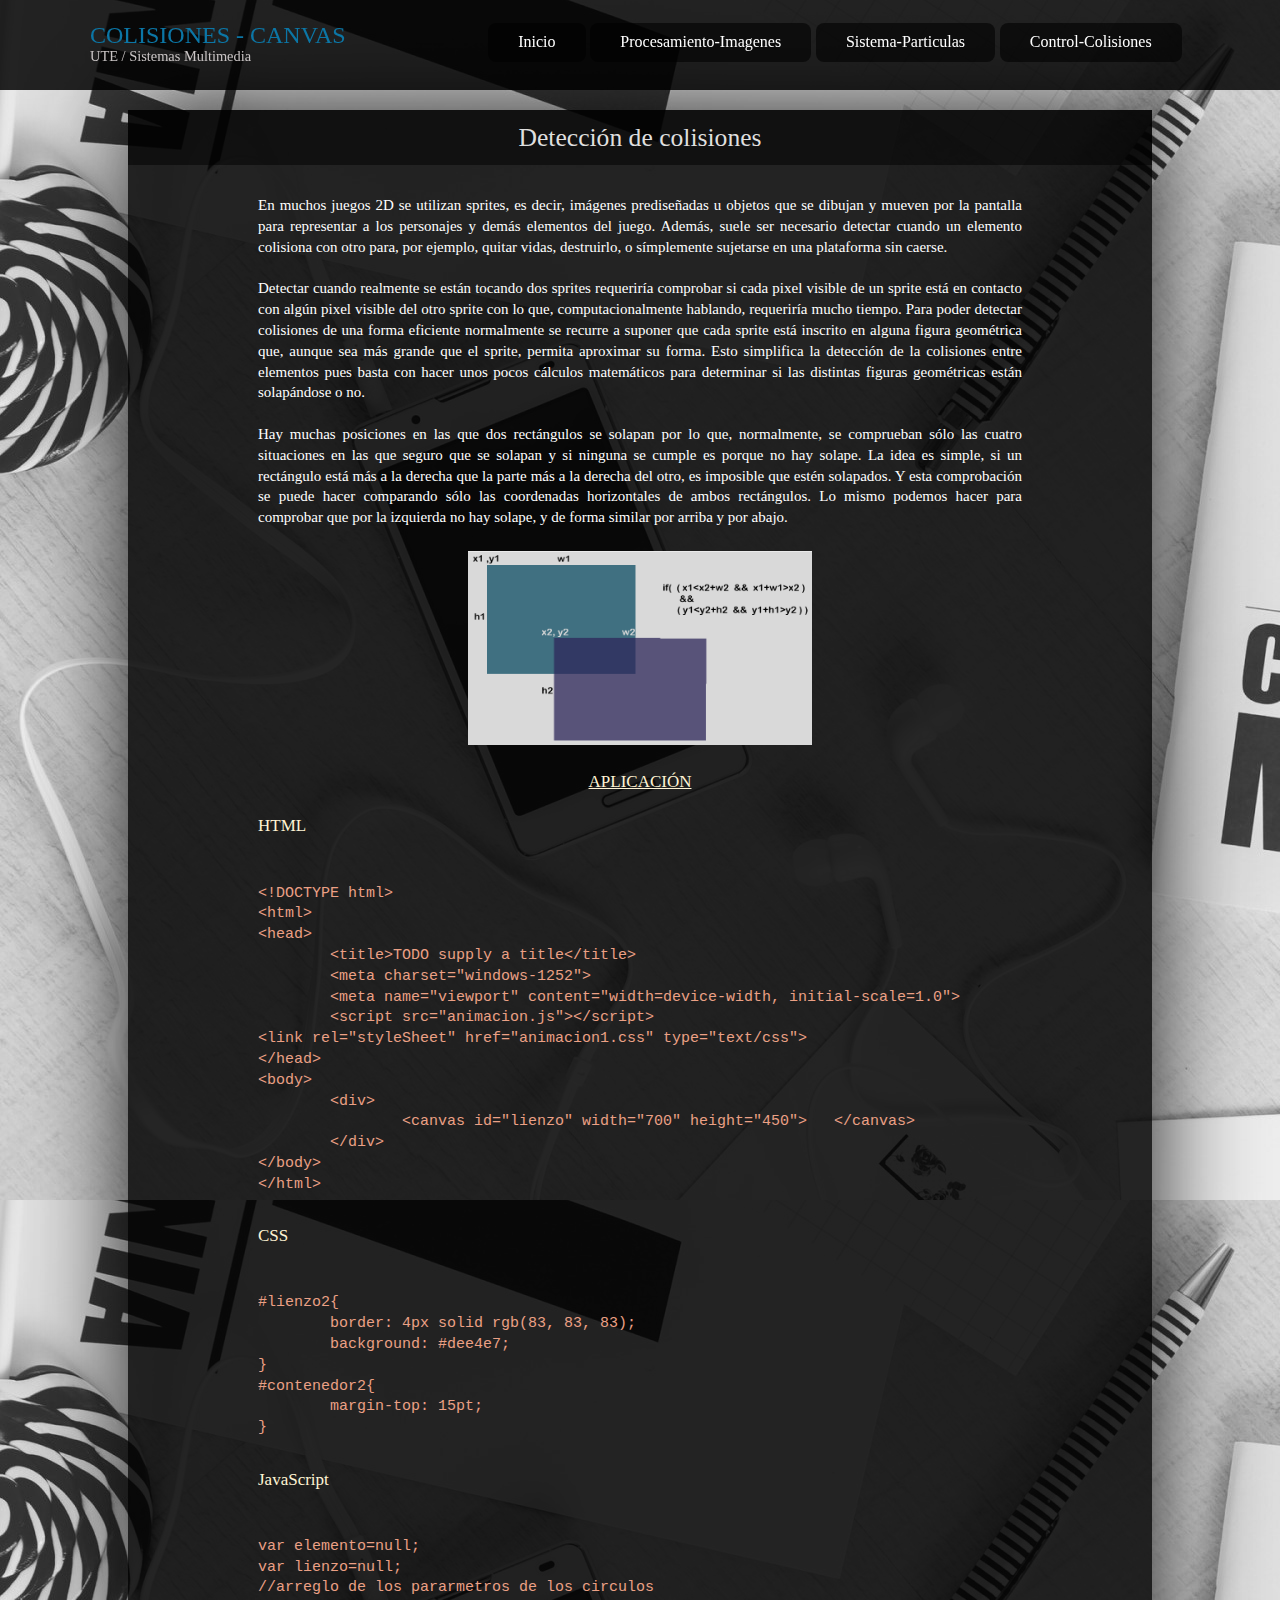
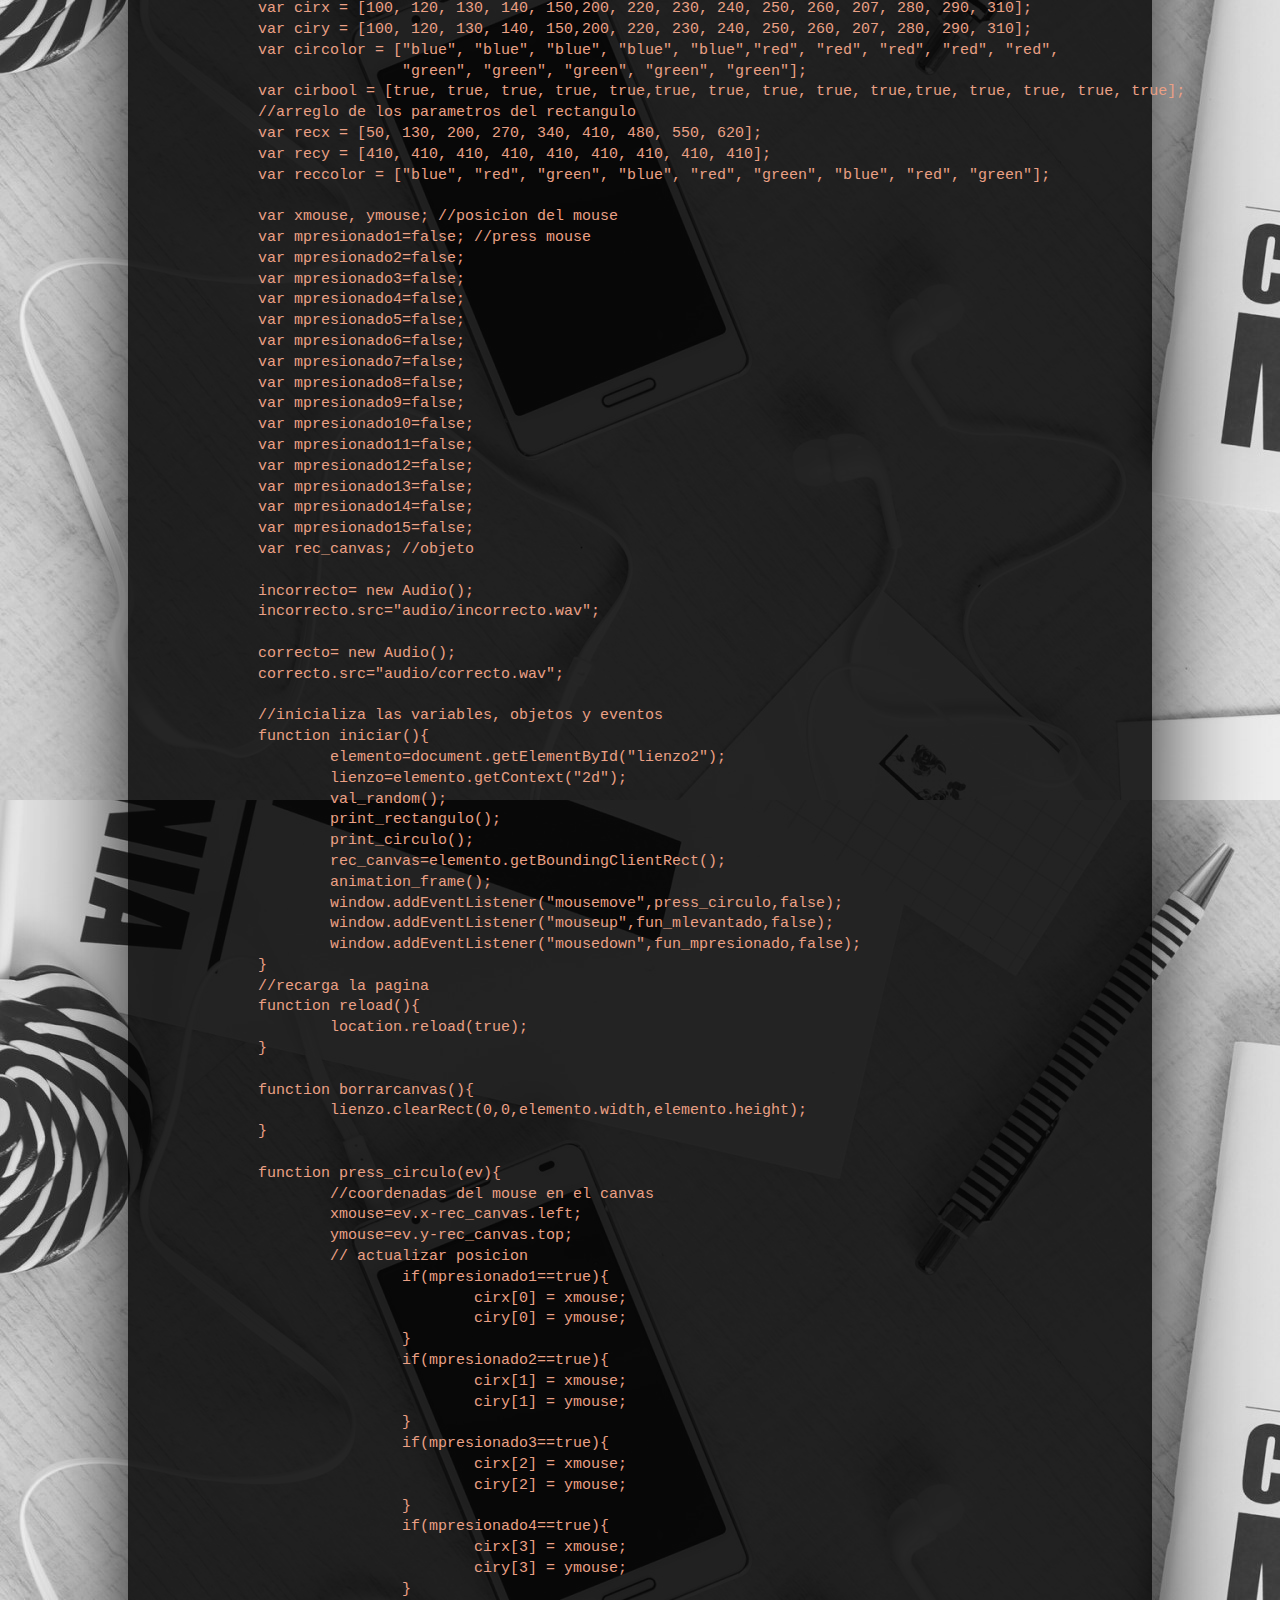
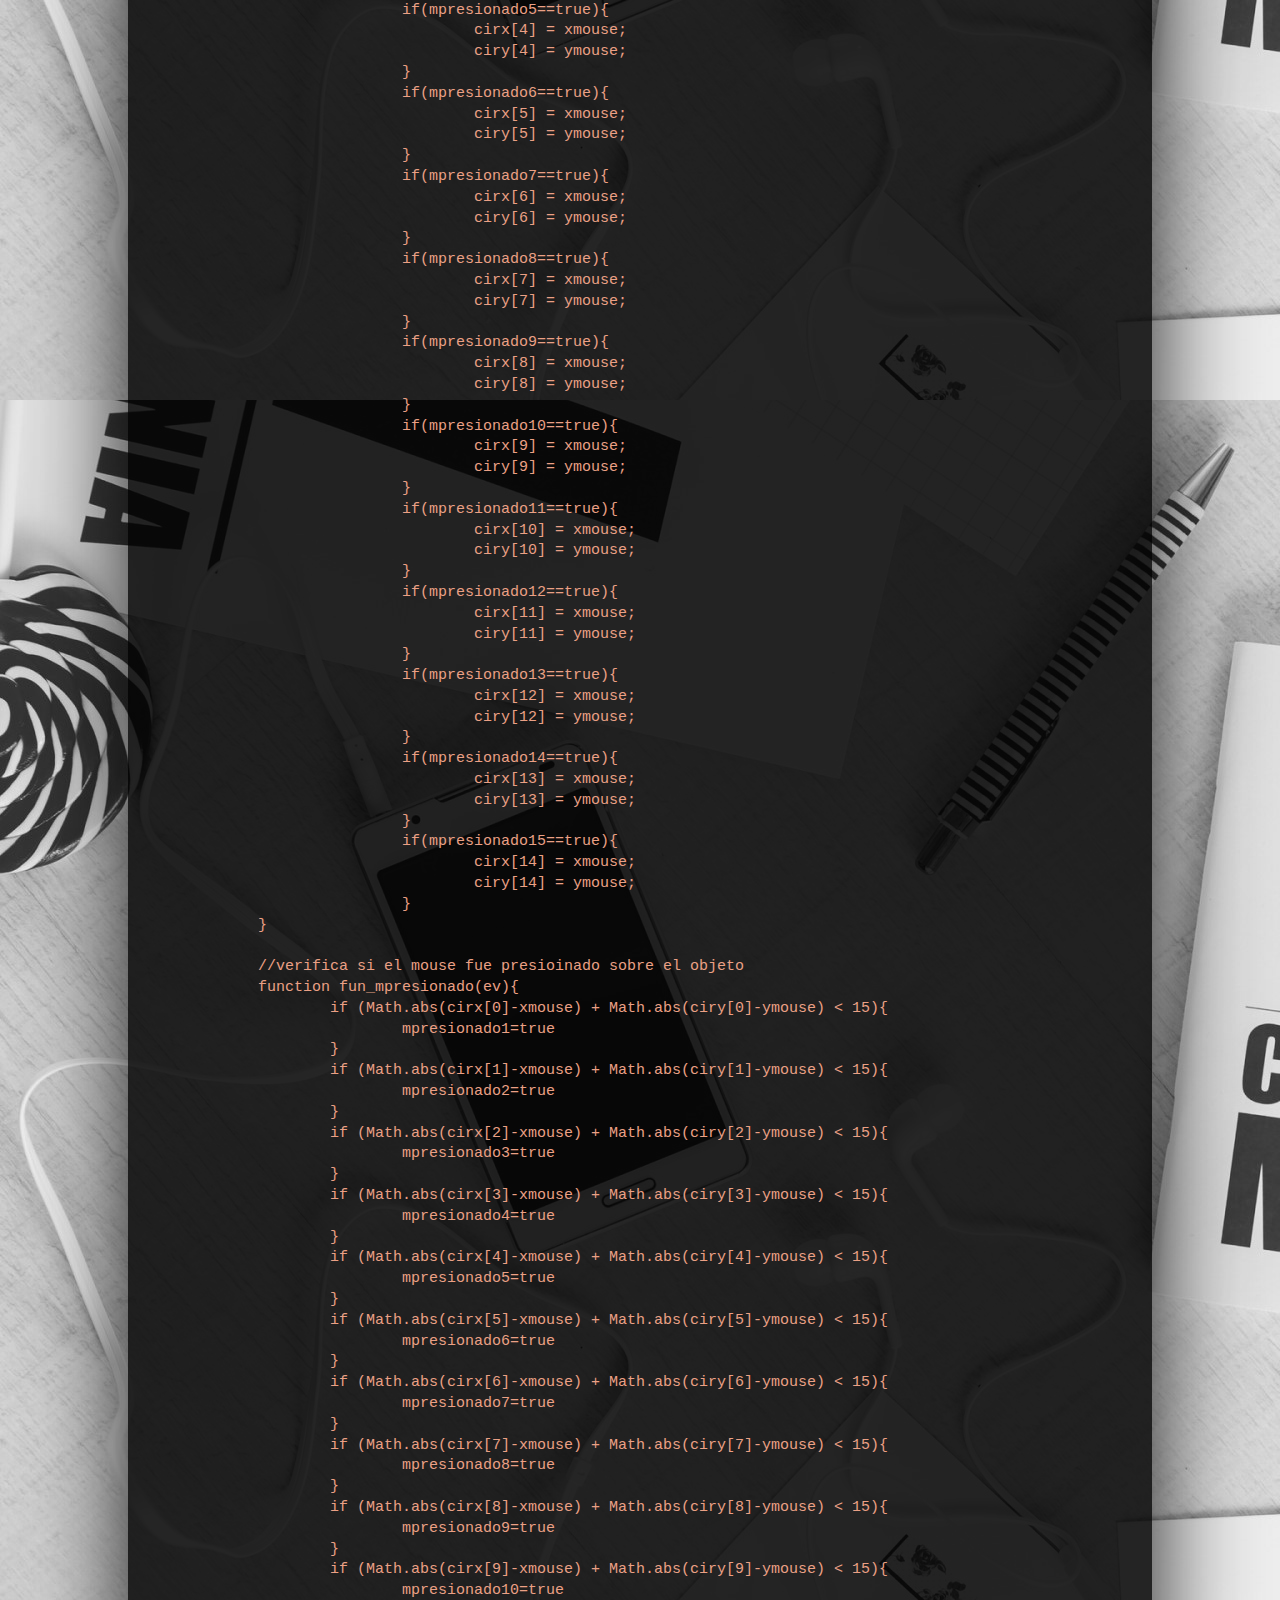
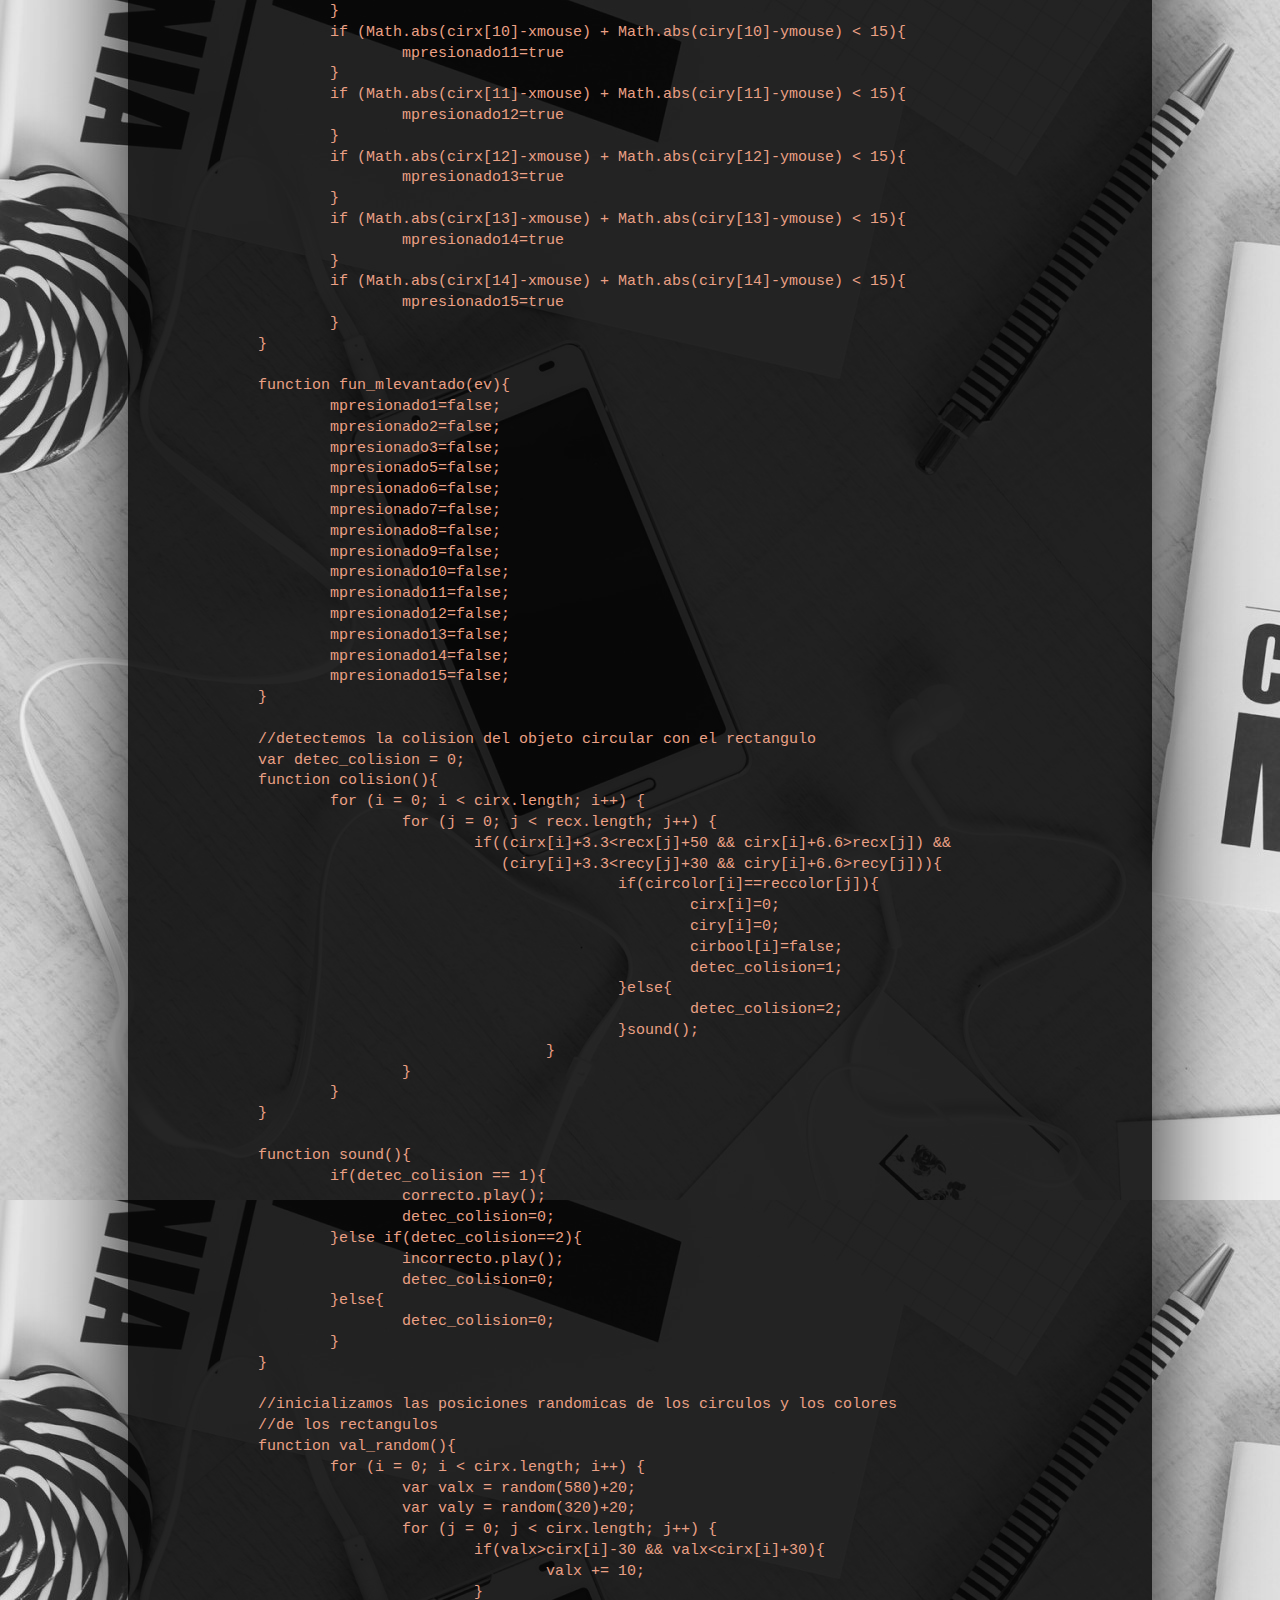
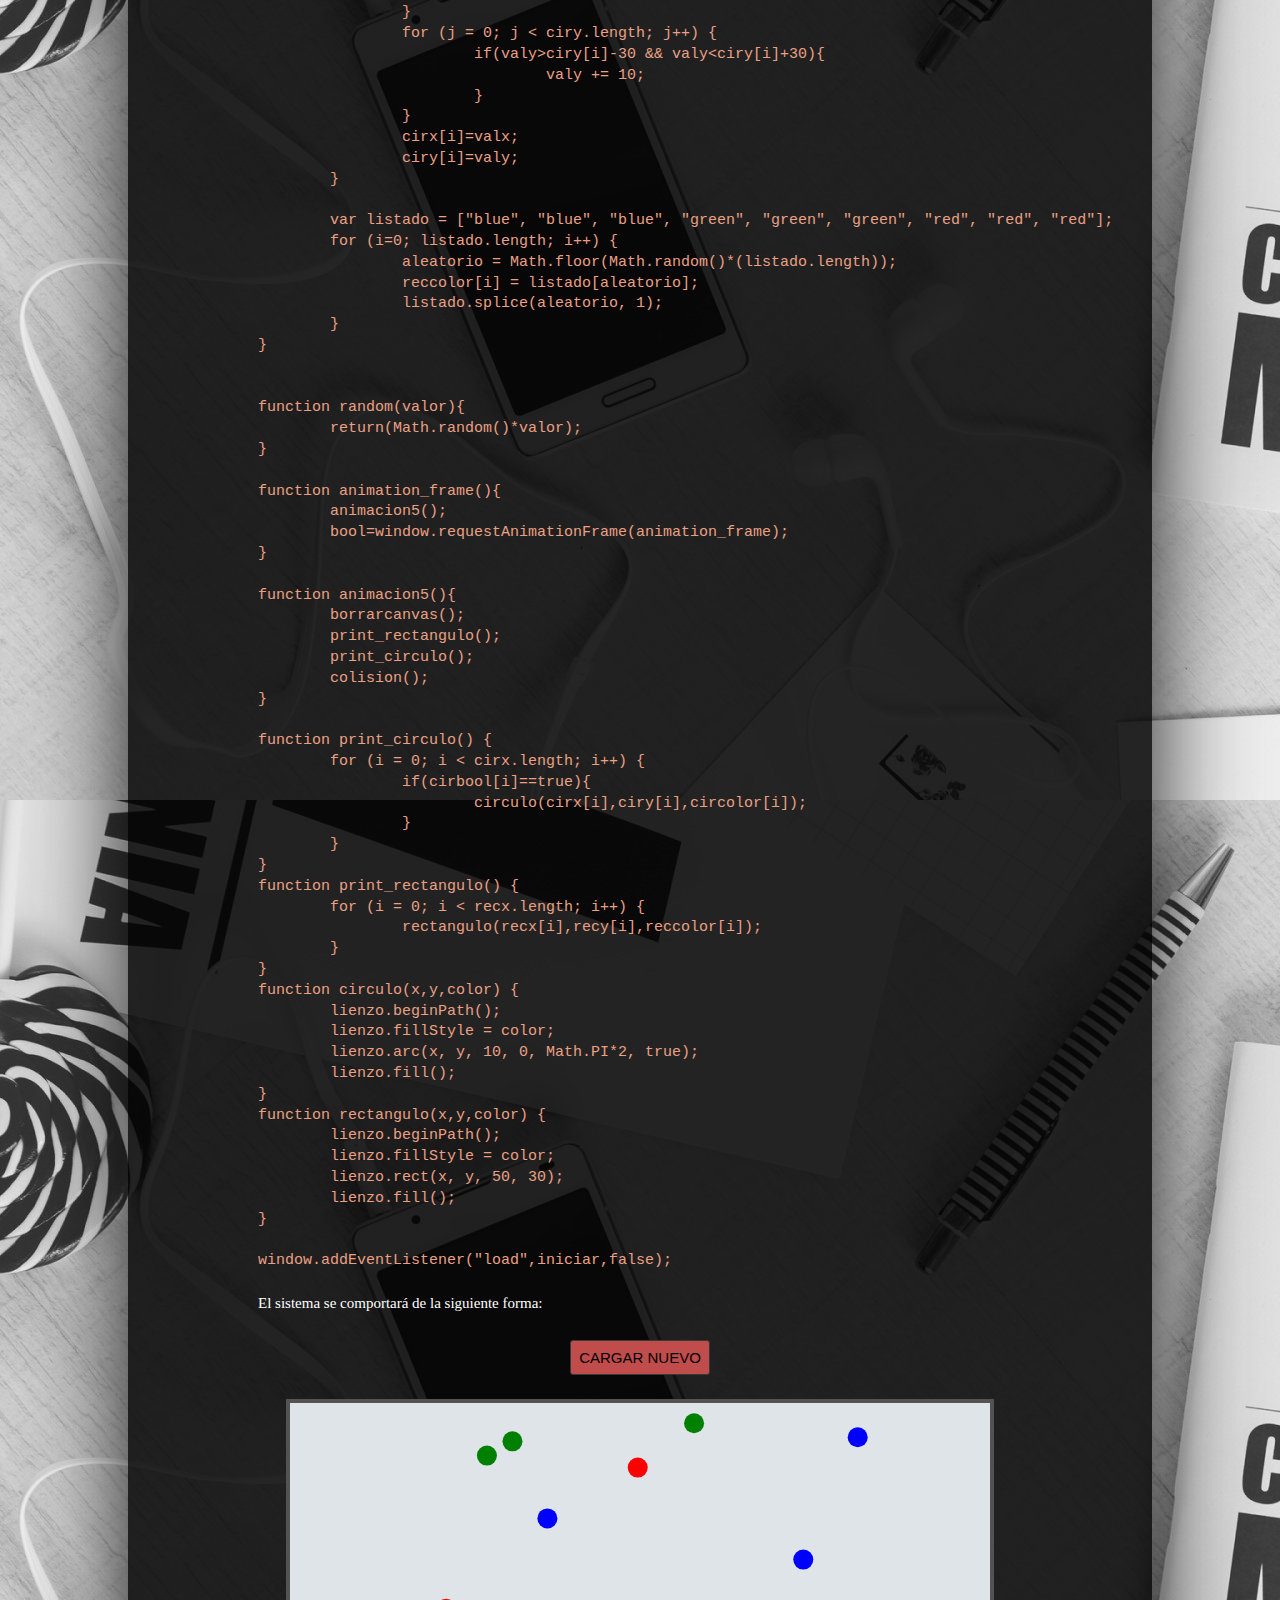
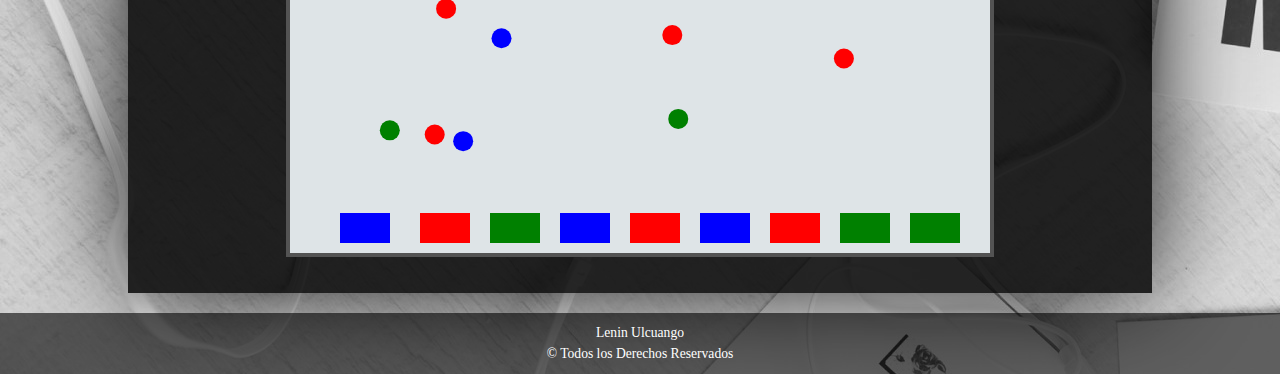
==== colisiones.html @ e0fb6925 "sm v.1.0" ====
<!DOCTYPE html>
<html lang="es">
<head>
	<meta charset="utf-8">
	<title>Sistemas Multimedia</title>
  	<link rel="stylesheet" href="css/style.css">
  	<script src="js/javascript_colision.js"></script>
</head>
 
<body style="background: url(images/background_f2.jpg);">
	
	<header id="main-header">
		<a id="logo-header" href="index.html">
			<span class="site-name">COLISIONES - CANVAS</span>
      		<span class="site-desc">UTE / Sistemas Multimedia</span>
		</a> 

		<div id="header">
			<ul class="nav">
				<li><a href="colisiones.html">Control-Colisiones</a></li>
				<li><a href="particulas.html">Sistema-Particulas</a></li>
				<li><a href="imagen.html">Procesamiento-Imagenes</a></li>
				<li><a href="home.html">Inicio</a></li>
			</ul>
		</div>	
	</header>
 
	
	<section id="main-content">
		<article>

			<header class="header-content">
				<h1>Detección de colisiones</h1>
			</header>
						
			<div class="content">

				<p id="parr">	
					En muchos juegos 2D se utilizan sprites, es decir, imágenes prediseñadas u objetos que se dibujan y mueven por la pantalla para representar 
					a los personajes y demás elementos del juego. Además, suele ser necesario detectar cuando un elemento colisiona con otro para, por ejemplo, 
					quitar vidas, destruirlo, o símplemente sujetarse en una plataforma sin caerse. <br> <br>
					Detectar cuando realmente se están tocando dos sprites requeriría comprobar si cada pixel visible de un sprite está en contacto con algún 
					pixel visible del otro sprite con lo que, computacionalmente hablando, requeriría mucho tiempo.
					Para poder detectar colisiones de una forma eficiente normalmente se recurre a suponer que cada sprite está inscrito en alguna figura geométrica que, 
					aunque sea más grande que el sprite, permita aproximar su forma. Esto simplifica la detección de la colisiones entre elementos pues basta con hacer 
					unos pocos cálculos matemáticos para determinar si las distintas figuras geométricas están solapándose o no. <br> <br>
					Hay muchas posiciones en las que dos rectángulos se solapan por lo que, normalmente, se comprueban sólo las cuatro situaciones en las que seguro que 
					se solapan y si ninguna se cumple es porque no hay solape. La idea es simple, si un rectángulo está más a la derecha que la parte más a la derecha del
					otro, es imposible que estén solapados. Y esta comprobación se puede hacer comparando sólo las coordenadas horizontales de ambos rectángulos. 
					Lo mismo podemos hacer para comprobar que por la izquierda no hay solape, y de forma similar por arriba y por abajo. 
				</p>

				<Center>
					<img id="imagen_colision" src="images/solapamiento.png" alt="canvas" /> <br><br>
				</Center>

					<p class="titulo"><strong id="tl">APLICACIÓN</strong><br></p>
				
<p id="tl">HTML</p>
<!--**********************************************************************************************-->
				<pre><code class="language-javascript">
&lt;!DOCTYPE html&gt;
&lt;html&gt;
&lt;head&gt;
	&lt;title&gt;TODO supply a title&lt;/title&gt;
	&lt;meta charset="windows-1252"&gt;
	&lt;meta name="viewport" content="width=device-width, initial-scale=1.0"&gt;
	&lt;script src="animacion.js"&gt;&lt;/script&gt;
&lt;link rel="styleSheet" href="animacion1.css" type="text/css"&gt;
&lt;/head&gt;
&lt;body&gt;
	&lt;div&gt;
		&lt;canvas id="lienzo" width="700" height="450"&gt;	&lt;/canvas&gt;
	&lt;/div&gt;
&lt;/body&gt;
&lt;/html&gt;			
				</code></pre>
<!--**********************************************************************************************-->
<p id="tl">CSS</p>
<!--**********************************************************************************************-->
				<pre><code class="language-javascript">
#lienzo2{
	border: 4px solid rgb(83, 83, 83);
	background: #dee4e7;
}
#contenedor2{
	margin-top: 15pt;
}					
				</code></pre>
<!--**********************************************************************************************-->
<p id="tl">JavaScript</p>
<!--**********************************************************************************************-->
				<pre><code class="language-javascript">
var elemento=null;
var lienzo=null;
//arreglo de los pararmetros de los circulos					
var cirx = [100, 120, 130, 140, 150,200, 220, 230, 240, 250, 260, 207, 280, 290, 310];
var ciry = [100, 120, 130, 140, 150,200, 220, 230, 240, 250, 260, 207, 280, 290, 310];
var circolor = ["blue", "blue", "blue", "blue", "blue","red", "red", "red", "red", "red",
		"green", "green", "green", "green", "green"];
var cirbool = [true, true, true, true, true,true, true, true, true, true,true, true, true, true, true];
//arreglo de los parametros del rectangulo					
var recx = [50, 130, 200, 270, 340, 410, 480, 550, 620];
var recy = [410, 410, 410, 410, 410, 410, 410, 410, 410];
var reccolor = ["blue", "red", "green", "blue", "red", "green", "blue", "red", "green"];
					
var xmouse, ymouse; //posicion del mouse
var mpresionado1=false; //press mouse
var mpresionado2=false;
var mpresionado3=false;
var mpresionado4=false;
var mpresionado5=false;
var mpresionado6=false;
var mpresionado7=false;
var mpresionado8=false;
var mpresionado9=false;
var mpresionado10=false;
var mpresionado11=false;
var mpresionado12=false;
var mpresionado13=false;
var mpresionado14=false;
var mpresionado15=false;
var rec_canvas; //objeto
					
incorrecto= new Audio();
incorrecto.src="audio/incorrecto.wav";
				
correcto= new Audio();
correcto.src="audio/correcto.wav";
					
//inicializa las variables, objetos y eventos					
function iniciar(){
	elemento=document.getElementById("lienzo2");
	lienzo=elemento.getContext("2d");
	val_random();
	print_rectangulo();
	print_circulo();
	rec_canvas=elemento.getBoundingClientRect();
	animation_frame();
	window.addEventListener("mousemove",press_circulo,false);
	window.addEventListener("mouseup",fun_mlevantado,false);
	window.addEventListener("mousedown",fun_mpresionado,false);
}
//recarga la pagina					
function reload(){
	location.reload(true);
}
					
function borrarcanvas(){
	lienzo.clearRect(0,0,elemento.width,elemento.height);
}
					
function press_circulo(ev){
	//coordenadas del mouse en el canvas
	xmouse=ev.x-rec_canvas.left;
	ymouse=ev.y-rec_canvas.top;
	// actualizar posicion
		if(mpresionado1==true){
			cirx[0] = xmouse;
			ciry[0] = ymouse;
		}
		if(mpresionado2==true){
			cirx[1] = xmouse;
			ciry[1] = ymouse;
		}
		if(mpresionado3==true){
			cirx[2] = xmouse;
			ciry[2] = ymouse;
		}
		if(mpresionado4==true){
			cirx[3] = xmouse;
			ciry[3] = ymouse;
		}
		if(mpresionado5==true){
			cirx[4] = xmouse;
			ciry[4] = ymouse;
		}
		if(mpresionado6==true){
			cirx[5] = xmouse;
			ciry[5] = ymouse;
		}
		if(mpresionado7==true){
			cirx[6] = xmouse;
			ciry[6] = ymouse;
		}
		if(mpresionado8==true){
			cirx[7] = xmouse;
			ciry[7] = ymouse;
		}
		if(mpresionado9==true){
			cirx[8] = xmouse;
			ciry[8] = ymouse;
		}
		if(mpresionado10==true){
			cirx[9] = xmouse;
			ciry[9] = ymouse;
		}
		if(mpresionado11==true){
			cirx[10] = xmouse;
			ciry[10] = ymouse;
		}
		if(mpresionado12==true){
			cirx[11] = xmouse;
			ciry[11] = ymouse;
		}
		if(mpresionado13==true){
			cirx[12] = xmouse;
			ciry[12] = ymouse;
		}
		if(mpresionado14==true){
			cirx[13] = xmouse;
			ciry[13] = ymouse;
		}
		if(mpresionado15==true){
			cirx[14] = xmouse;
			ciry[14] = ymouse;
		}
} 
		
//verifica si el mouse fue presioinado sobre el objeto
function fun_mpresionado(ev){
	if (Math.abs(cirx[0]-xmouse) + Math.abs(ciry[0]-ymouse) &lt; 15){
		mpresionado1=true
	}
	if (Math.abs(cirx[1]-xmouse) + Math.abs(ciry[1]-ymouse) &lt; 15){
		mpresionado2=true
	}
	if (Math.abs(cirx[2]-xmouse) + Math.abs(ciry[2]-ymouse) &lt; 15){
		mpresionado3=true
	}
	if (Math.abs(cirx[3]-xmouse) + Math.abs(ciry[3]-ymouse) &lt; 15){
		mpresionado4=true
	}
	if (Math.abs(cirx[4]-xmouse) + Math.abs(ciry[4]-ymouse) &lt; 15){
		mpresionado5=true
	}
	if (Math.abs(cirx[5]-xmouse) + Math.abs(ciry[5]-ymouse) &lt; 15){
		mpresionado6=true
	}
	if (Math.abs(cirx[6]-xmouse) + Math.abs(ciry[6]-ymouse) &lt; 15){
		mpresionado7=true
	}
	if (Math.abs(cirx[7]-xmouse) + Math.abs(ciry[7]-ymouse) &lt; 15){
		mpresionado8=true
	}
	if (Math.abs(cirx[8]-xmouse) + Math.abs(ciry[8]-ymouse) &lt; 15){
		mpresionado9=true
	}
	if (Math.abs(cirx[9]-xmouse) + Math.abs(ciry[9]-ymouse) &lt; 15){
		mpresionado10=true
	}
	if (Math.abs(cirx[10]-xmouse) + Math.abs(ciry[10]-ymouse) &lt; 15){
		mpresionado11=true
	}
	if (Math.abs(cirx[11]-xmouse) + Math.abs(ciry[11]-ymouse) &lt; 15){
		mpresionado12=true
	}
	if (Math.abs(cirx[12]-xmouse) + Math.abs(ciry[12]-ymouse) &lt; 15){
		mpresionado13=true
	}
	if (Math.abs(cirx[13]-xmouse) + Math.abs(ciry[13]-ymouse) &lt; 15){
		mpresionado14=true
	}
	if (Math.abs(cirx[14]-xmouse) + Math.abs(ciry[14]-ymouse) &lt; 15){
		mpresionado15=true
	}
}
			
function fun_mlevantado(ev){
	mpresionado1=false;
	mpresionado2=false;
	mpresionado3=false;
	mpresionado5=false;
	mpresionado6=false;
	mpresionado7=false;
	mpresionado8=false;
	mpresionado9=false;
	mpresionado10=false;
	mpresionado11=false;
	mpresionado12=false;
	mpresionado13=false;
	mpresionado14=false;
	mpresionado15=false;
}
				
//detectemos la colision del objeto circular con el rectangulo
var detec_colision = 0;
function colision(){
	for (i = 0; i &lt; cirx.length; i++) {
		for (j = 0; j &lt; recx.length; j++) {
			if((cirx[i]+3.3&lt;recx[j]+50 && cirx[i]+6.6&gt;recx[j]) && 
			   (ciry[i]+3.3&lt;recy[j]+30 && ciry[i]+6.6&gt;recy[j])){
					if(circolor[i]==reccolor[j]){
						cirx[i]=0;
						ciry[i]=0;
						cirbool[i]=false;
						detec_colision=1;
					}else{
						detec_colision=2;
					}sound();
				}					
		}
	}
}
					
function sound(){
	if(detec_colision == 1){
		correcto.play();
		detec_colision=0;
	}else if(detec_colision==2){
		incorrecto.play();
		detec_colision=0;
	}else{
		detec_colision=0;
	}
}
					
//inicializamos las posiciones randomicas de los circulos y los colores
//de los rectangulos
function val_random(){
	for (i = 0; i &lt; cirx.length; i++) {
		var valx = random(580)+20;
		var valy = random(320)+20;
		for (j = 0; j &lt; cirx.length; j++) {
			if(valx&gt;cirx[i]-30 && valx&lt;cirx[i]+30){
				valx += 10;
			}
		}
		for (j = 0; j &lt; ciry.length; j++) {
			if(valy&gt;ciry[i]-30 && valy&lt;ciry[i]+30){
				valy += 10;
			}
		}
		cirx[i]=valx;
		ciry[i]=valy;
	}	
					
	var listado = ["blue", "blue", "blue", "green", "green", "green", "red", "red", "red"];
	for (i=0; listado.length; i++) {
		aleatorio = Math.floor(Math.random()*(listado.length));
		reccolor[i] = listado[aleatorio];
		listado.splice(aleatorio, 1);
	}				
}
					
					
function random(valor){
	return(Math.random()*valor);
}
					
function animation_frame(){
	animacion5();
	bool=window.requestAnimationFrame(animation_frame);
}
					
function animacion5(){  
	borrarcanvas();
	print_rectangulo();
	print_circulo();
	colision();
}
					
function print_circulo() {
	for (i = 0; i &lt; cirx.length; i++) {
		if(cirbool[i]==true){
			circulo(cirx[i],ciry[i],circolor[i]);
		}
	}
}
function print_rectangulo() {
	for (i = 0; i &lt; recx.length; i++) {
		rectangulo(recx[i],recy[i],reccolor[i]);
	}
}
function circulo(x,y,color) {
	lienzo.beginPath();
	lienzo.fillStyle = color;
	lienzo.arc(x, y, 10, 0, Math.PI*2, true);
	lienzo.fill();
}
function rectangulo(x,y,color) {
	lienzo.beginPath();
	lienzo.fillStyle = color; 
	lienzo.rect(x, y, 50, 30); 
	lienzo.fill(); 
}
					
window.addEventListener("load",iniciar,false);
				</code></pre>
<!--**********************************************************************************************-->

				<p id="parr">
					El sistema se comportará de la siguiente forma:
				</p>

				<center>
					<button name="btnreload1" type="button" id="borrar"
						value="reload1" onclick="reload()">    
						CARGAR NUEVO
					</button>
		
					<div id="contenedor2">
						<canvas id="lienzo2" width="700" height="450"></canvas>
					</div>	
				</center>
					
    		</div>

		</article> 
  </section> 
 
	<footer id="main-footer">
      <p>Lenin Ulcuango</p>
      <p>&copy; Todos los Derechos Reservados</p>
	</footer> 

</body>
</html>
---- css/style.css ----
/*
CSS
*/

body {
	margin: 0;
	padding: 0;
	font-family: 'Century Gothic';
	color: rgb(154, 152, 152);
	background: #f2f2f2; 
	font-size: 1.0em;
	line-height: 1.3em;
}

#main-header {
	background: rgba(0,0,0,.85);
	color: white;
	height: 90px;
	width: 100%; 
	left: 0; 
	top: 0; 
	position: fixed; 
}

#main-home {
    background: rgba(0,0,0,.7);
	width: 100%;
	height: 50em;
    max-width: 100%;
    box-shadow: 0 0 100px rgba(0,0,0,.9);
}

#home {
	width: 10%;
}

#main-home p {
	font-family: 'Century Gothic';
	font-size: 1.5em;
}

#link_home {
	color: rgb(255, 255, 255);
	text-decoration: none;
	font-size: 1.5em;
}

#link_home:hover {
	color: rgb(32, 32, 32);
	text-decoration: none;
}

#imagen_home{
	width: 20%;
	margin-left: 30pt;
	margin-top: 7em;
	margin-bottom: 0.5em;
}

#clic_home{
	width: 30%;
}

#main-header a {
	color: rgb(255, 255, 255);
}
 
h1 {
	font-size: 1.6em;
	line-height: 1.3em;
	margin: 1px 0;
	text-align: center;
	font-weight: 100;
}
 
p {
	margin: 0 0 1.5em 0;
}
 
img {
	max-width: 100%;
	height: auto;
}

#logo-header {
	float: left;
	padding: 25px 0 0 90px;
	text-decoration: none;
}

#logo-header:hover {
	color: #0b76a6;
}
	
#logo-header .site-name {
	display: block;
	font-weight: 400;
	font-size: 1.5em;
}
	
#logo-header .site-desc {
	display: block;
	font-weight: 300;
	font-size: 0.9em;
	color: rgb(201, 196, 196);
}

/*************************************/
nav {
    float: right;
    padding: 20px 60px 0 0;
}

nav ul {
	margin: 0;
	padding: 0;
	list-style: none;
	padding-right: 20px;
}
	
nav ul li {
	display: inline-block;
	line-height: 70px;
}
			
nav ul li a {
	padding: 0 9px;
	text-decoration: none;
}
			
nav ul li a:hover {
	background: #3e3939;
}

/*************************************/
* {
	margin:0px;
	padding:0px;
}

#header {
	margin:auto;
	width:85%;
	font-family: 'Century Gothic';
}

ul, ol {
	list-style:none;
}

.nav > li {
	float:right;
	padding: 21px 0 0 0;
}

.nav li a {
	background-color:rgba(0,0,0,.6);
	color:#fff;
	text-decoration:none;
	padding:9px 30px;
	display:block;
	border-radius: 0.5em;
	margin: 0.15em;
}

.nav li a:hover {
	background-color:#434343;
}

.nav li ul {
	display:none;
	position:absolute;
	min-width:140px;
}

.nav li:hover > ul {
	display:block;
}

.nav li ul li {
	position:relative;
}

.nav li ul li ul {
	right:-140px;
	top:0px;
}
/*************************************/

#main-content {
    background: rgba(0,0,0,.85);
    width: 80%;
    color: #ffffff;
    max-width: 80%;
    margin: 15px auto;
    margin-top: 110px;
    box-shadow: 0 0 100px rgba(0,0,0,.9);
}
                 
#main-content header{
	padding: 10px;
	color: #dfdfdf;
} 
#main-content .content {
	padding-left: 130px;
	padding-right: 130px;
	padding-top: 30px;
	padding-bottom: 30px;
}

#imagen_ute{
	width: 35%;
	margin-left: 40pt;
}

#imagen_colision{
	width: 45%;
}

#imagen_audio{
	margin-top: 20px;
	width: 30%;
}

#imagen_audio2{
	width: 10%;
}

#imagen{
    width: 60%;
}

.header-content{
    background:rgba(0,0,0,.5);
    color: #f2f2f2;
}

#main-footer {
    background:rgba(0,0,0,.6);
    color: white;
    text-align: center;
    padding: 10px;
	margin-top: 20px;
	font-size: 0.85em;
}

#main-footer p {
	margin: 0;
	font-family: 'Century Gothic';
}

button{
	text-decoration: none;
	margin: 4px;
    padding: 8px;
    font-weight: 100;
    font-size: 15px;
    color: #000000;
    background-color: #367b9d;
    border-radius: 3px;
    border: 0.5px solid #393939;
  }

button:hover{
    color: #2c4b5b;
    background-color: #ffffff;
}

#borrar{
	background-color: #c14c4c;
}
#borrar:hover{
    background-color: #ffffff;
}

#empezar{
	background-color: rgba(0,0,0,.6);
	padding:9px 30px;
}
#empezar:hover{
    background-color: rgba(255,255,255,.6);
}

#contenedor{
	margin-top: 15pt;
}
#lienzo{
	border: 4px solid rgb(83, 83, 83);
	background: #dee4e7;
}

#lienzo2{
	border: 4px solid rgb(83, 83, 83);
	background: #dee4e7;
}
#contenedor2{
	margin-top: 15pt;
}
#lienzo3{
	border: 4px solid rgb(83, 83, 83);
	background: #dee4e7;
}
#contenedor3{
	margin-top: 15pt;
}
#lienzo4{
	border: 4px solid rgb(83, 83, 83);
	background: #dee4e7;
}
#contenedor4{
	margin-top: 15pt;
}
#lienzo5{
	border: 4px solid rgb(83, 83, 83);
	background: #dee4e7;
}
#contenedor5{
	margin-top: 15pt;
}
#lienzo6{
	border: 4px solid rgb(83, 83, 83);
	background: #dee4e7;
}
#contenedor6{
	margin-top: 15pt;
}
#lienzo7{
	border: 4px solid rgb(83, 83, 83);
	background: #dee4e7;
}
#contenedor7{
	margin-top: 15pt;
}

#lienzo8{
	border: 4px solid rgb(83, 83, 83);
	background: #dee4e7;
}
#contenedor8{
	margin-top: 15pt;
}
#lienzo9{
	border: 4px solid rgb(83, 83, 83);
	background: #dee4e7;
}
#contenedor9{
	margin-top: 15pt;
}
 
code, pre{
	margin: 0px;
	padding: 0px;
	font-size: 15px;
	color: rgb(235, 160, 133);
}

#parr {
	font-size: 15px;
	text-align: justify;
}

strong{
	font-size: 15px;
	font-weight: 10;
	text-decoration: underline;
}

tt{
	font-size: 15px;
	color: rgb(156, 180, 198);
}

.titulo{
	text-align: center;
	color: #bf982d;
}

#tl{
	margin-top: 10px;
	font-size: 17px;
	color: #fff4d4;
}

.app{
	color: rgb(241, 241, 241);
	font-size: 18px;
	text-decoration:wavy;
}

  
select {
	background-color: rgb(25, 61, 98);
}

select {
	color: #bdbdbd;
	font-size: 15px;
	padding: 8px 16px;
	border: 1px solid transparent;
	border-color: transparent transparent rgba(0, 0, 0, 0.1) transparent;
	border-radius: 3px;
}
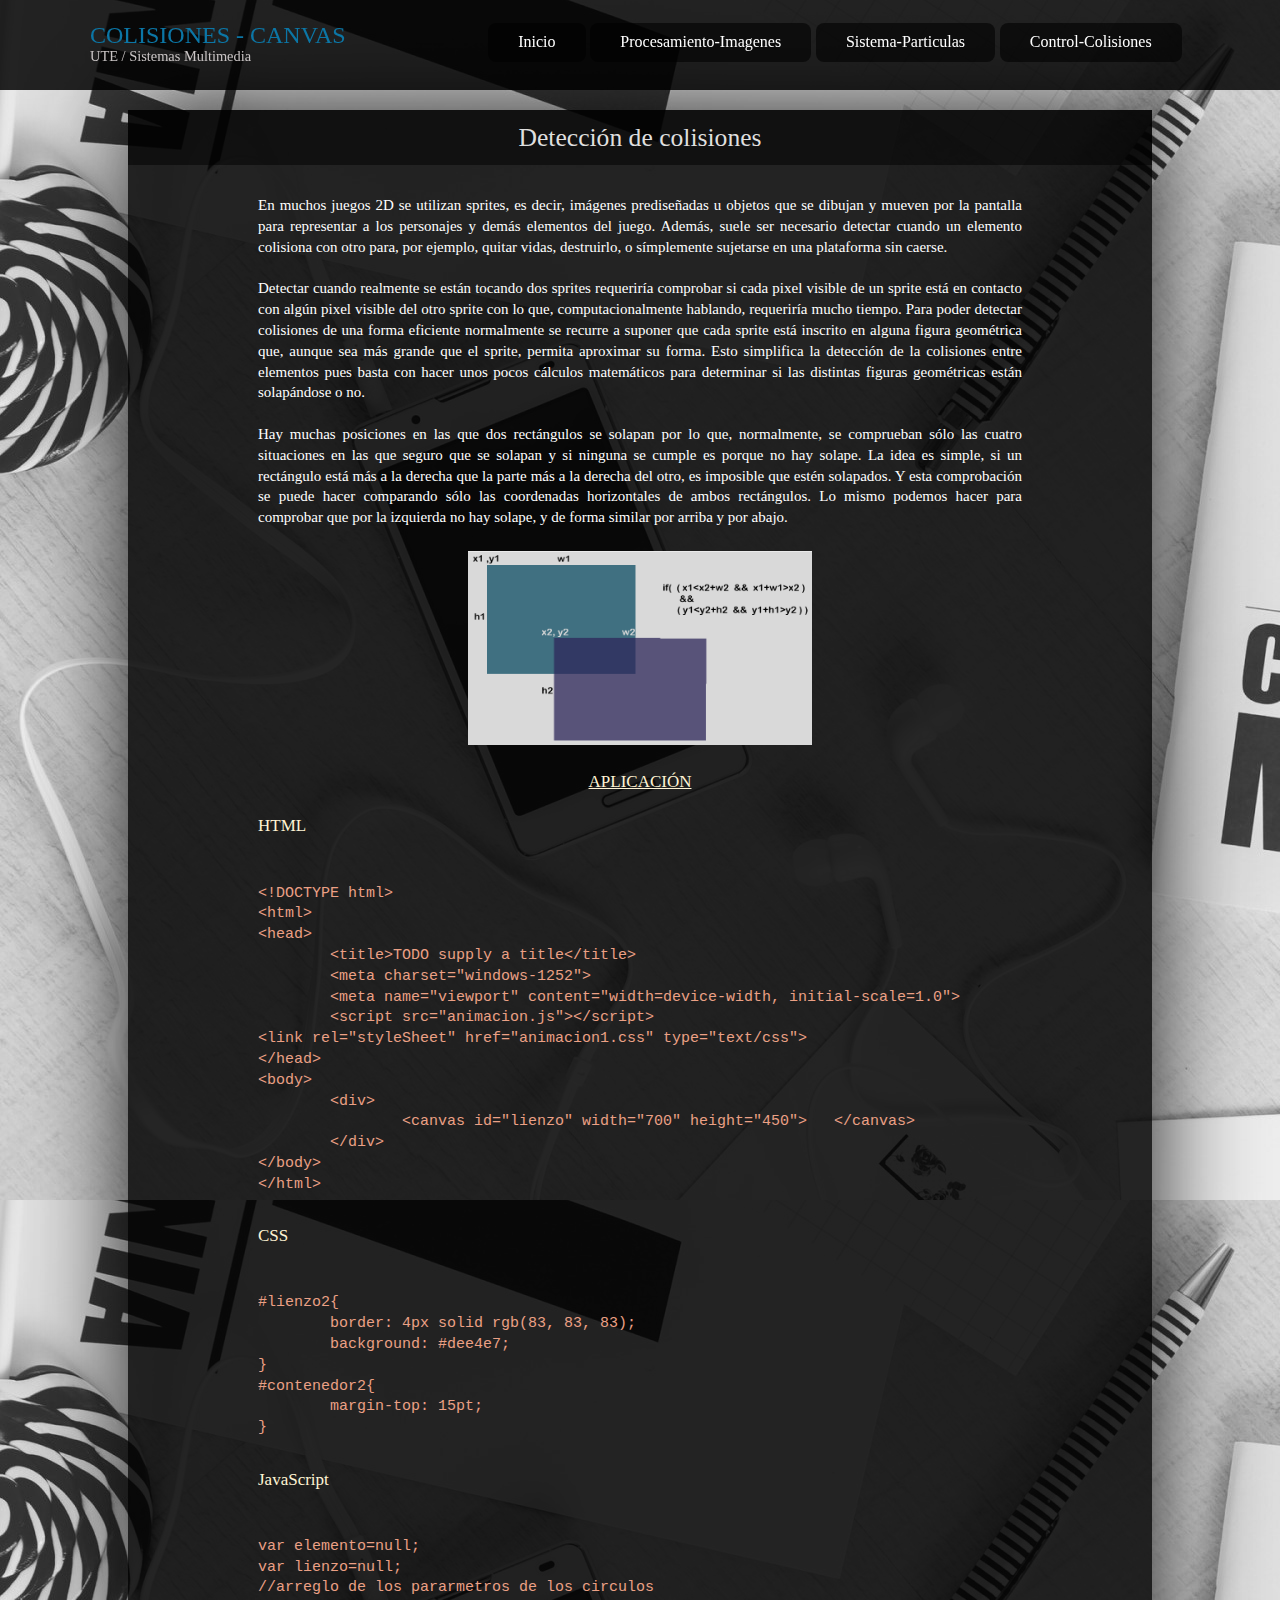
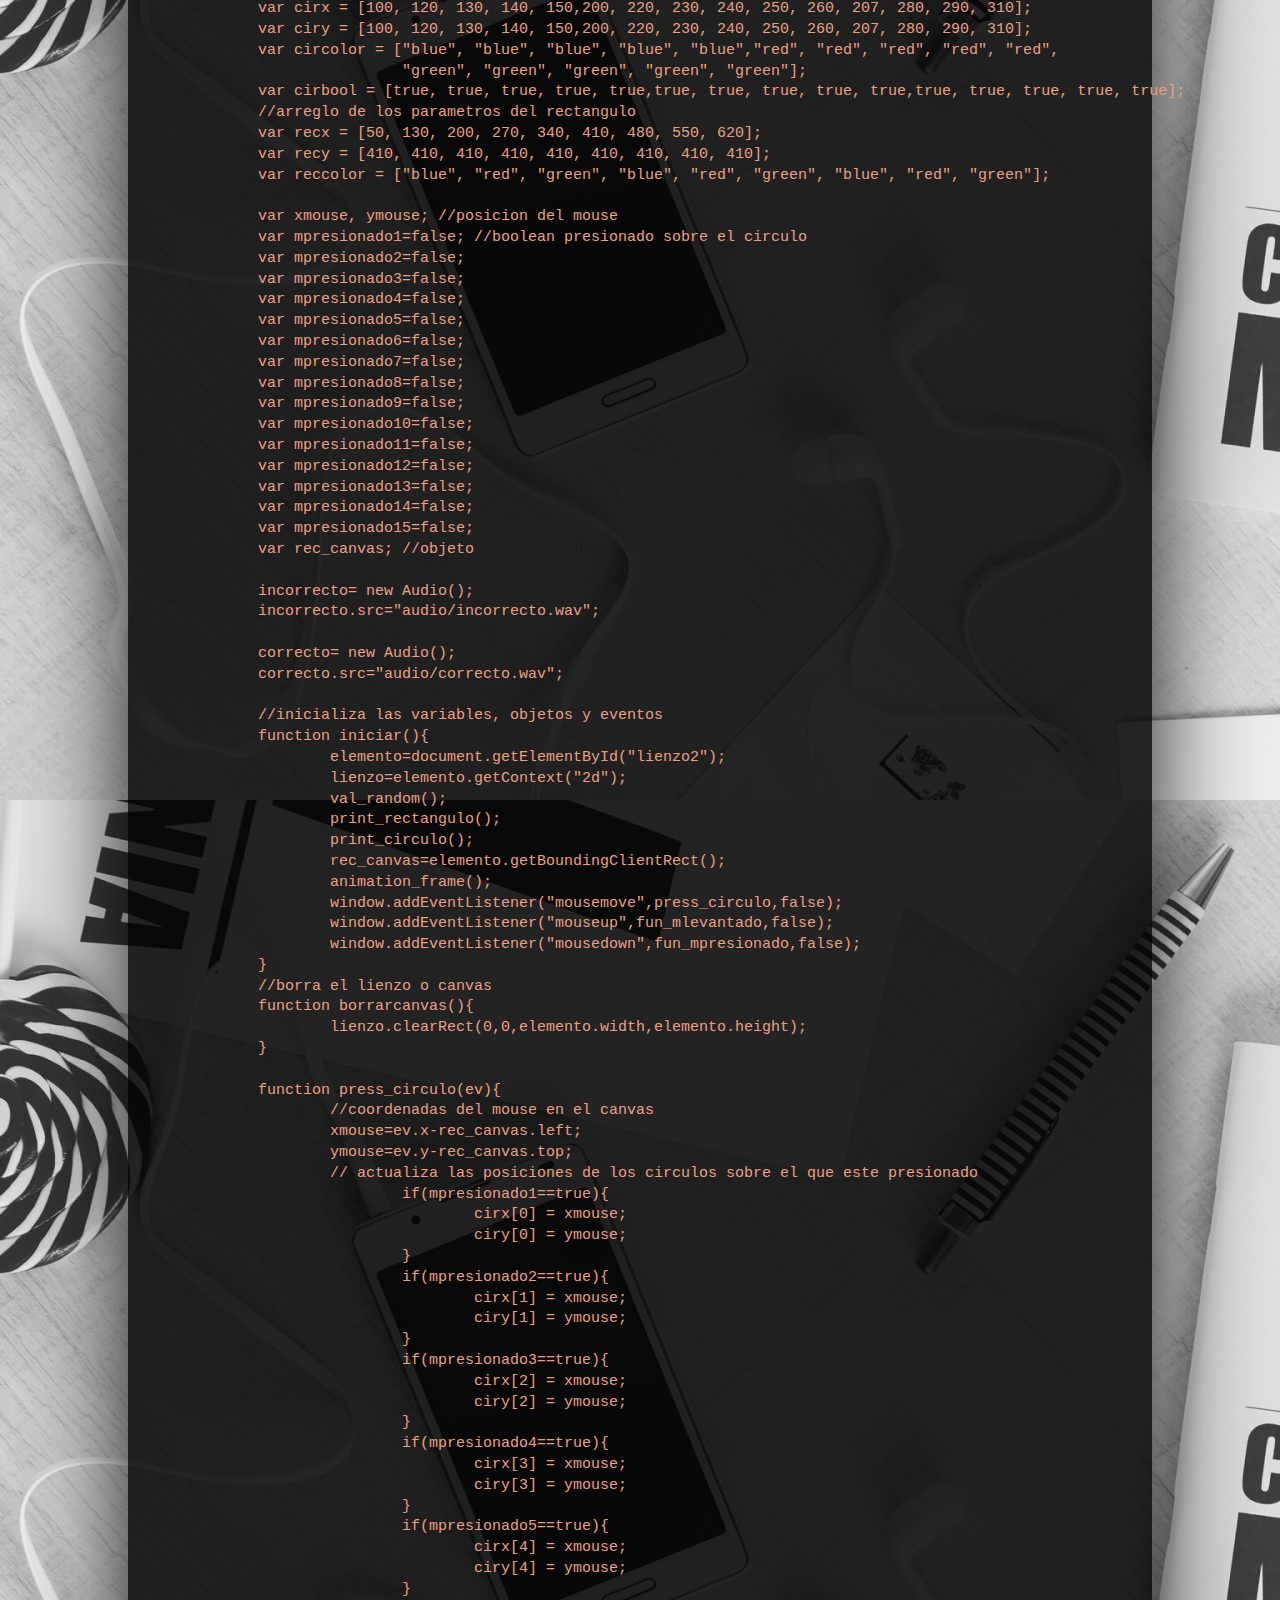
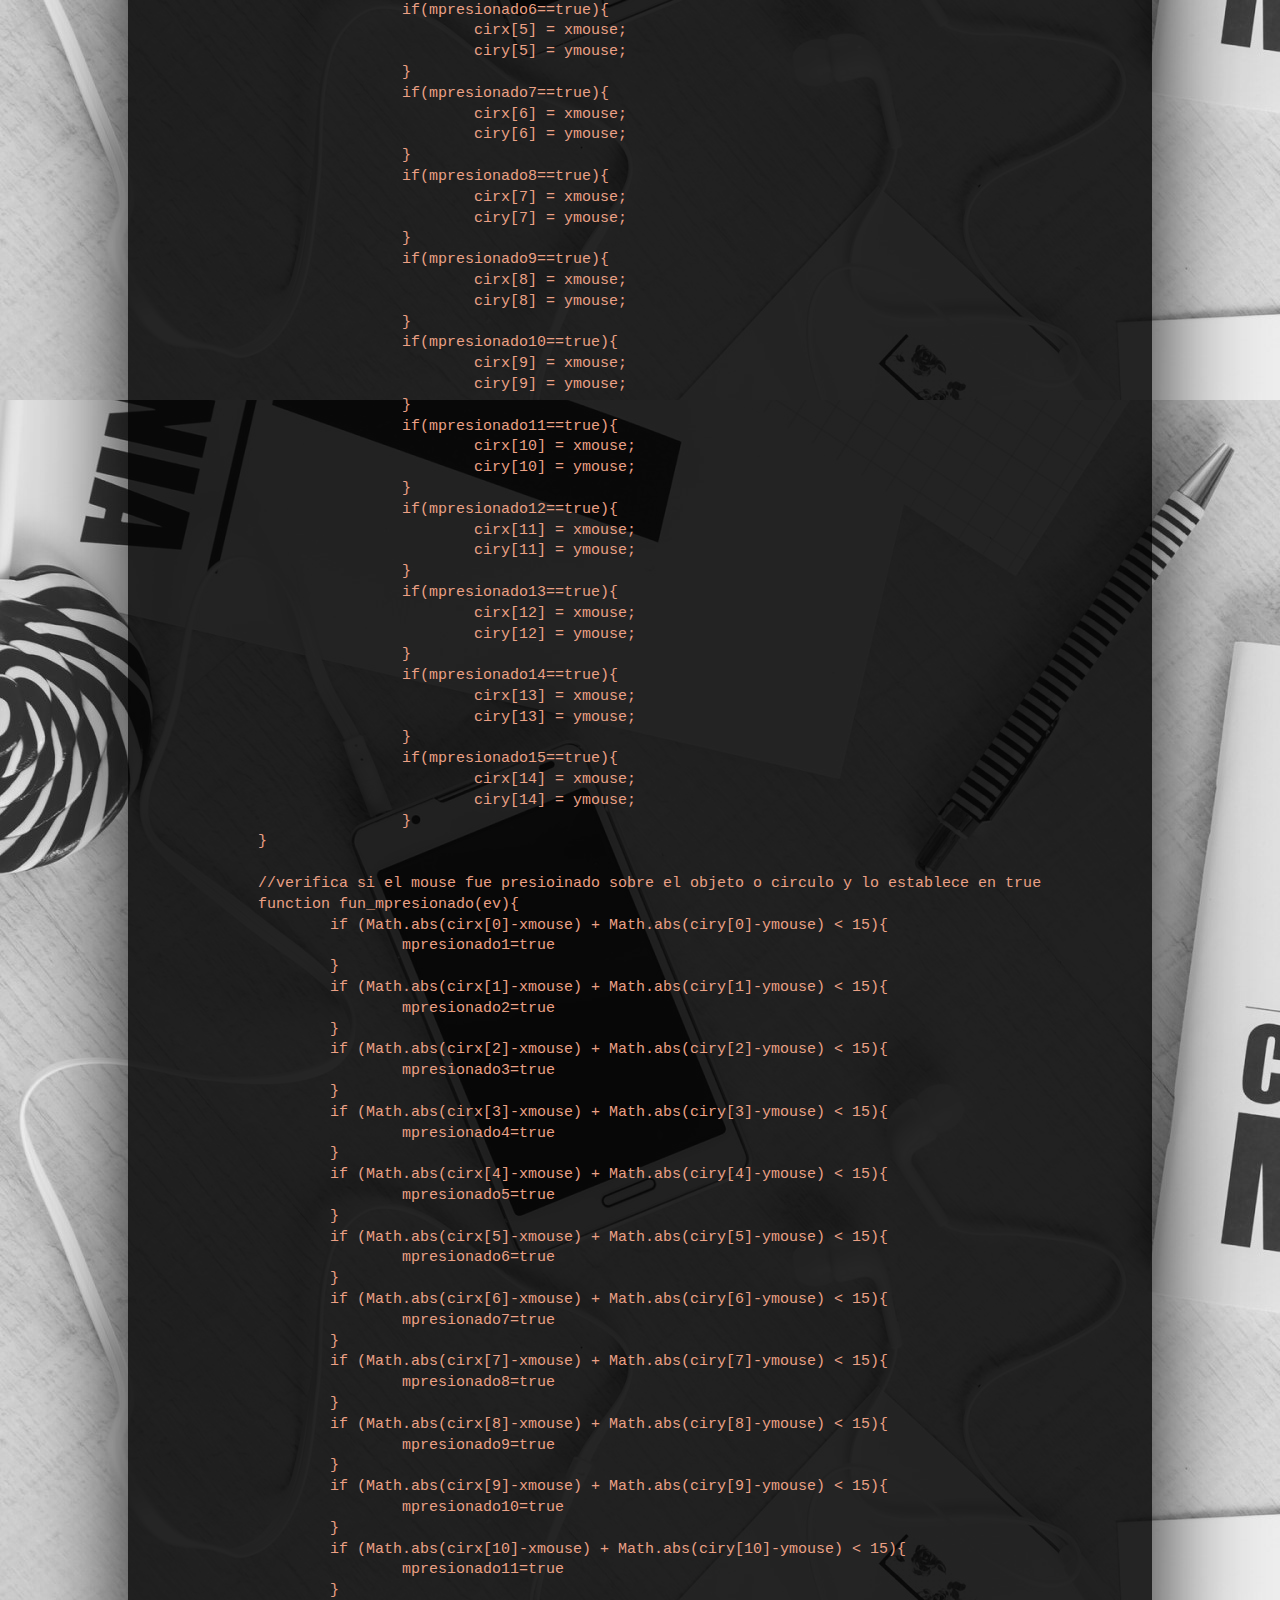
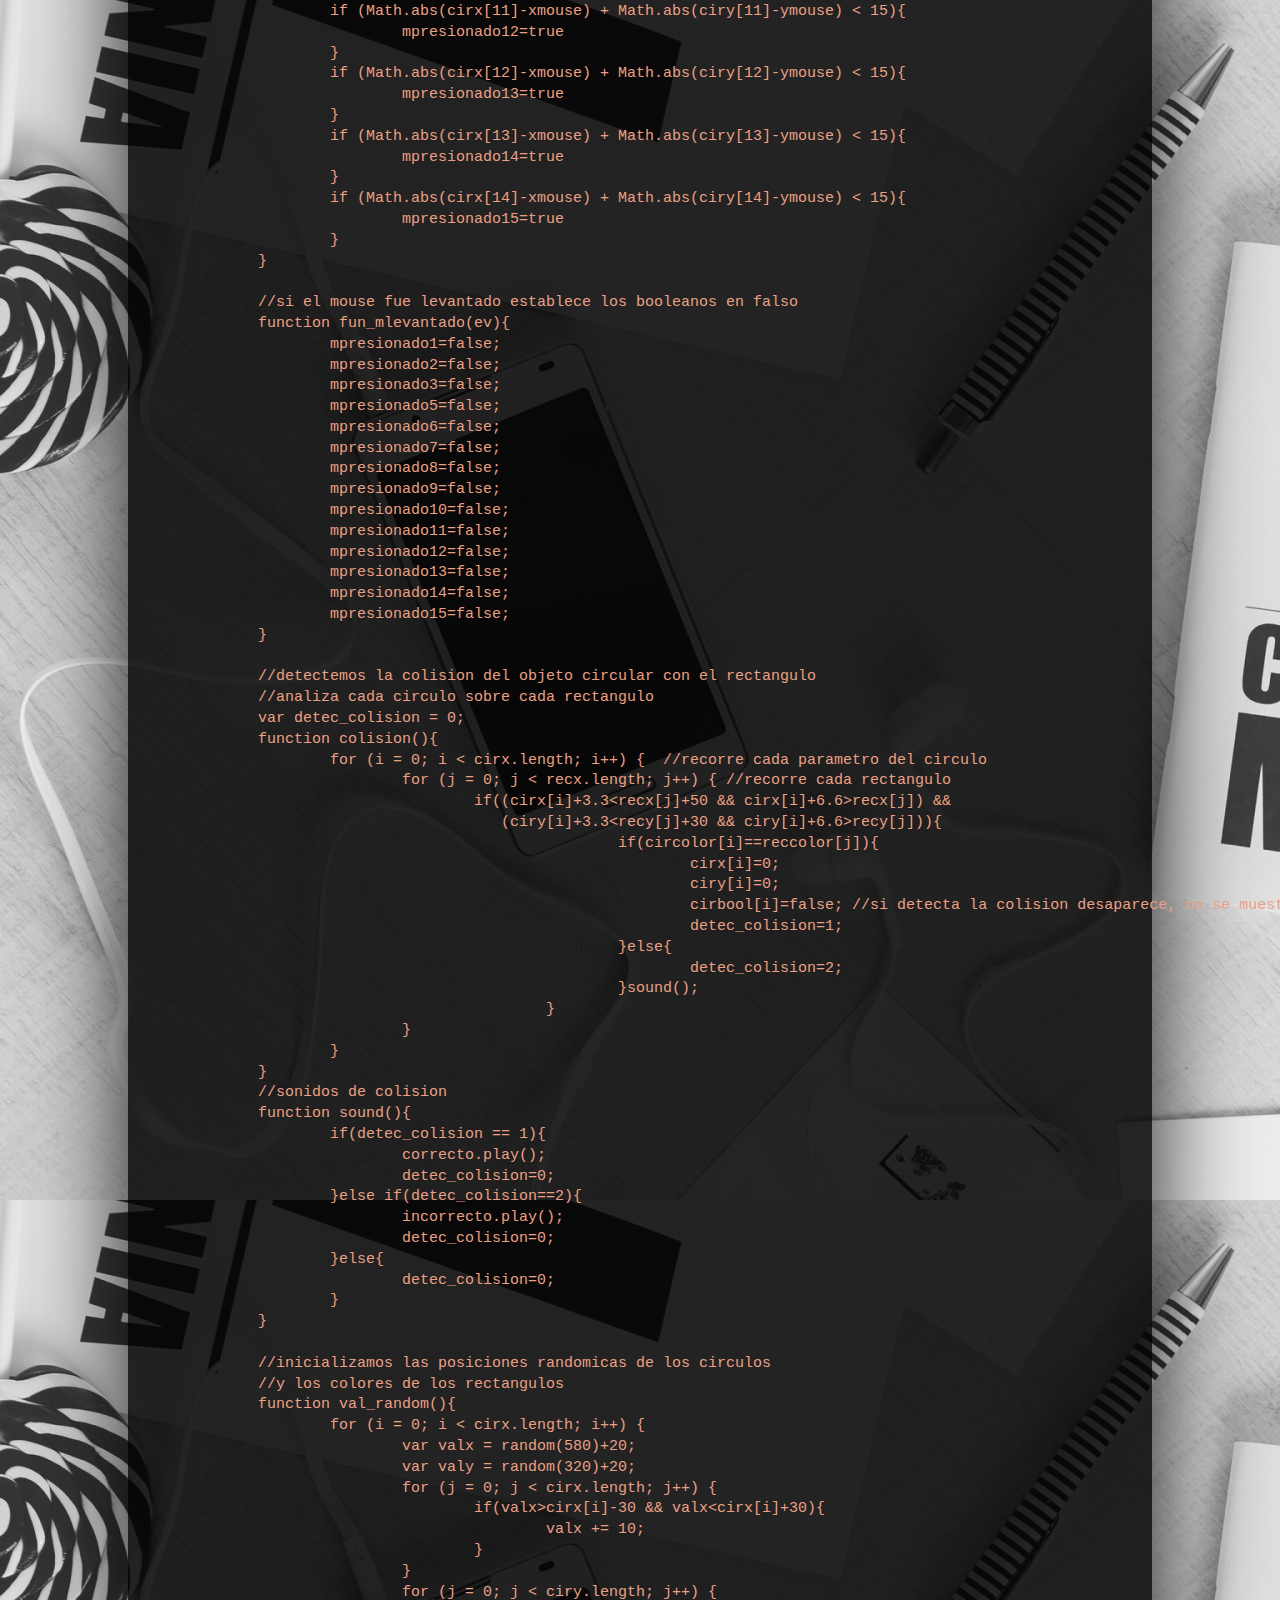
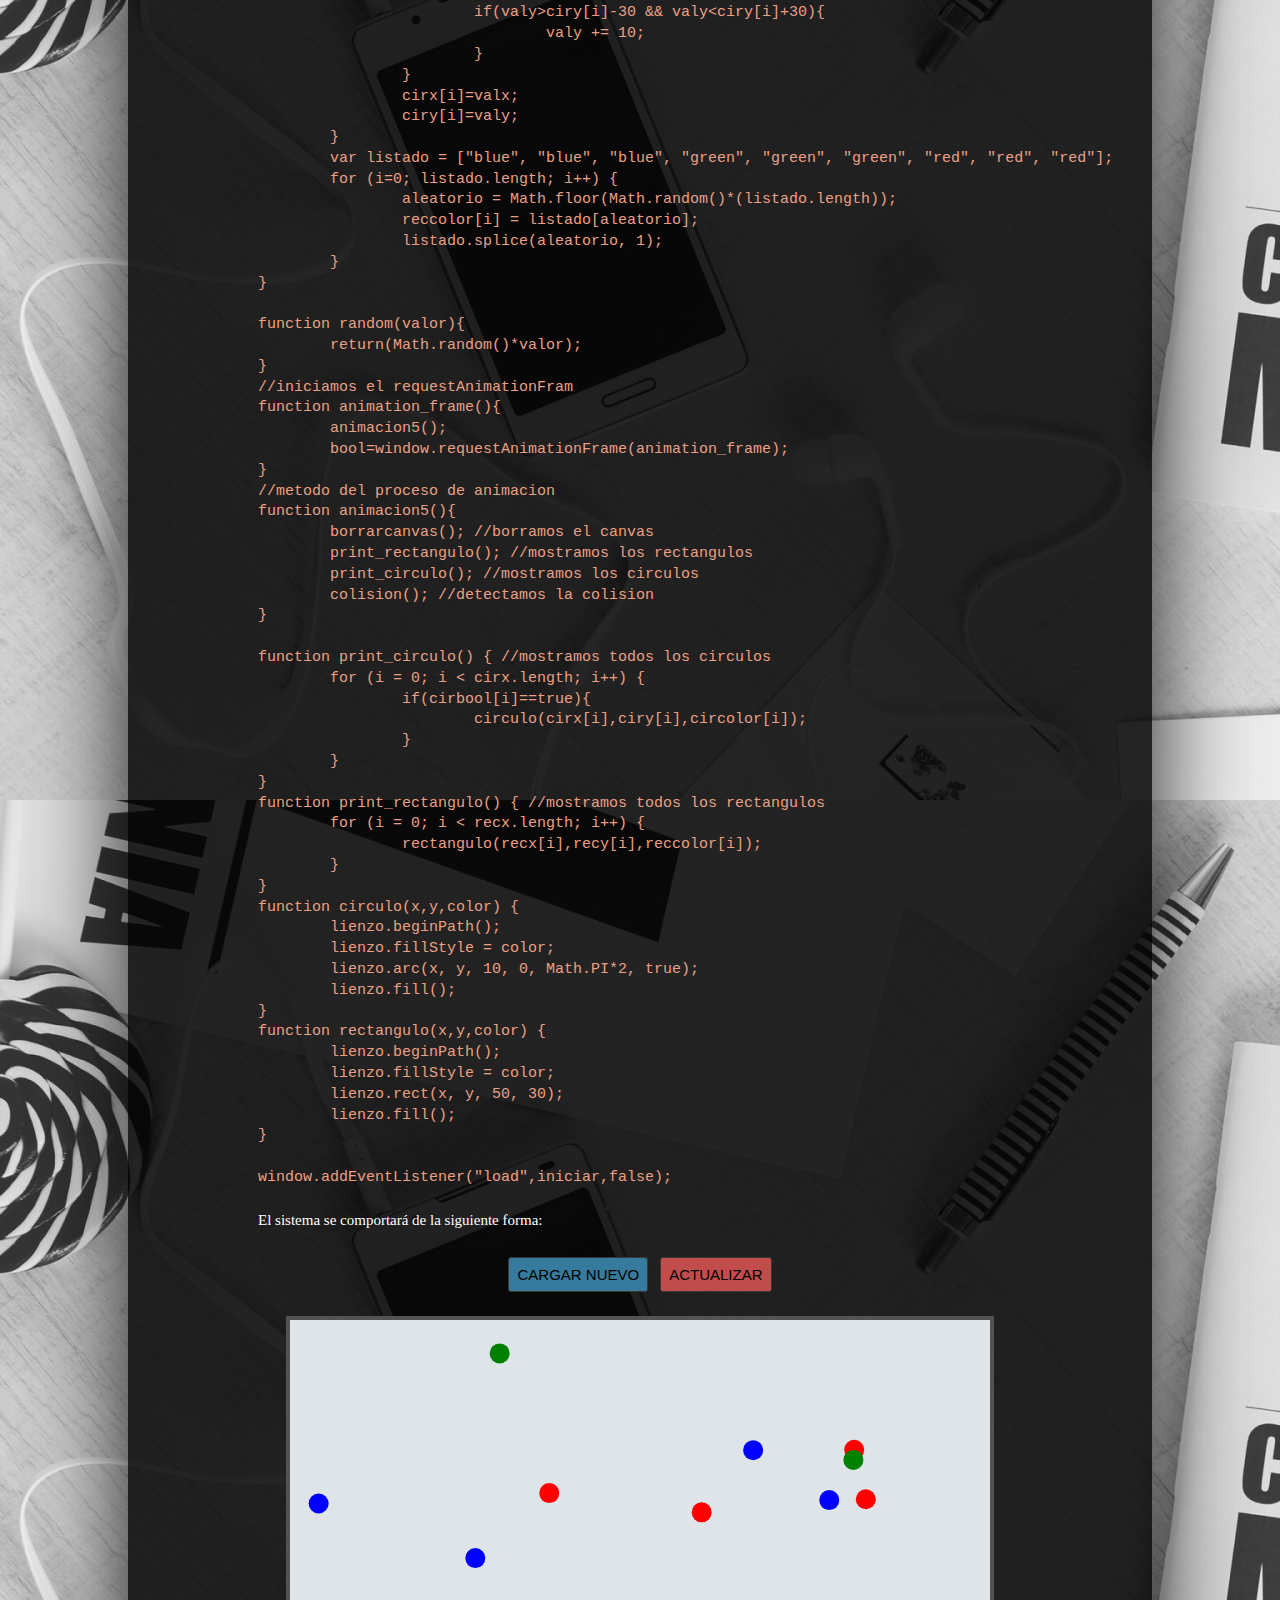
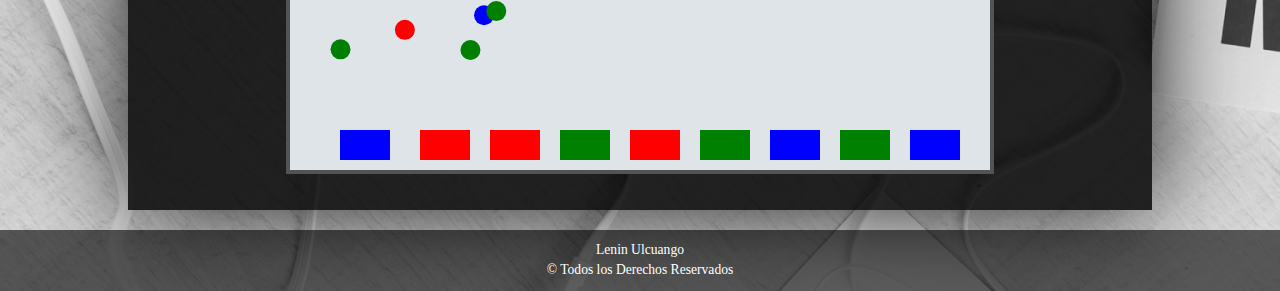
==== commit 3c360490: "sm-final v3.0" ====
--- a/colisiones.html
+++ b/colisiones.html
@@ -105,7 +105,7 @@
 var reccolor = ["blue", "red", "green", "blue", "red", "green", "blue", "red", "green"];
 					
 var xmouse, ymouse; //posicion del mouse
-var mpresionado1=false; //press mouse
+var mpresionado1=false; //boolean presionado sobre el circulo
 var mpresionado2=false;
 var mpresionado3=false;
 var mpresionado4=false;
@@ -141,11 +141,7 @@
 	window.addEventListener("mouseup",fun_mlevantado,false);
 	window.addEventListener("mousedown",fun_mpresionado,false);
 }
-//recarga la pagina					
-function reload(){
-	location.reload(true);
-}
-					
+//borra el lienzo o canvas					
 function borrarcanvas(){
 	lienzo.clearRect(0,0,elemento.width,elemento.height);
 }
@@ -154,7 +150,7 @@
 	//coordenadas del mouse en el canvas
 	xmouse=ev.x-rec_canvas.left;
 	ymouse=ev.y-rec_canvas.top;
-	// actualizar posicion
+	// actualiza las posiciones de los circulos sobre el que este presionado
 		if(mpresionado1==true){
 			cirx[0] = xmouse;
 			ciry[0] = ymouse;
@@ -217,7 +213,7 @@
 		}
 } 
 		
-//verifica si el mouse fue presioinado sobre el objeto
+//verifica si el mouse fue presioinado sobre el objeto o circulo y lo establece en true
 function fun_mpresionado(ev){
 	if (Math.abs(cirx[0]-xmouse) + Math.abs(ciry[0]-ymouse) &lt; 15){
 		mpresionado1=true
@@ -266,6 +262,7 @@
 	}
 }
 			
+//si el mouse fue levantado establece los booleanos en falso
 function fun_mlevantado(ev){
 	mpresionado1=false;
 	mpresionado2=false;
@@ -284,16 +281,17 @@
 }
 				
 //detectemos la colision del objeto circular con el rectangulo
+//analiza cada circulo sobre cada rectangulo
 var detec_colision = 0;
 function colision(){
-	for (i = 0; i &lt; cirx.length; i++) {
-		for (j = 0; j &lt; recx.length; j++) {
+	for (i = 0; i &lt; cirx.length; i++) {  //recorre cada parametro del circulo
+		for (j = 0; j &lt; recx.length; j++) { //recorre cada rectangulo
 			if((cirx[i]+3.3&lt;recx[j]+50 && cirx[i]+6.6&gt;recx[j]) && 
 			   (ciry[i]+3.3&lt;recy[j]+30 && ciry[i]+6.6&gt;recy[j])){
 					if(circolor[i]==reccolor[j]){
 						cirx[i]=0;
 						ciry[i]=0;
-						cirbool[i]=false;
+						cirbool[i]=false; //si detecta la colision desaparece, no se muestra
 						detec_colision=1;
 					}else{
 						detec_colision=2;
@@ -302,7 +300,7 @@
 		}
 	}
 }
-					
+//sonidos de colision					
 function sound(){
 	if(detec_colision == 1){
 		correcto.play();
@@ -315,8 +313,8 @@
 	}
 }
 					
-//inicializamos las posiciones randomicas de los circulos y los colores
-//de los rectangulos
+//inicializamos las posiciones randomicas de los circulos 
+//y los colores de los rectangulos
 function val_random(){
 	for (i = 0; i &lt; cirx.length; i++) {
 		var valx = random(580)+20;
@@ -334,7 +332,6 @@
 		cirx[i]=valx;
 		ciry[i]=valy;
 	}	
-					
 	var listado = ["blue", "blue", "blue", "green", "green", "green", "red", "red", "red"];
 	for (i=0; listado.length; i++) {
 		aleatorio = Math.floor(Math.random()*(listado.length));
@@ -342,32 +339,31 @@
 		listado.splice(aleatorio, 1);
 	}				
 }
-					
-					
+										
 function random(valor){
 	return(Math.random()*valor);
 }
-					
+//iniciamos el requestAnimationFram
 function animation_frame(){
 	animacion5();
 	bool=window.requestAnimationFrame(animation_frame);
 }
-					
+//metodo del proceso de animacion					
 function animacion5(){  
-	borrarcanvas();
-	print_rectangulo();
-	print_circulo();
-	colision();
-}
-					
-function print_circulo() {
+	borrarcanvas(); //borramos el canvas
+	print_rectangulo(); //mostramos los rectangulos
+	print_circulo(); //mostramos los circulos
+	colision(); //detectamos la colision
+}
+					
+function print_circulo() { //mostramos todos los circulos
 	for (i = 0; i &lt; cirx.length; i++) {
 		if(cirbool[i]==true){
 			circulo(cirx[i],ciry[i],circolor[i]);
 		}
 	}
 }
-function print_rectangulo() {
+function print_rectangulo() { //mostramos todos los rectangulos
 	for (i = 0; i &lt; recx.length; i++) {
 		rectangulo(recx[i],recy[i],reccolor[i]);
 	}
@@ -394,9 +390,14 @@
 				</p>
 
 				<center>
-					<button name="btnreload1" type="button" id="borrar"
+					<button name="btnreload1" type="button" id="button"
 						value="reload1" onclick="reload()">    
 						CARGAR NUEVO
+					</button>
+
+					<button name="btnreload1" type="button" id="borrar"
+						value="reload1" onclick="reiniciar()">    
+						ACTUALIZAR
 					</button>
 		
 					<div id="contenedor2">
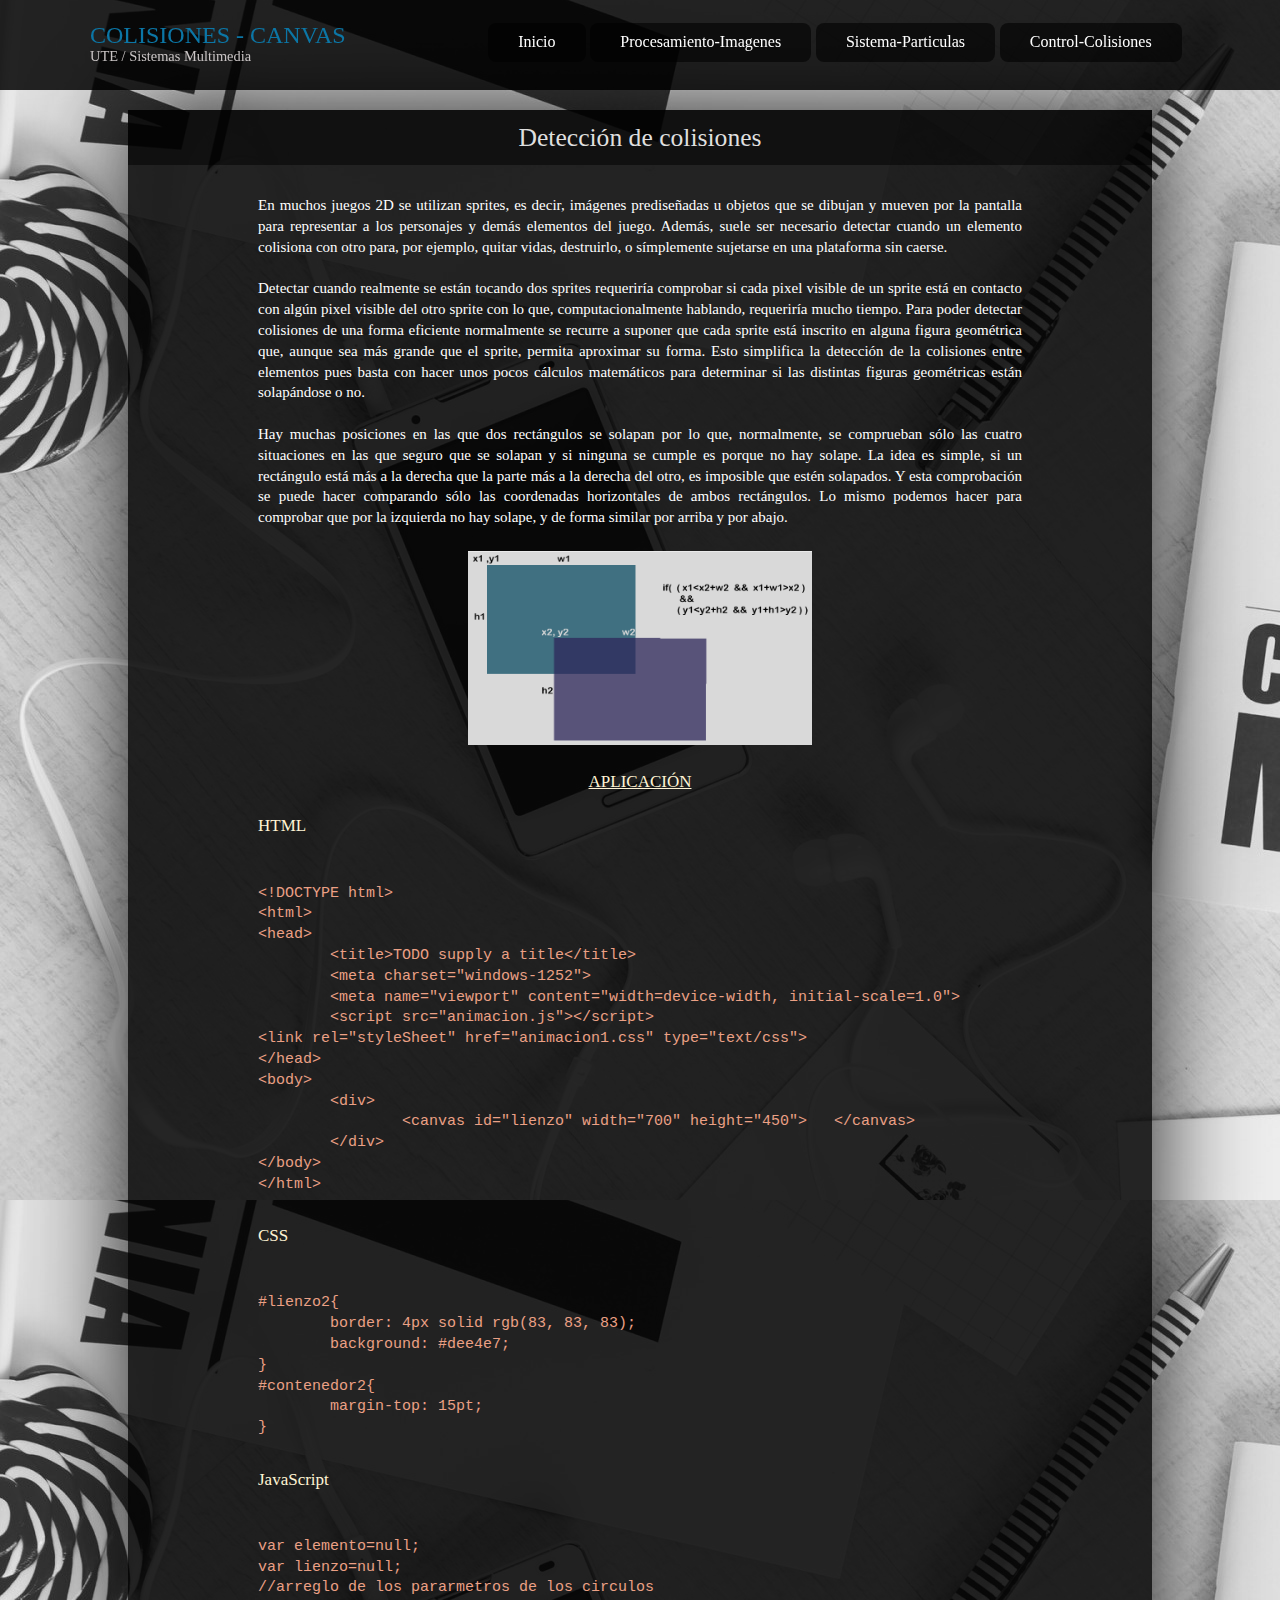
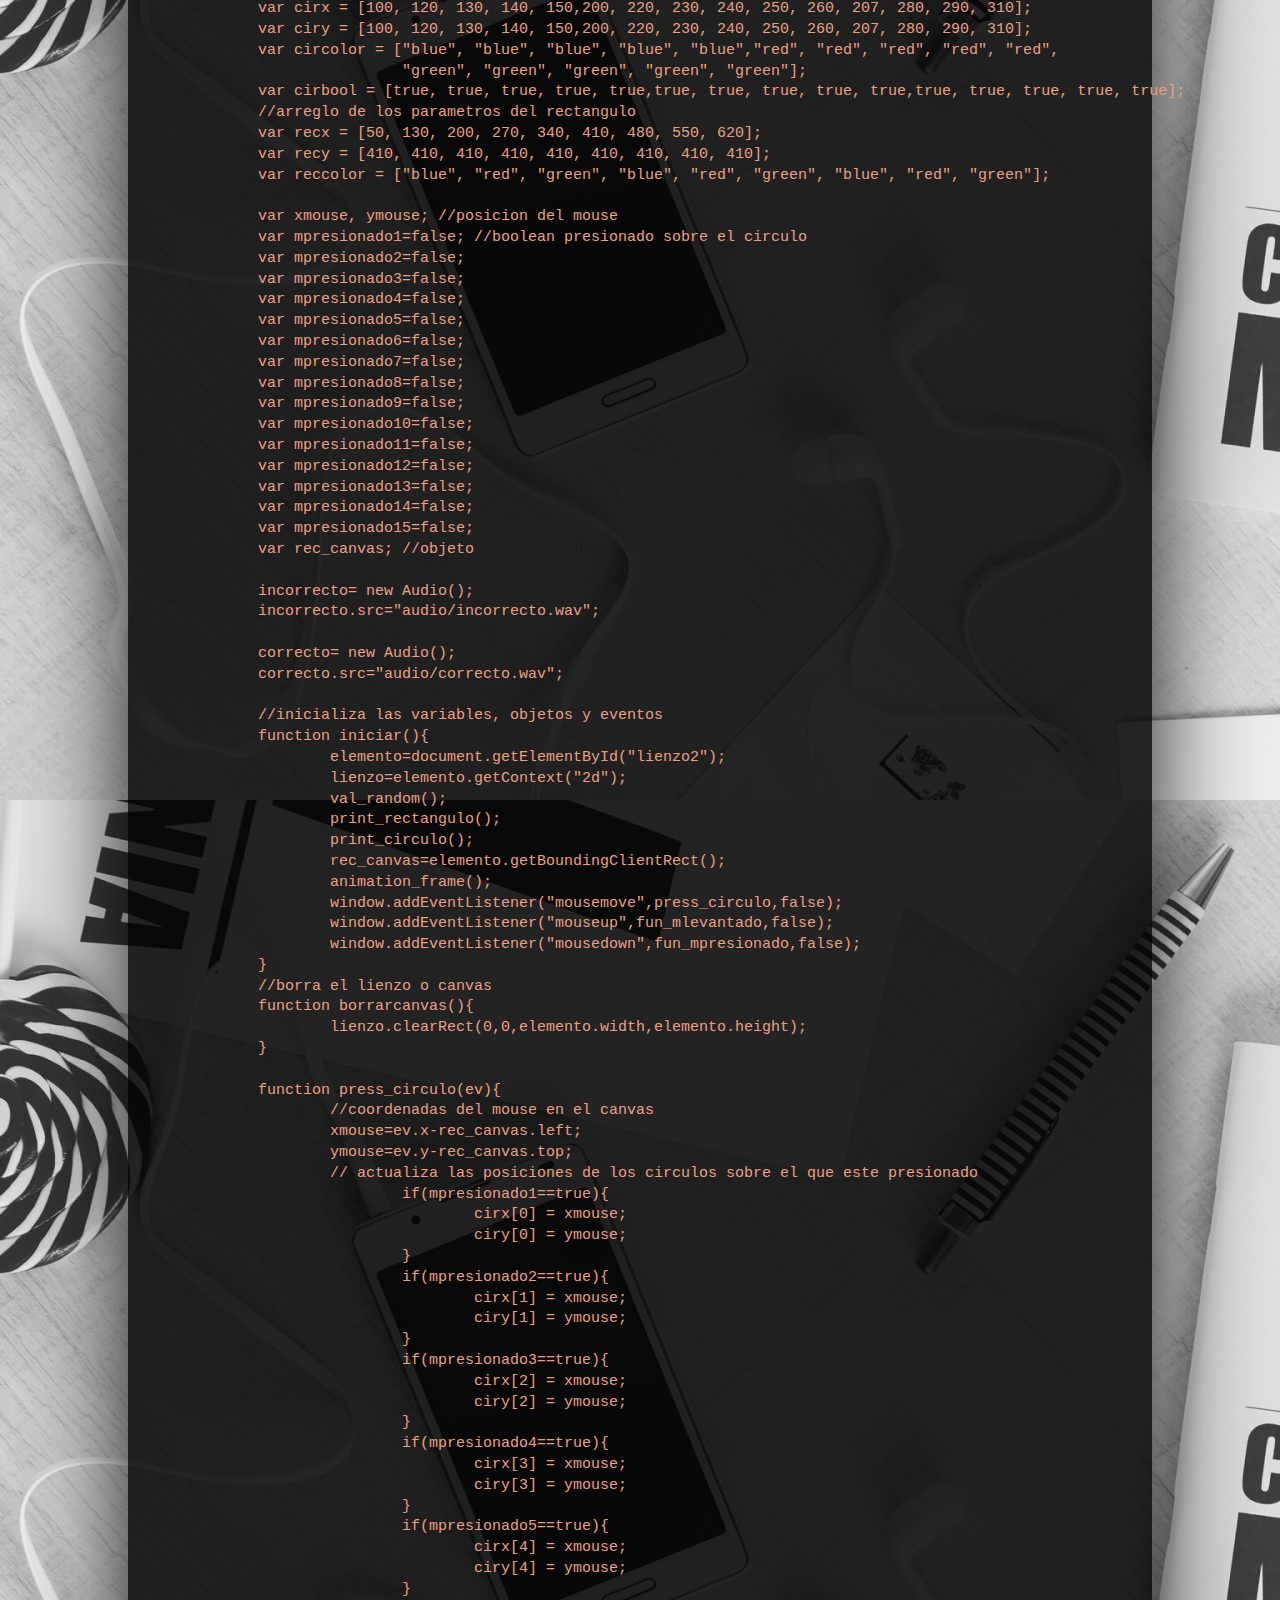
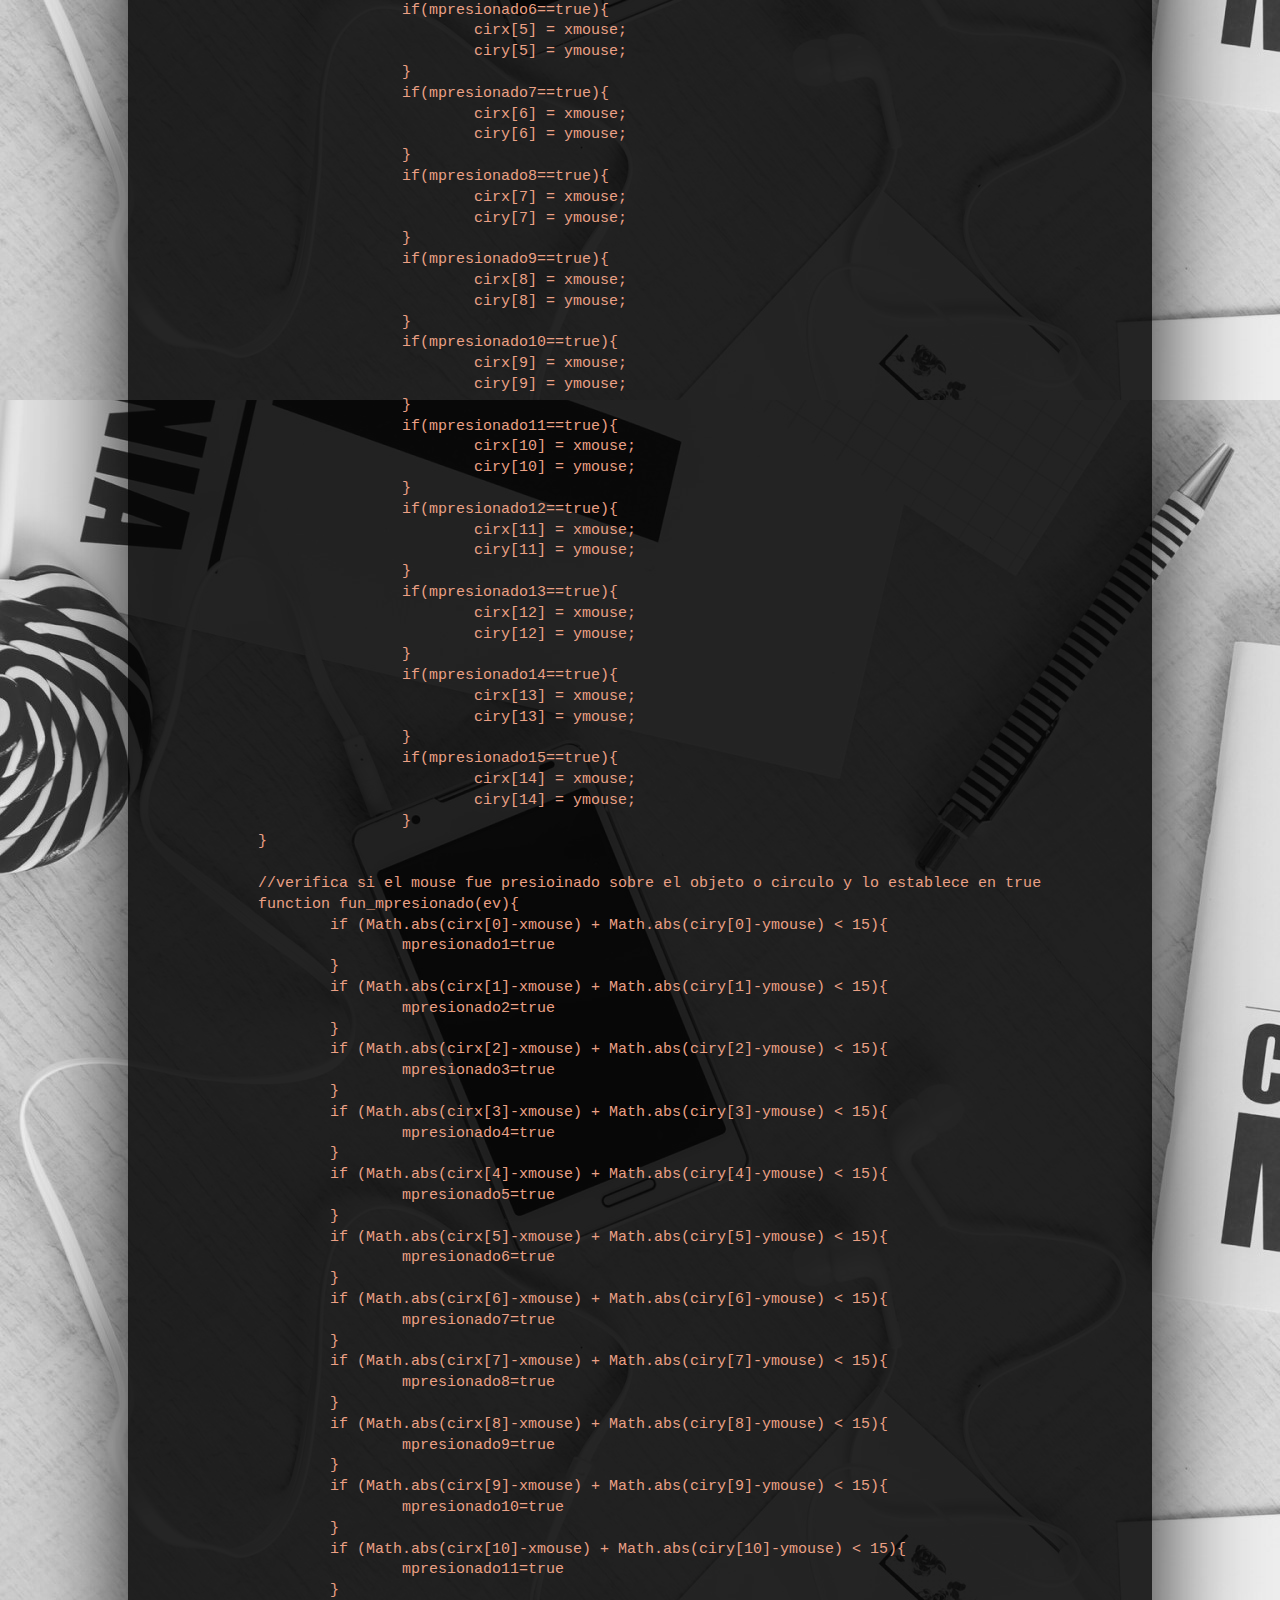
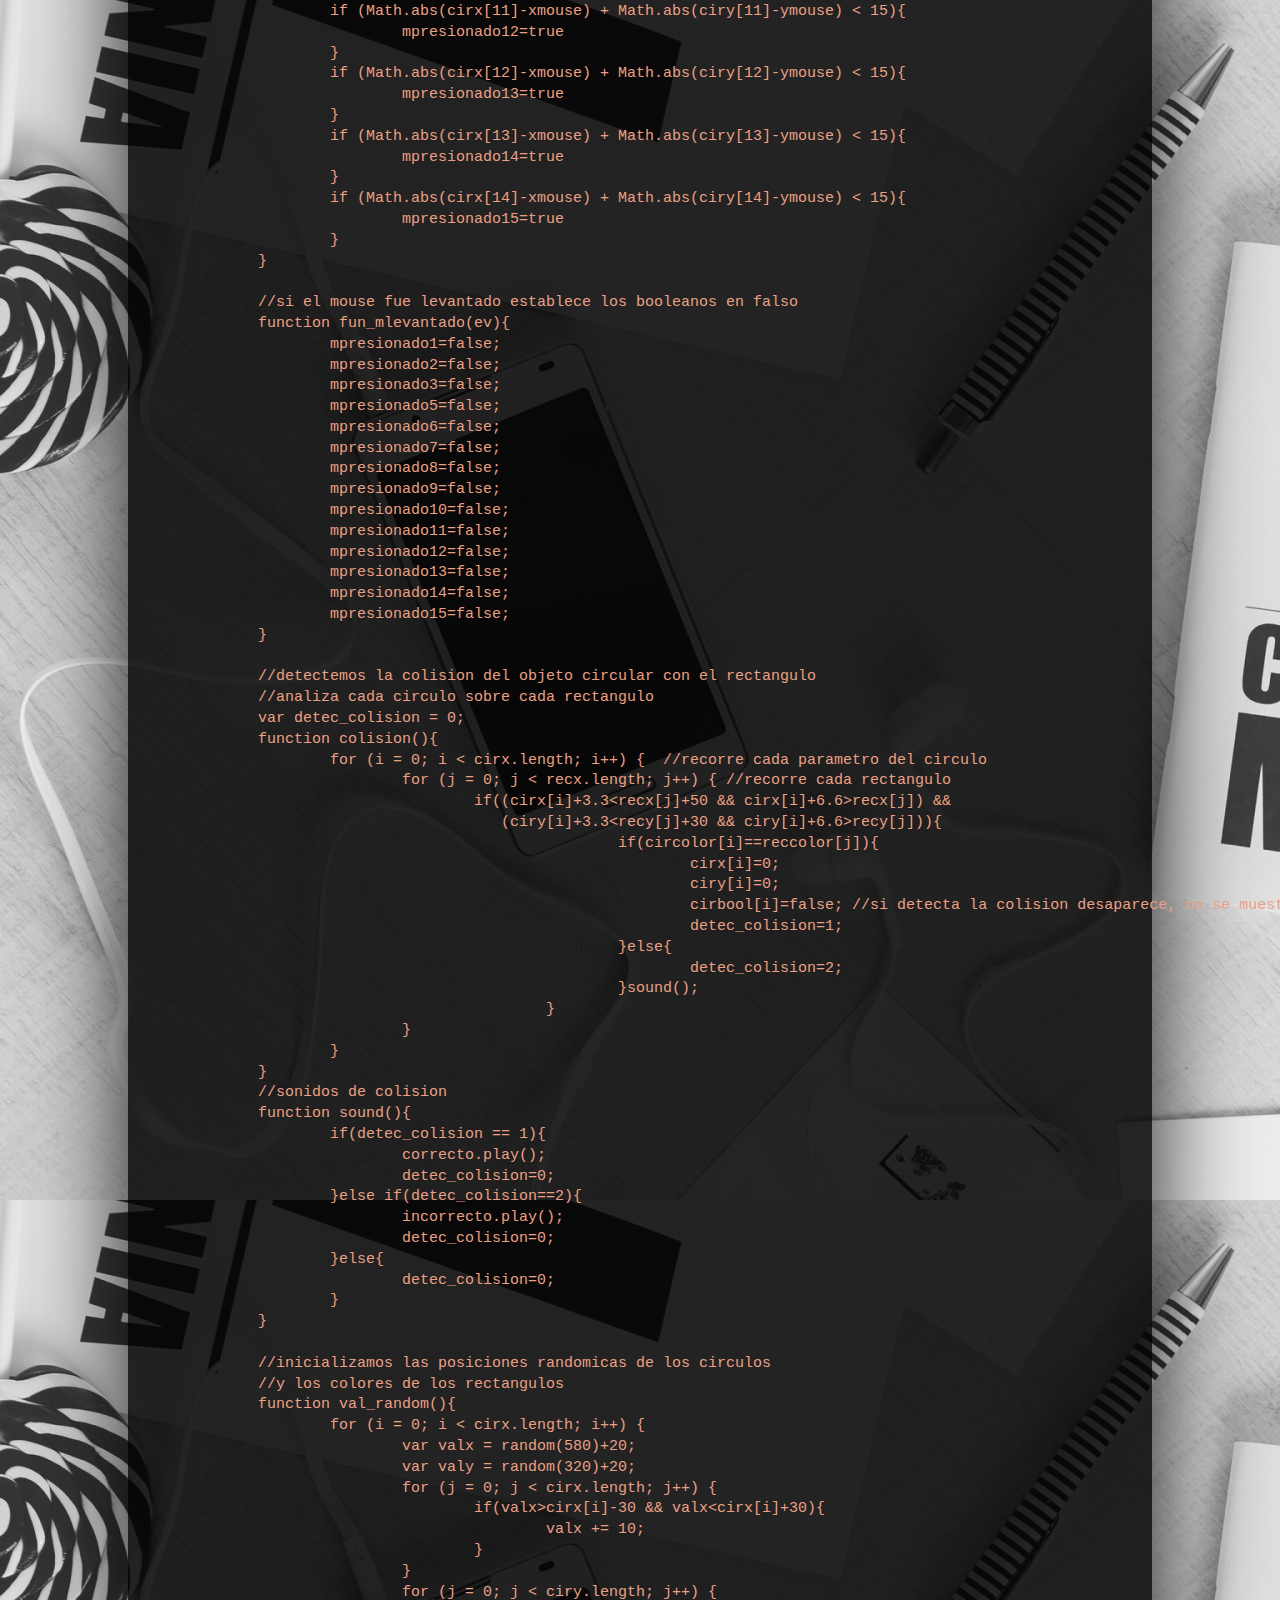
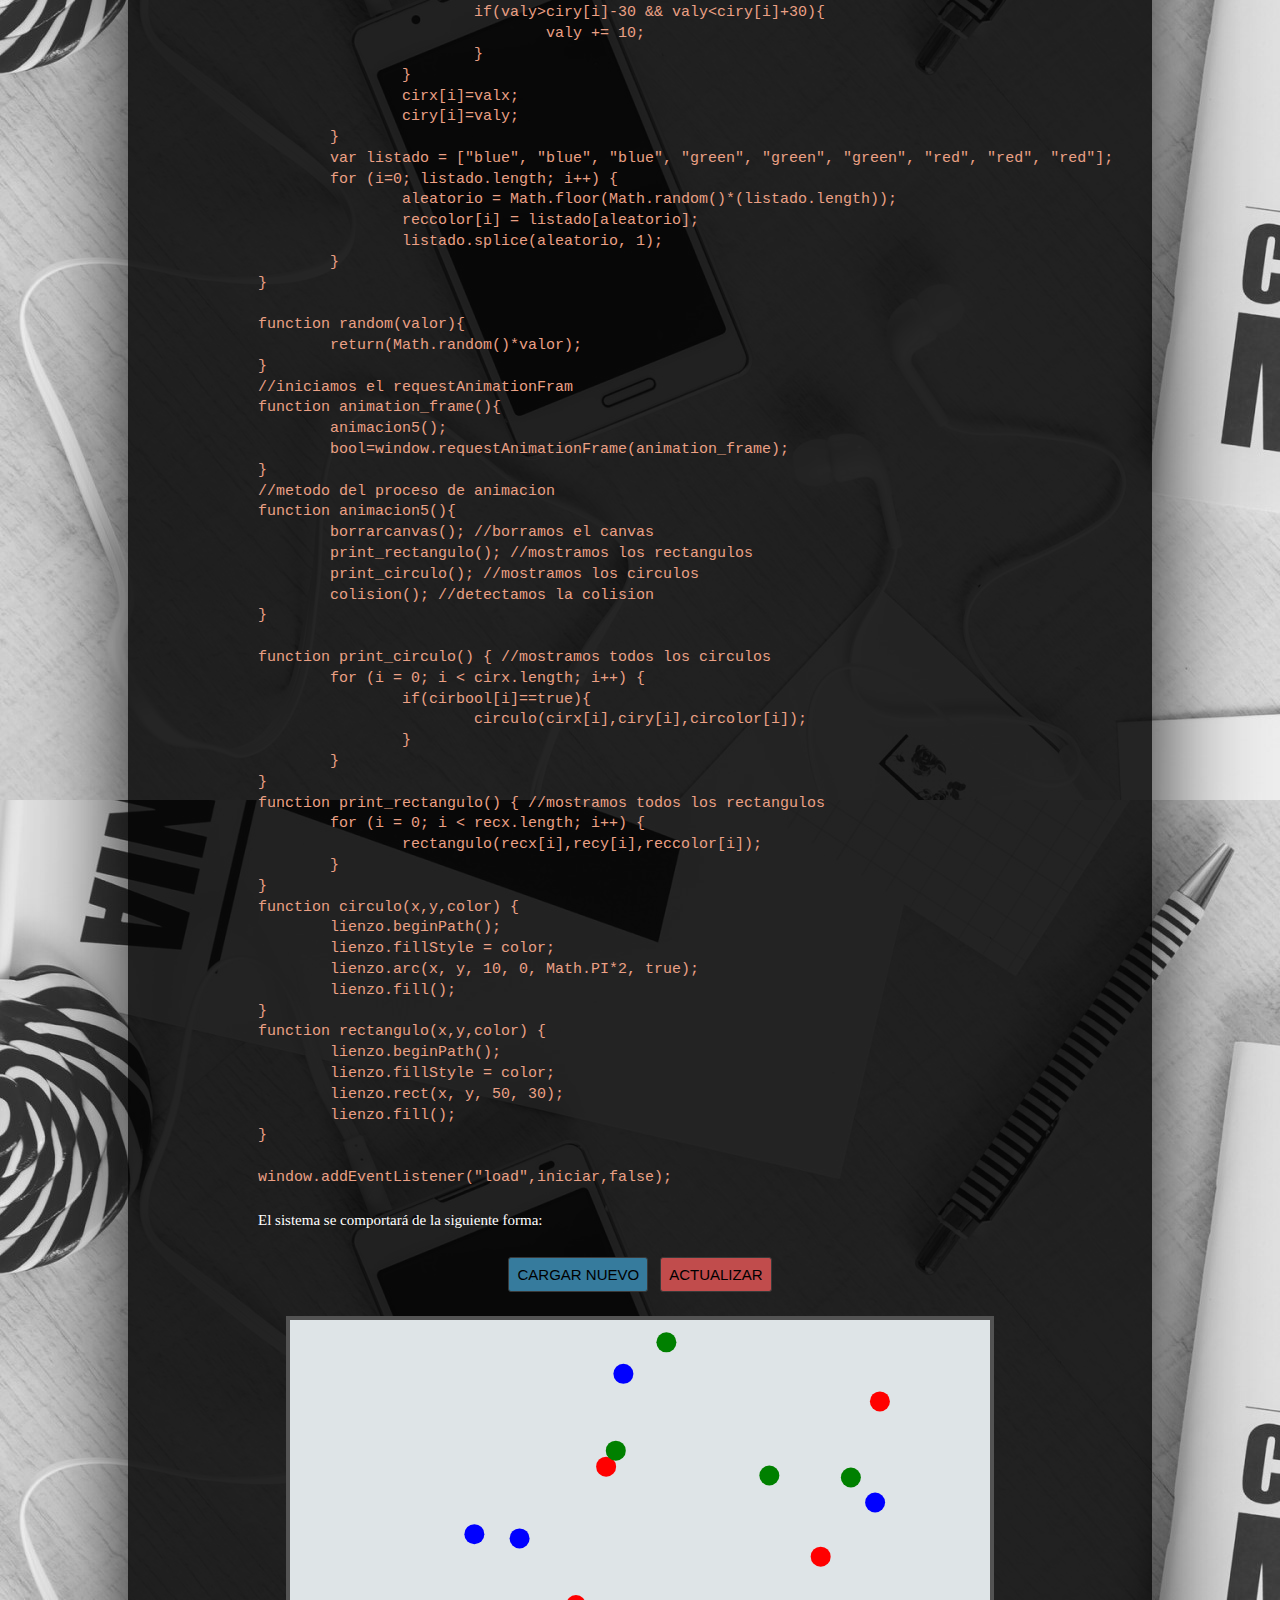
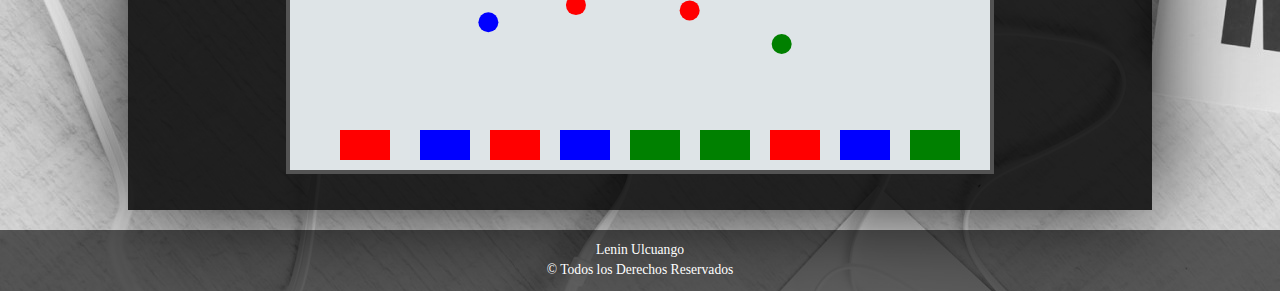
==== commit e97a5da4: "Update colisiones.html" ====
--- a/colisiones.html
+++ b/colisiones.html
@@ -7,7 +7,7 @@
   	<script src="js/javascript_colision.js"></script>
 </head>
  
-<body style="background: url(images/background_f2.jpg);">
+<body style="background: url(images/background_f2.jpg);" onselectstar='return false'>
 	
 	<header id="main-header">
 		<a id="logo-header" href="index.html">
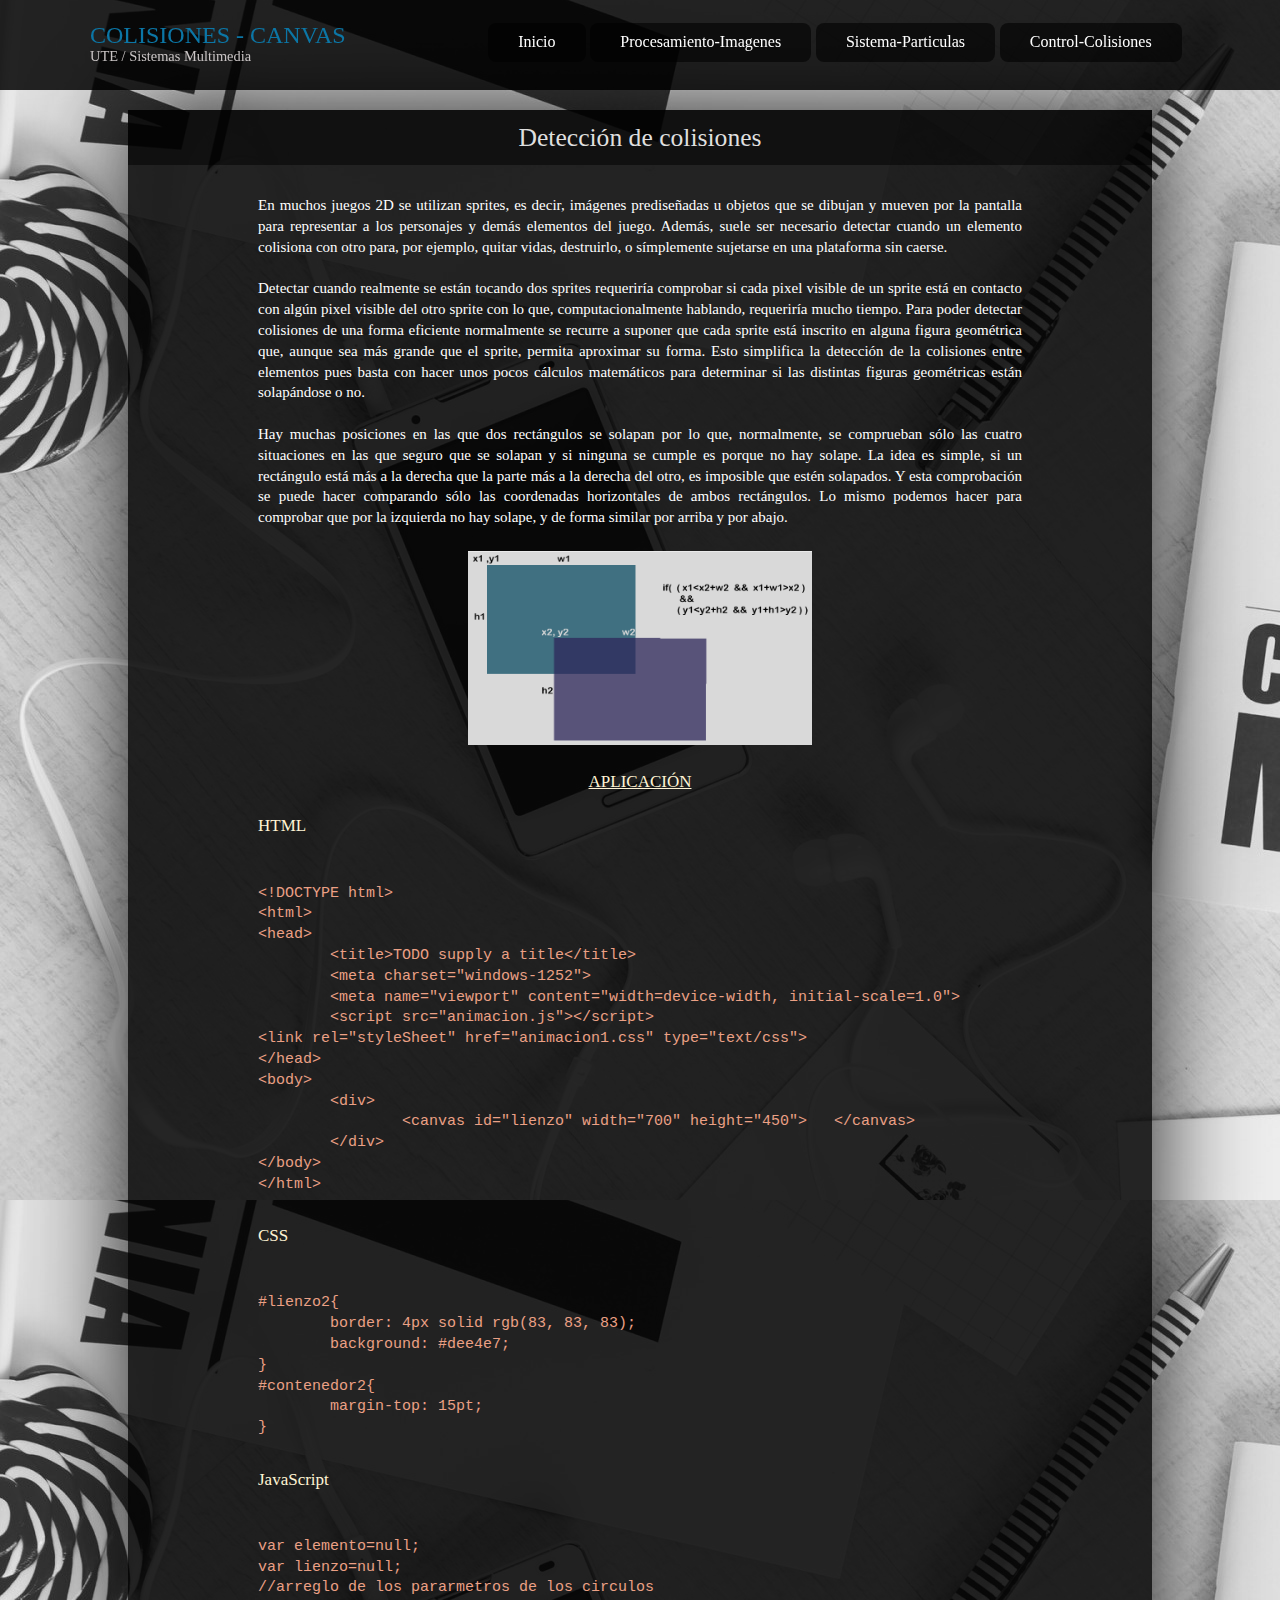
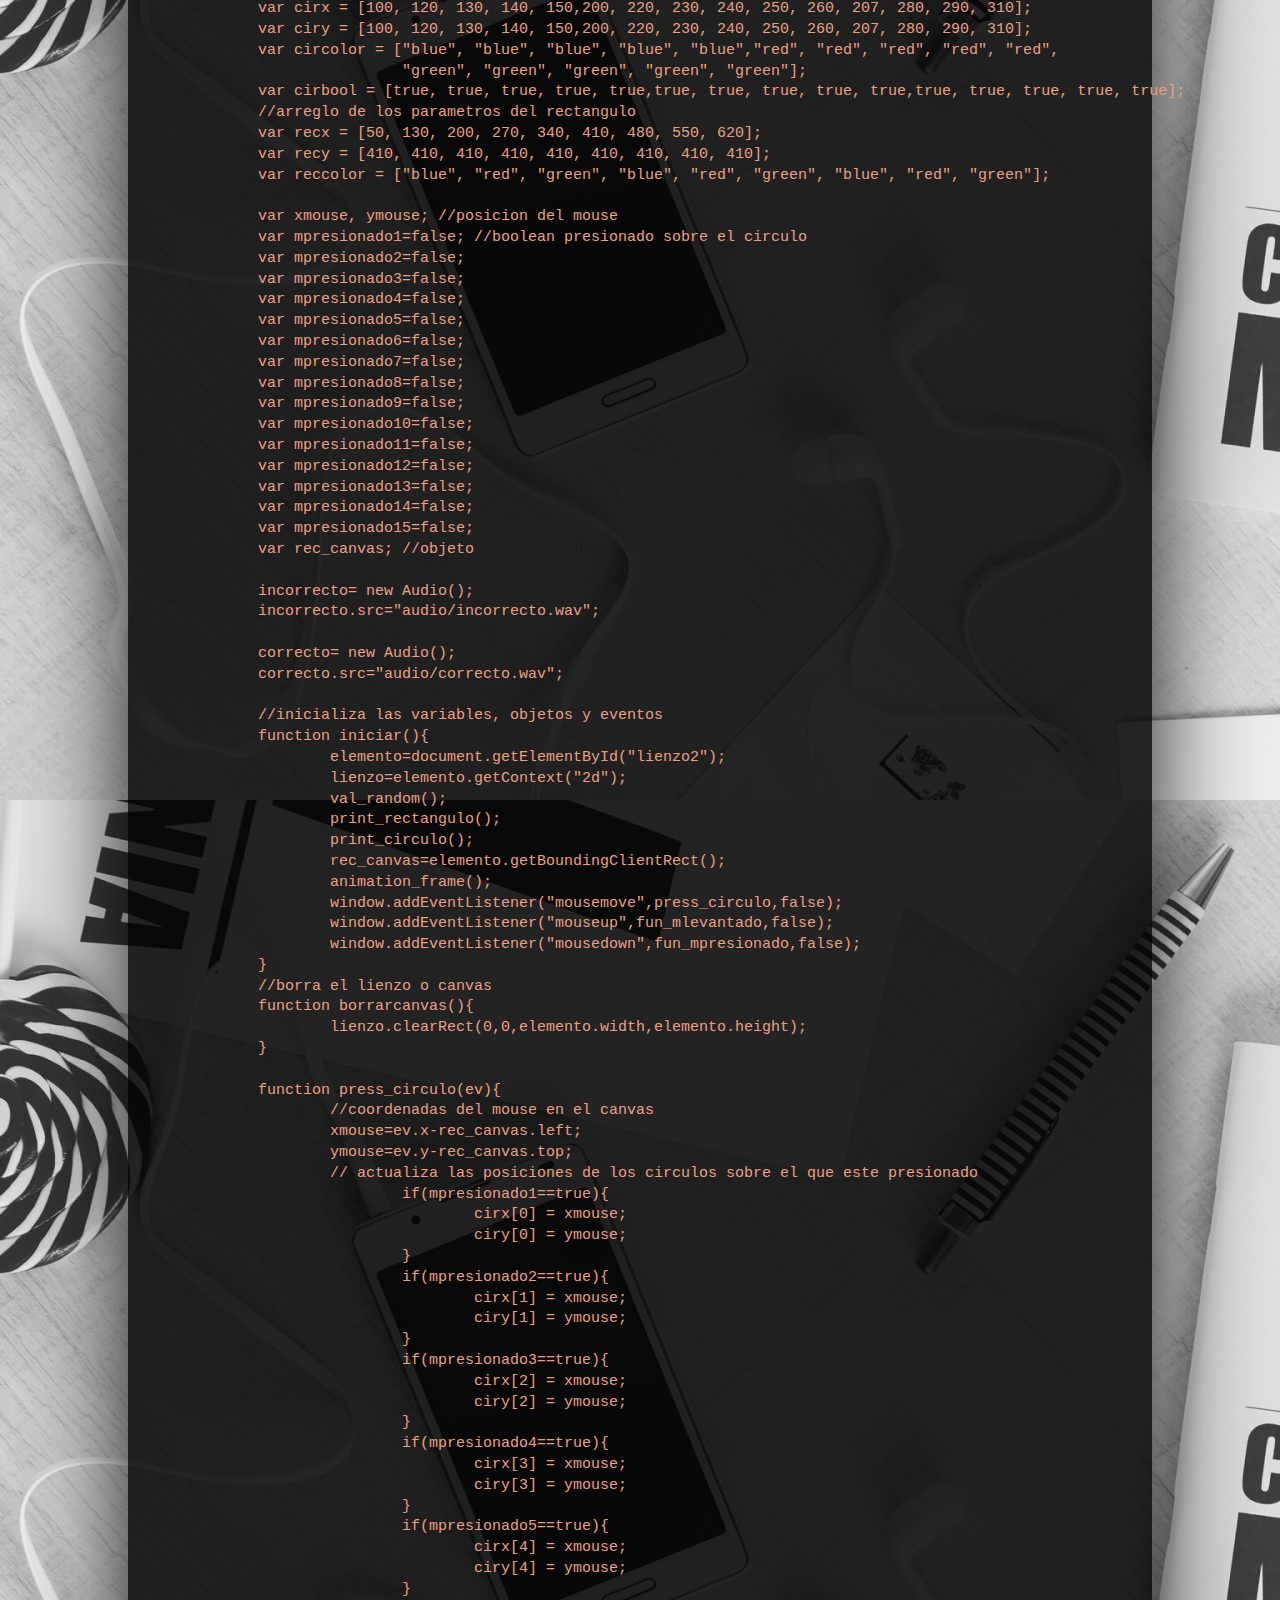
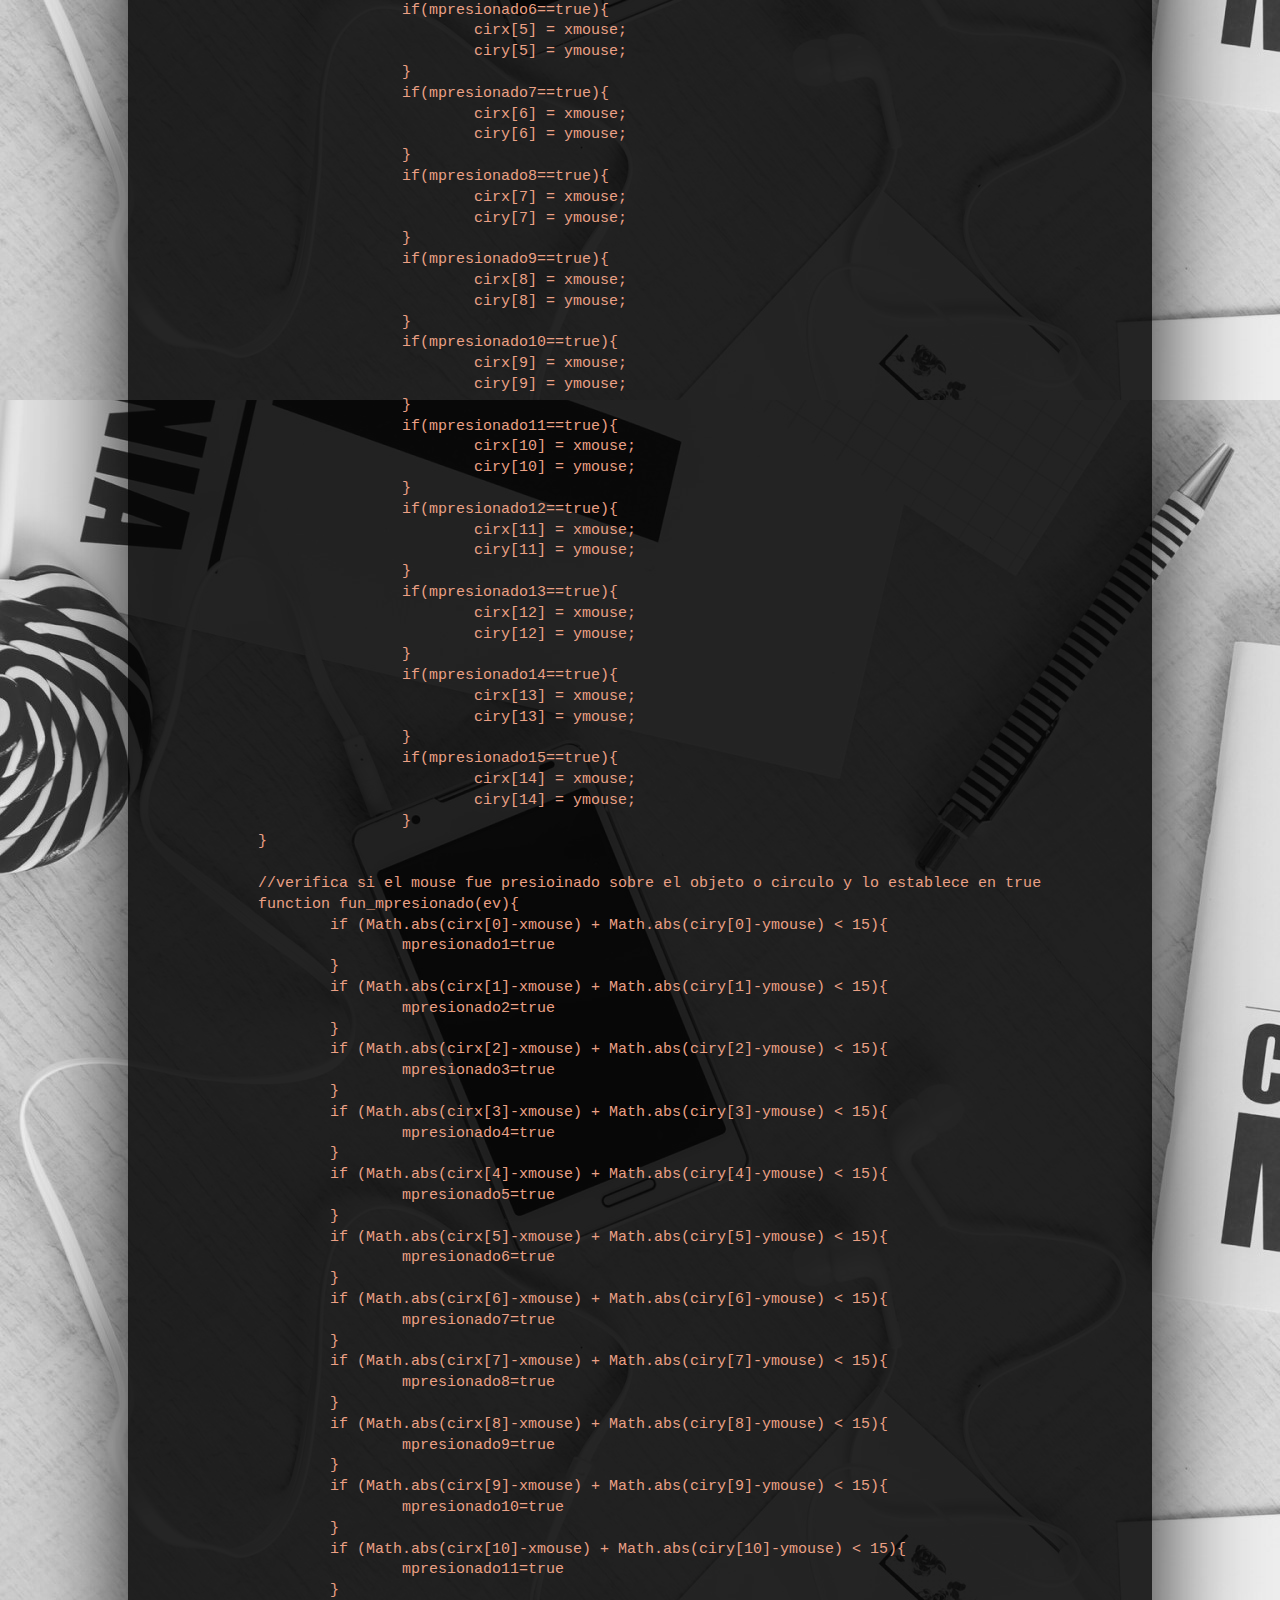
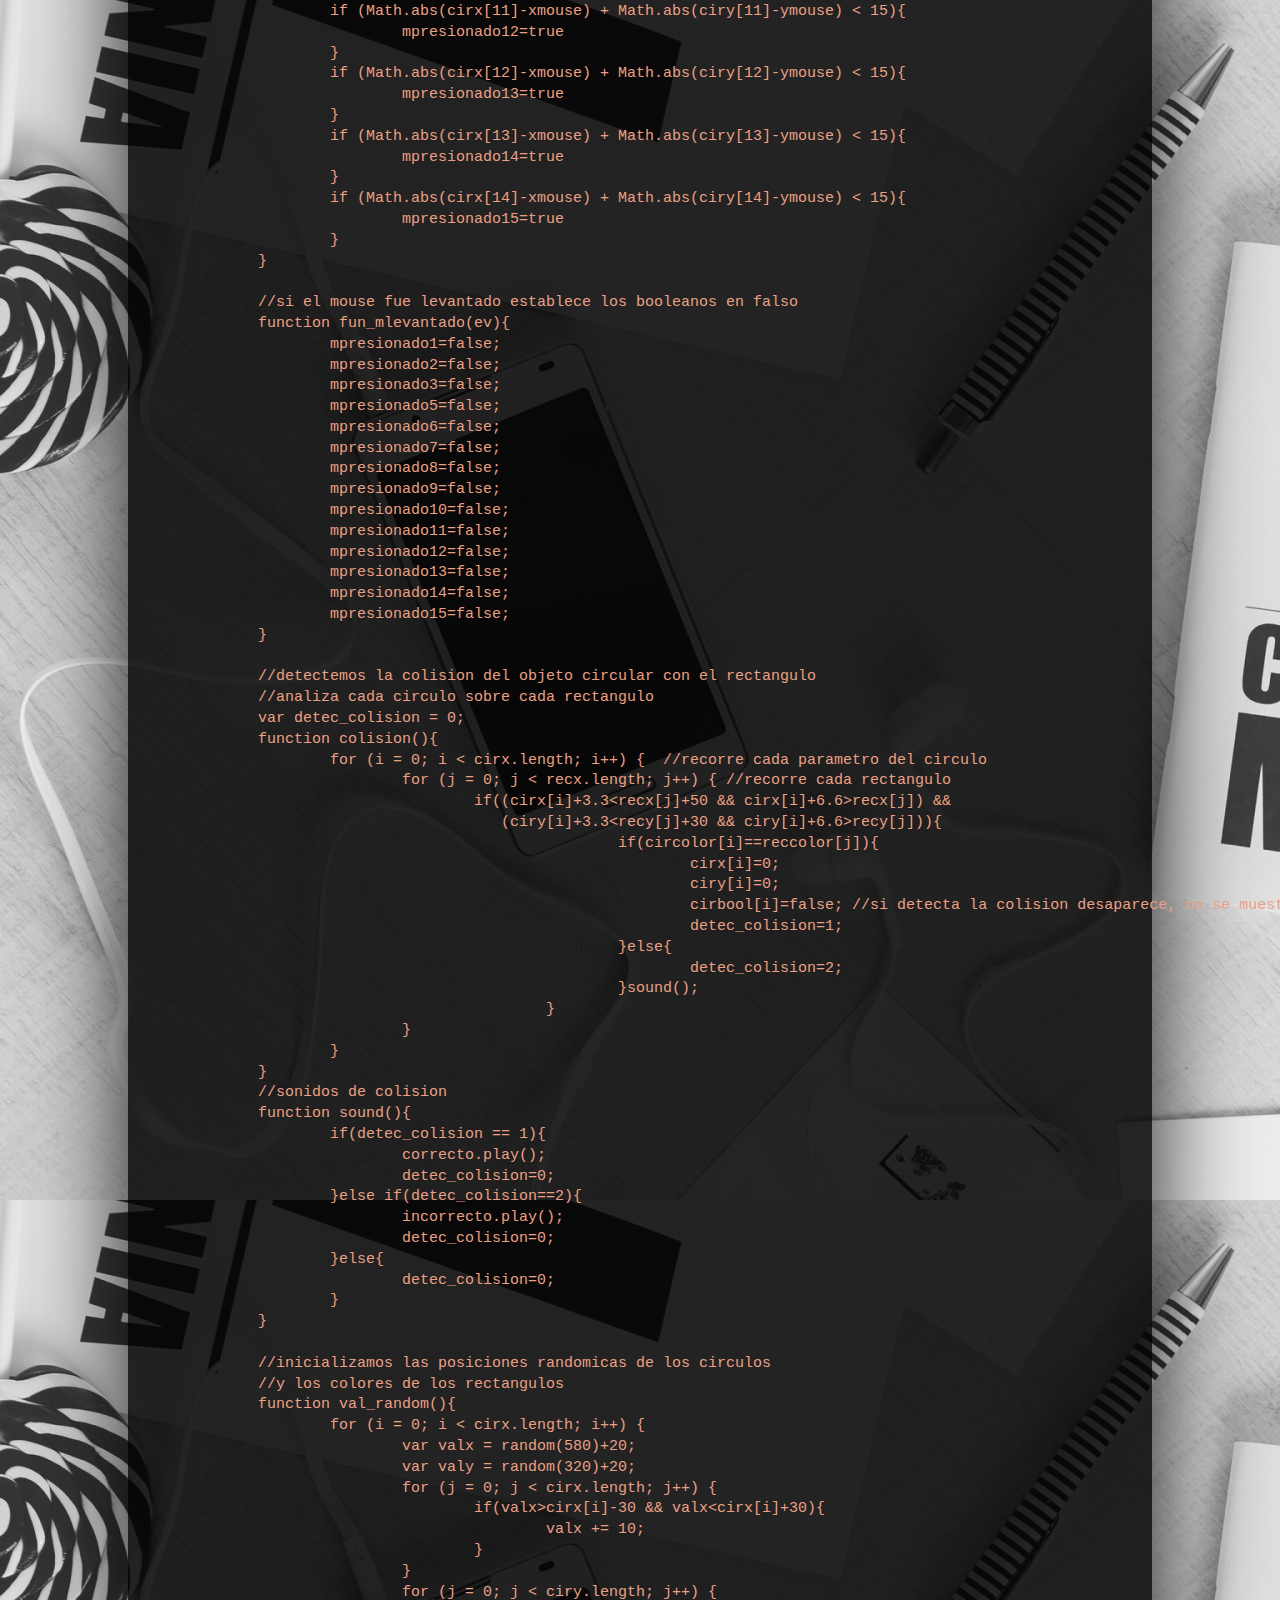
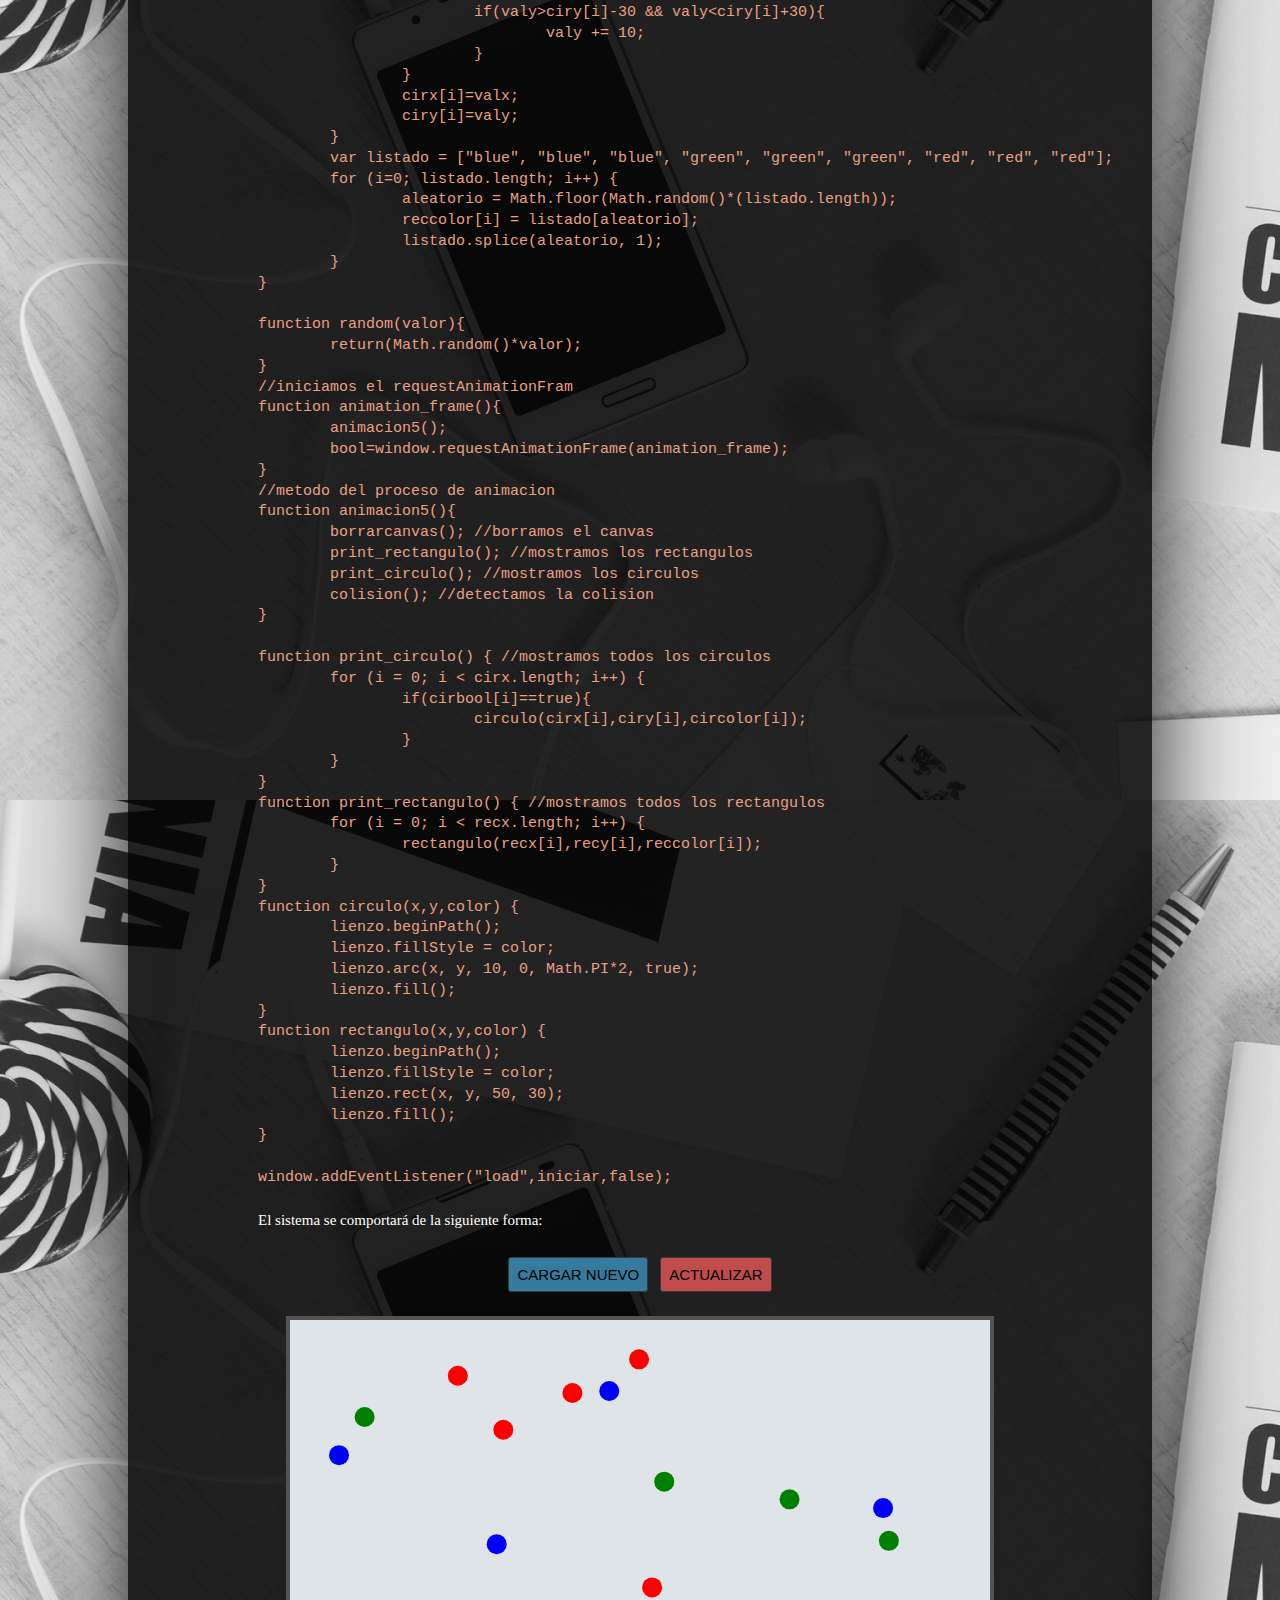
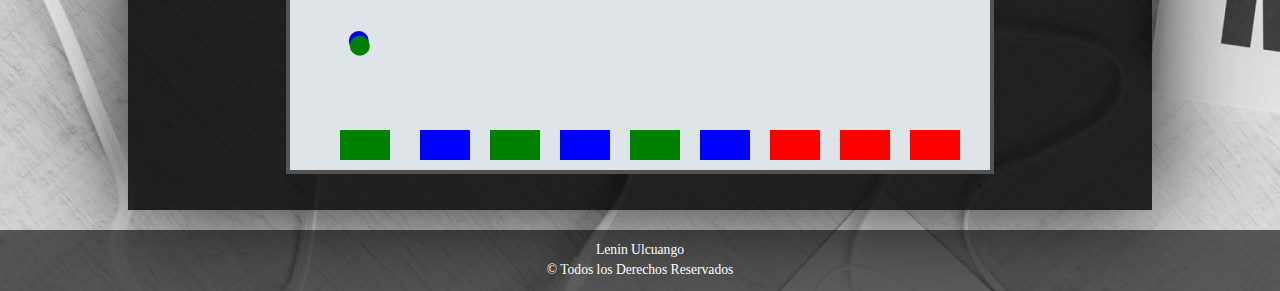
==== commit c47712b9: "Update colisiones.html" ====
--- a/colisiones.html
+++ b/colisiones.html
@@ -7,7 +7,7 @@
   	<script src="js/javascript_colision.js"></script>
 </head>
  
-<body style="background: url(images/background_f2.jpg);" onselectstar='return false'>
+<body style="background: url(images/background_f2.jpg);" onselectstar="return false">
 	
 	<header id="main-header">
 		<a id="logo-header" href="index.html">
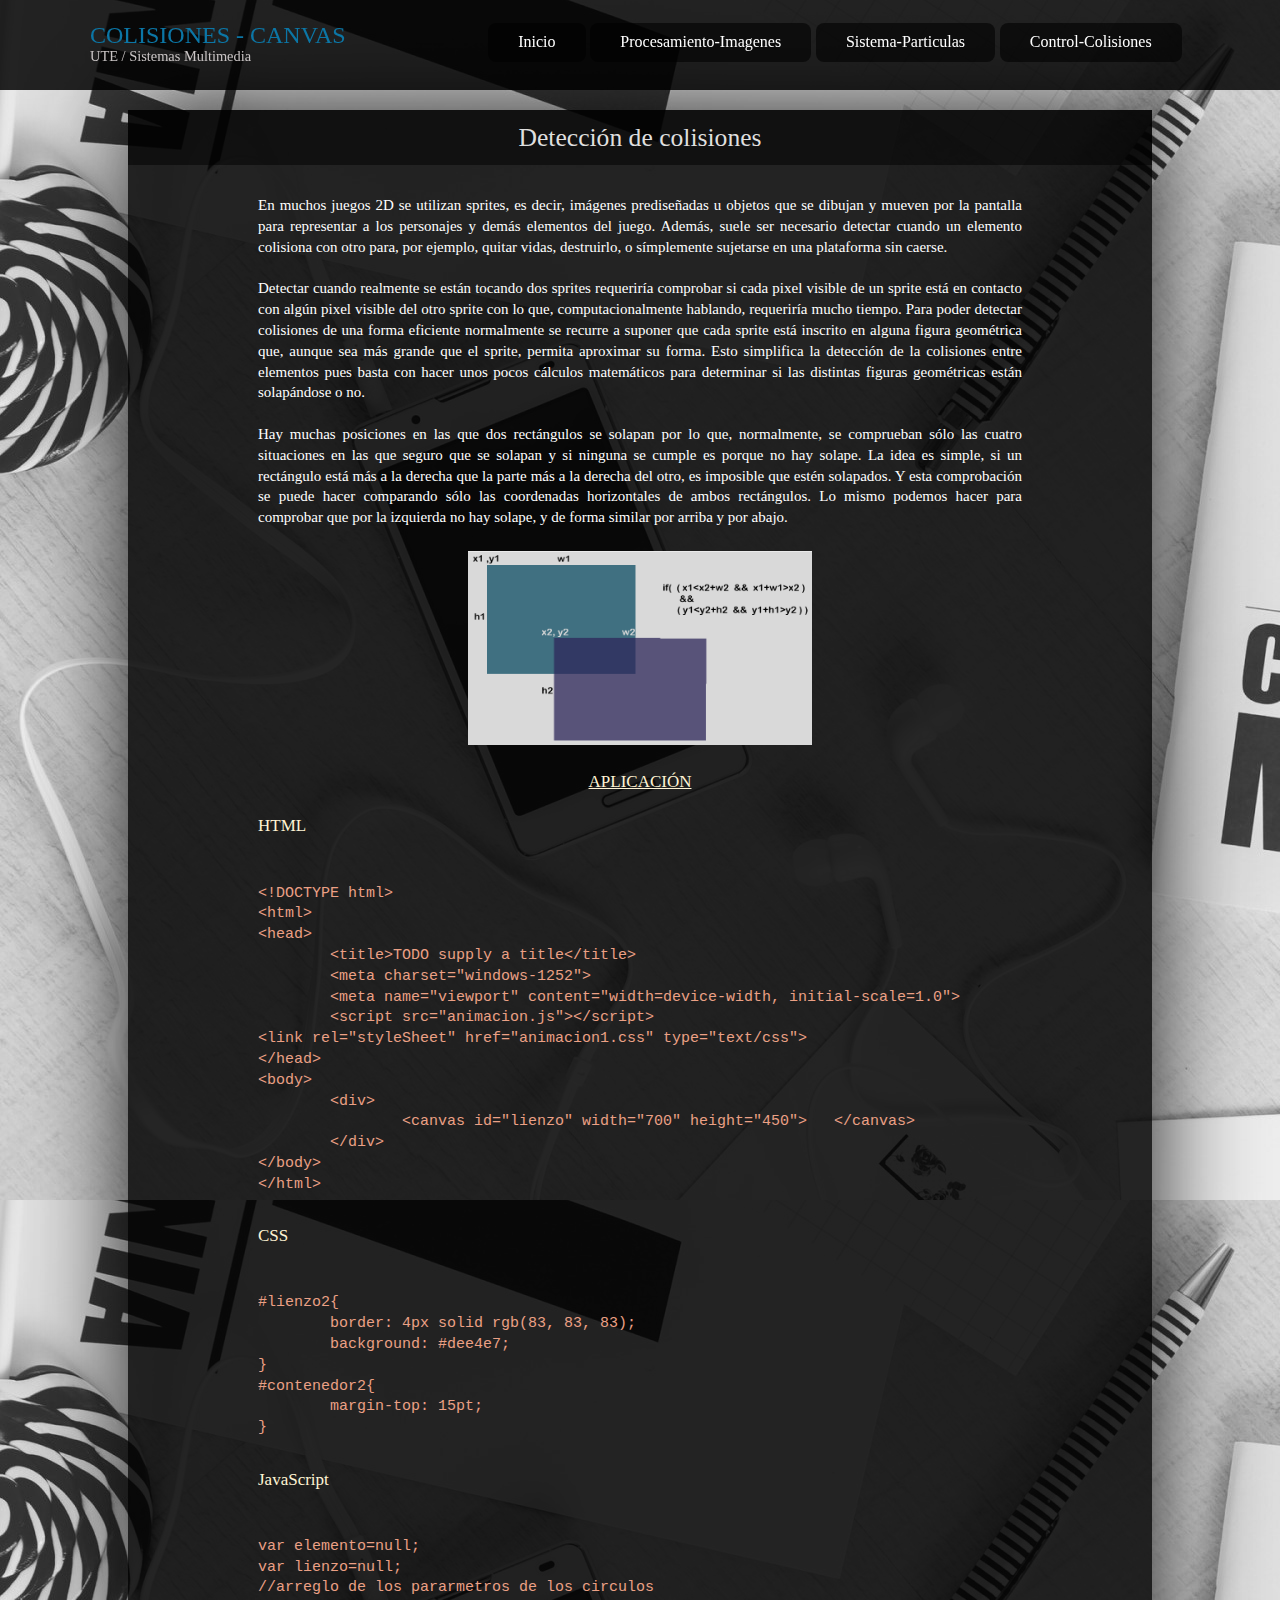
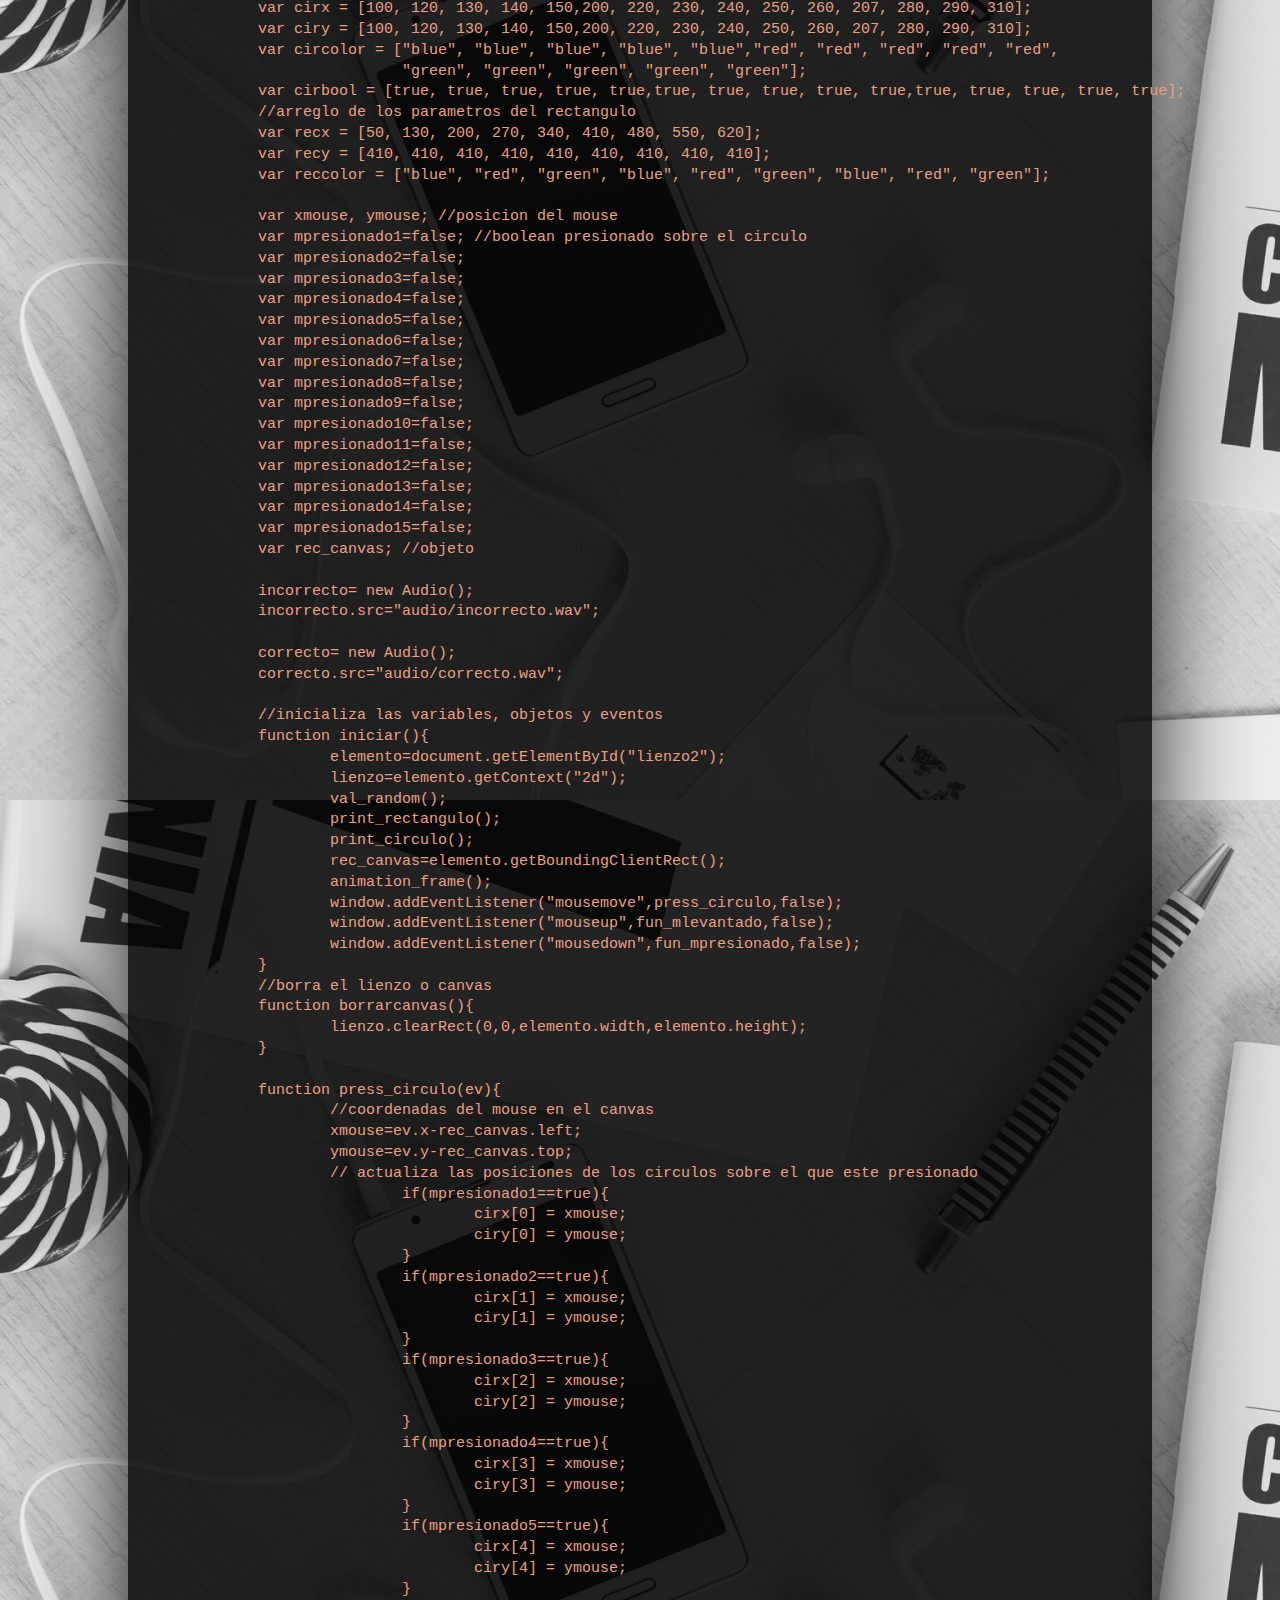
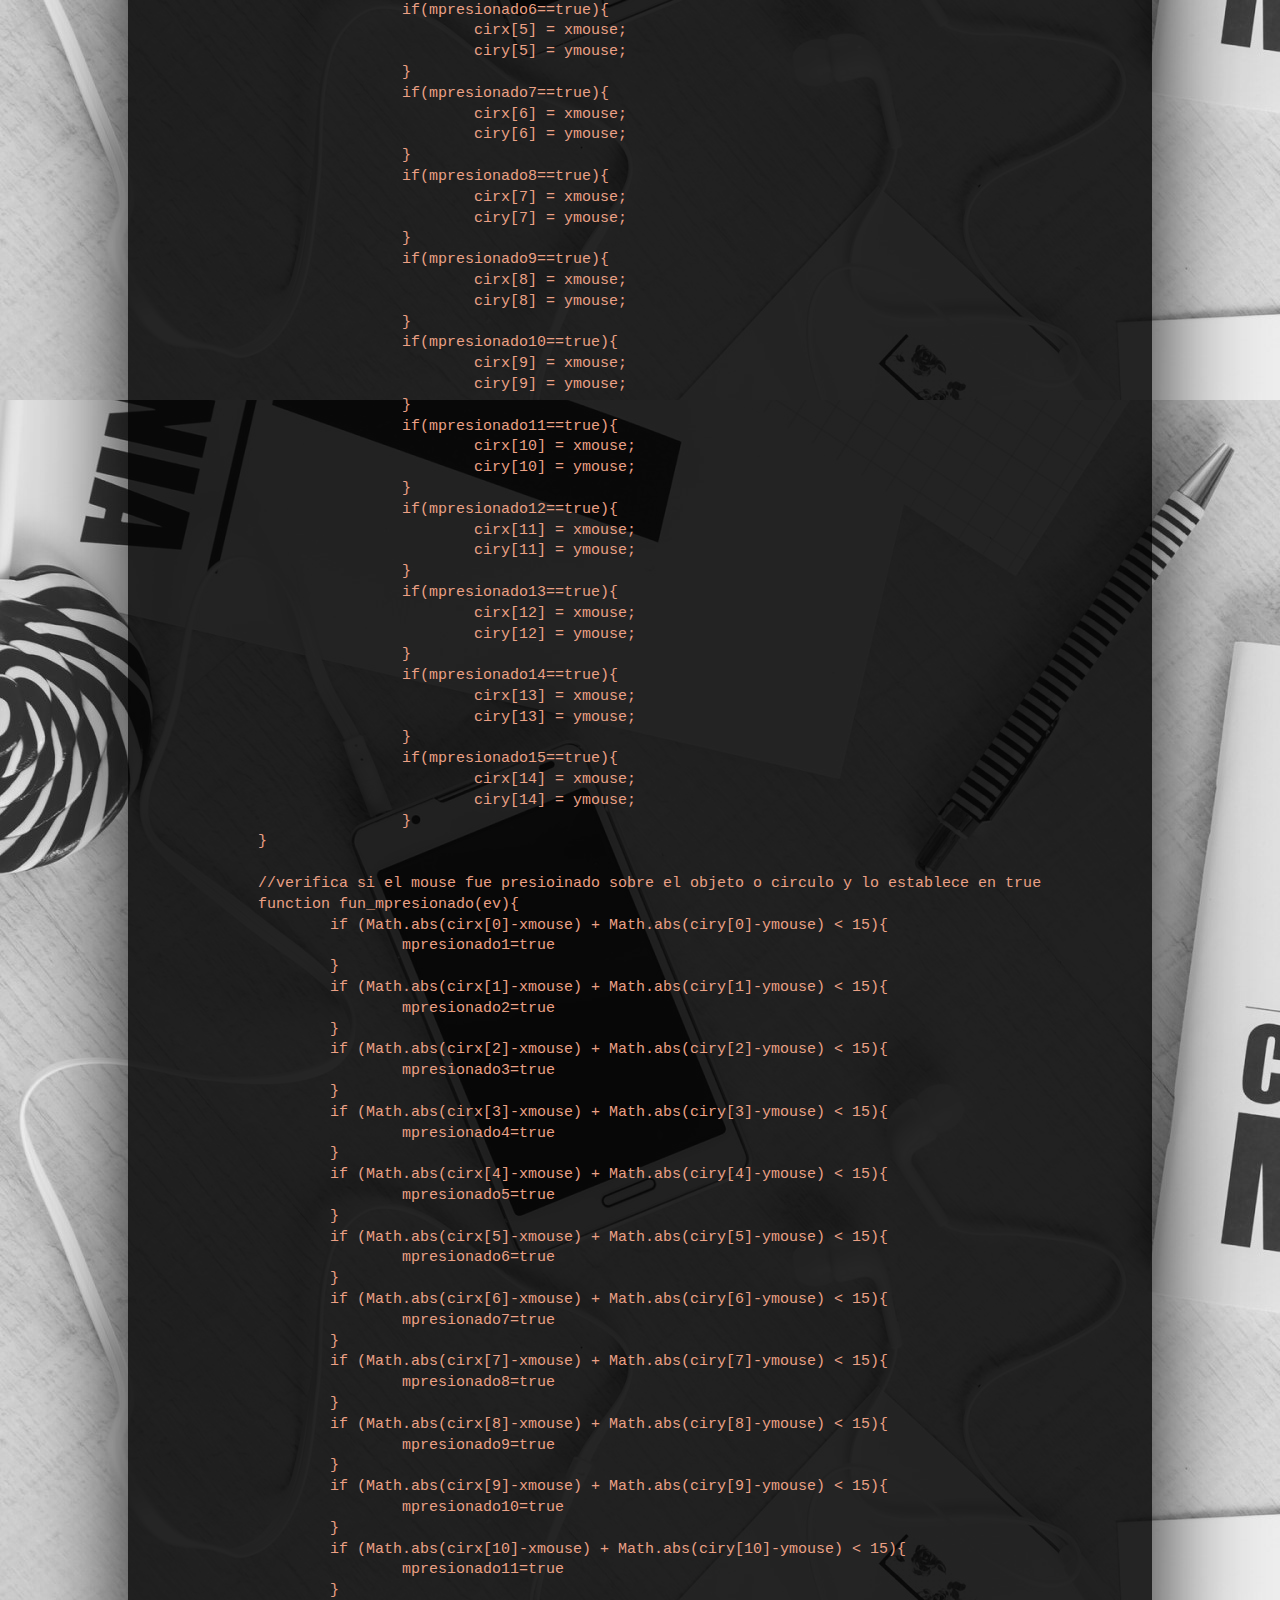
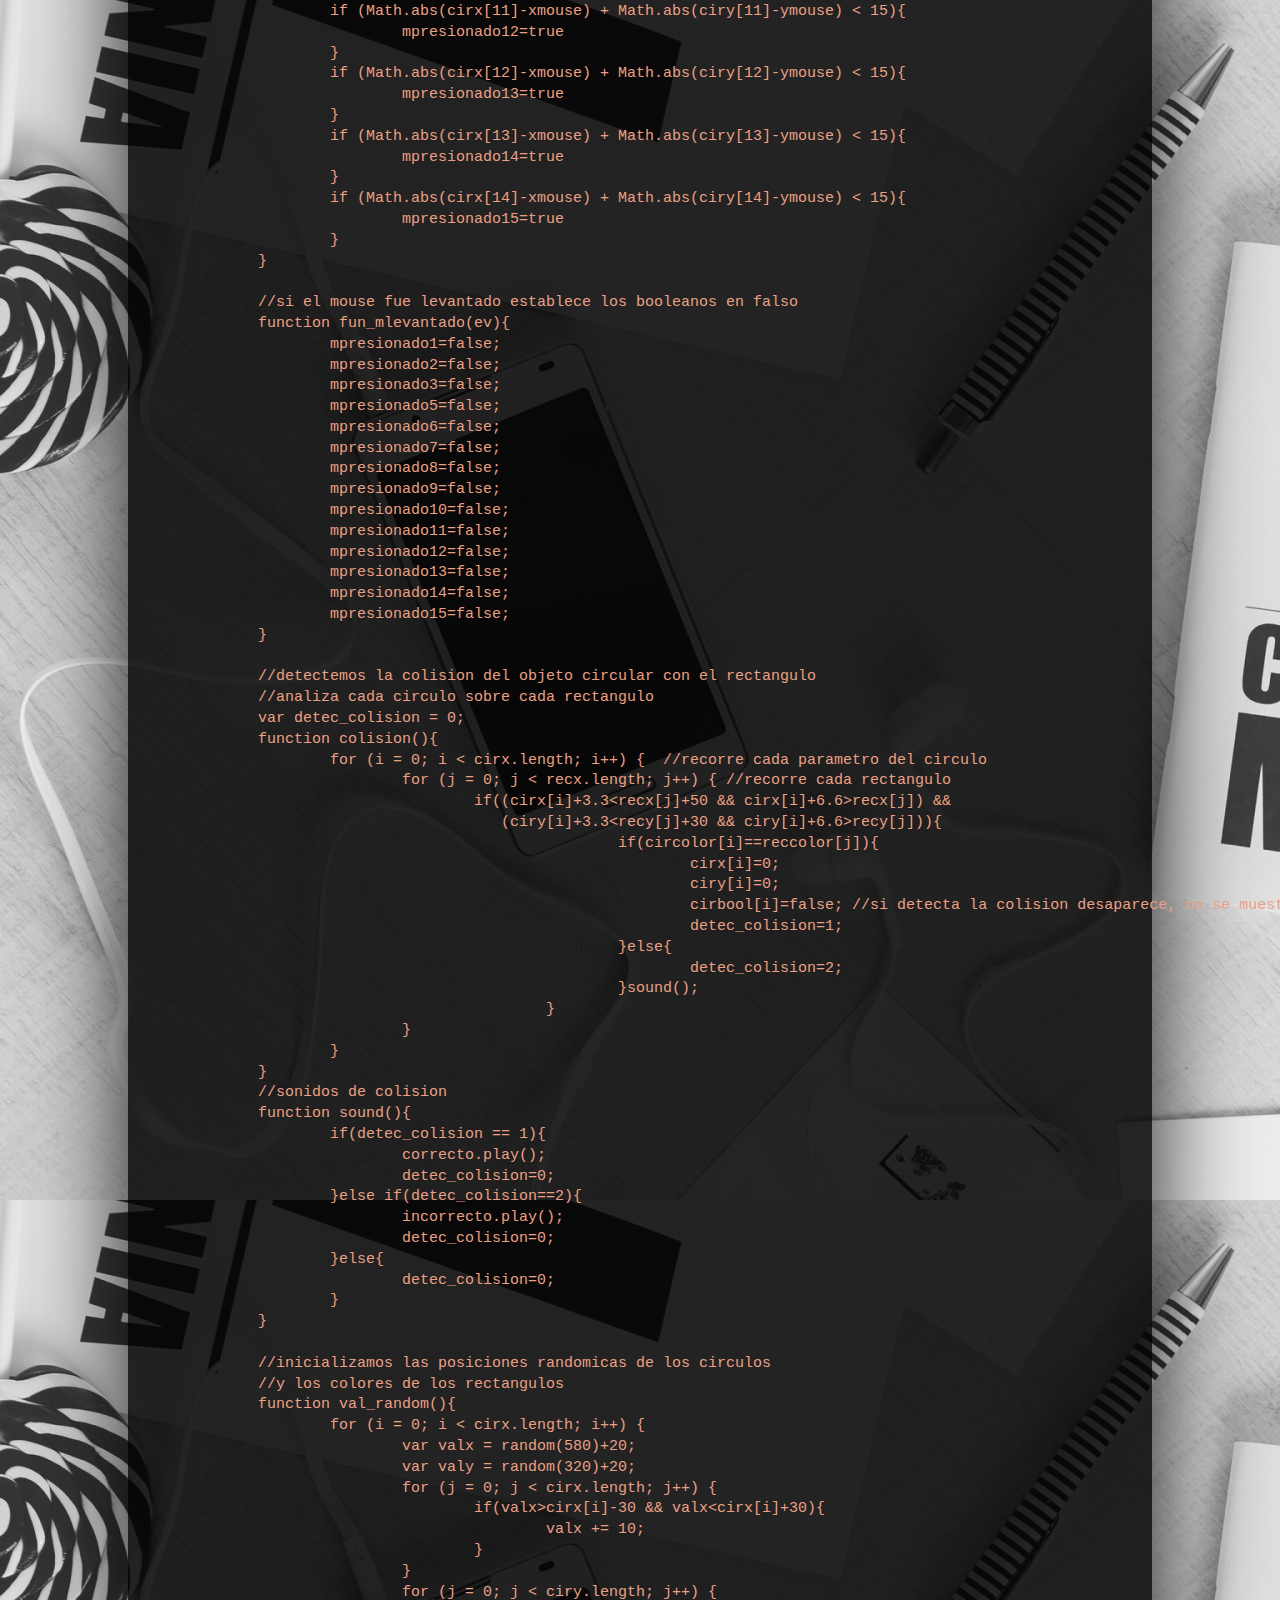
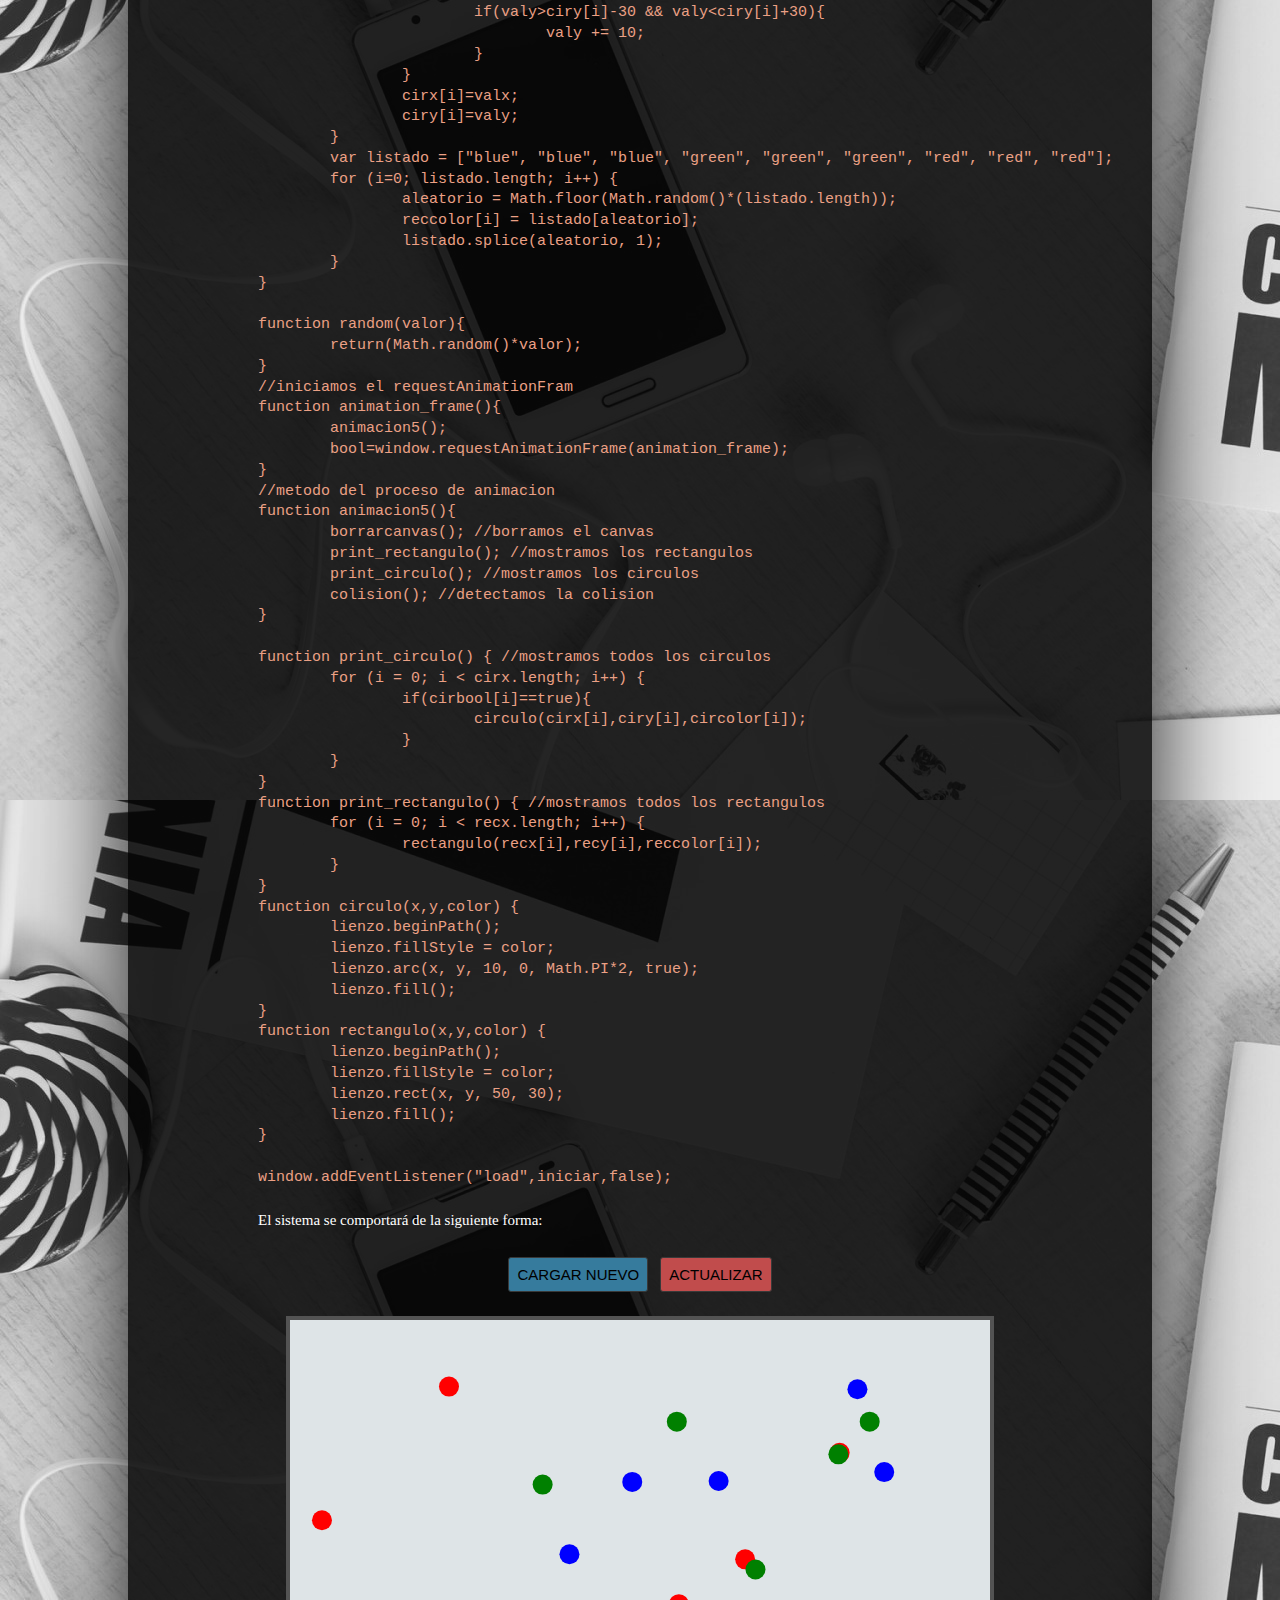
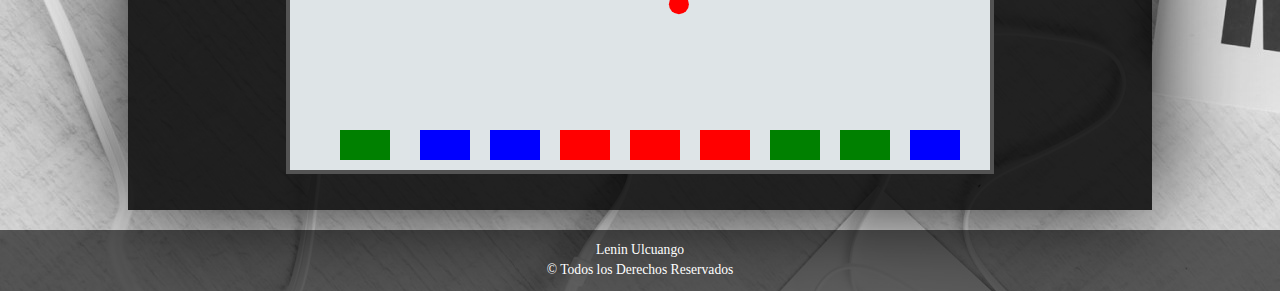
==== commit c54524e8: "Update colisiones.html" ====
--- a/colisiones.html
+++ b/colisiones.html
@@ -7,7 +7,7 @@
   	<script src="js/javascript_colision.js"></script>
 </head>
  
-<body style="background: url(images/background_f2.jpg);" onselectstar="return false">
+<body style="background: url(images/background_f2.jpg);" onselectstart="return false">
 	
 	<header id="main-header">
 		<a id="logo-header" href="index.html">
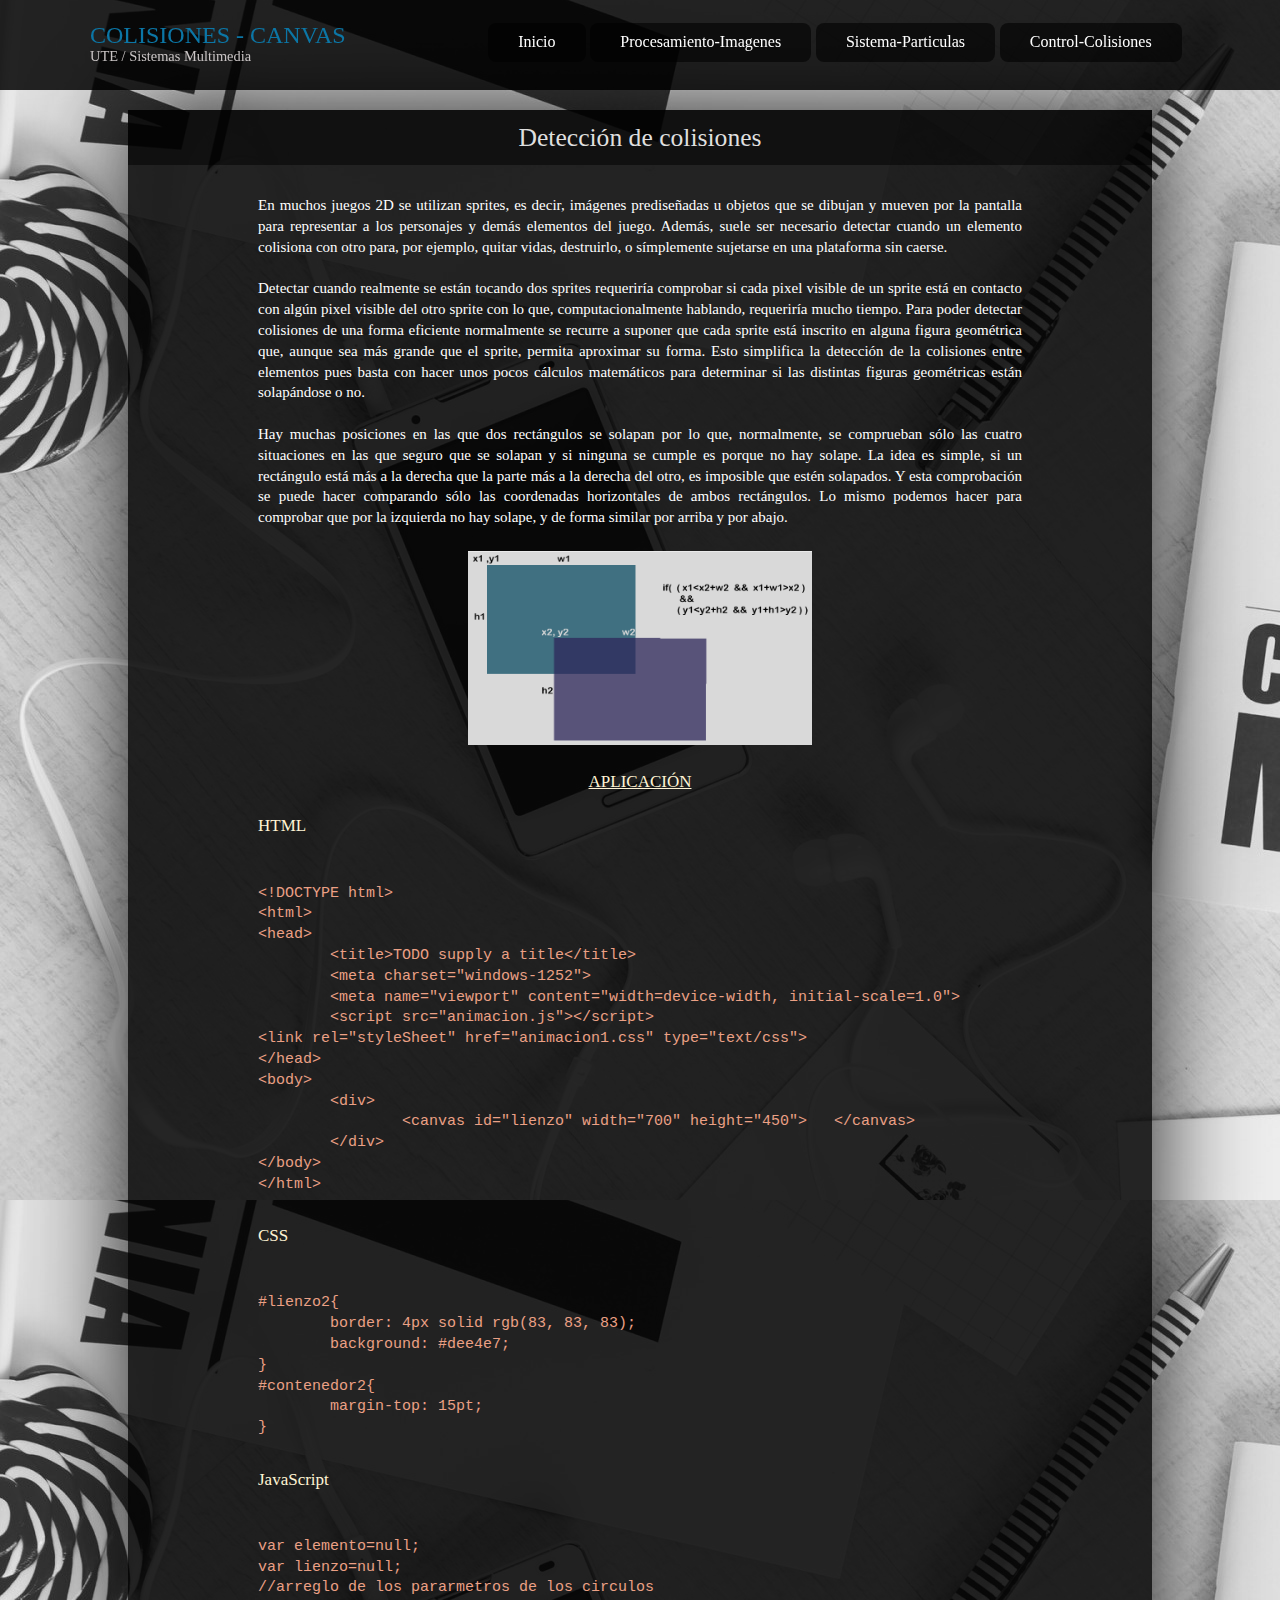
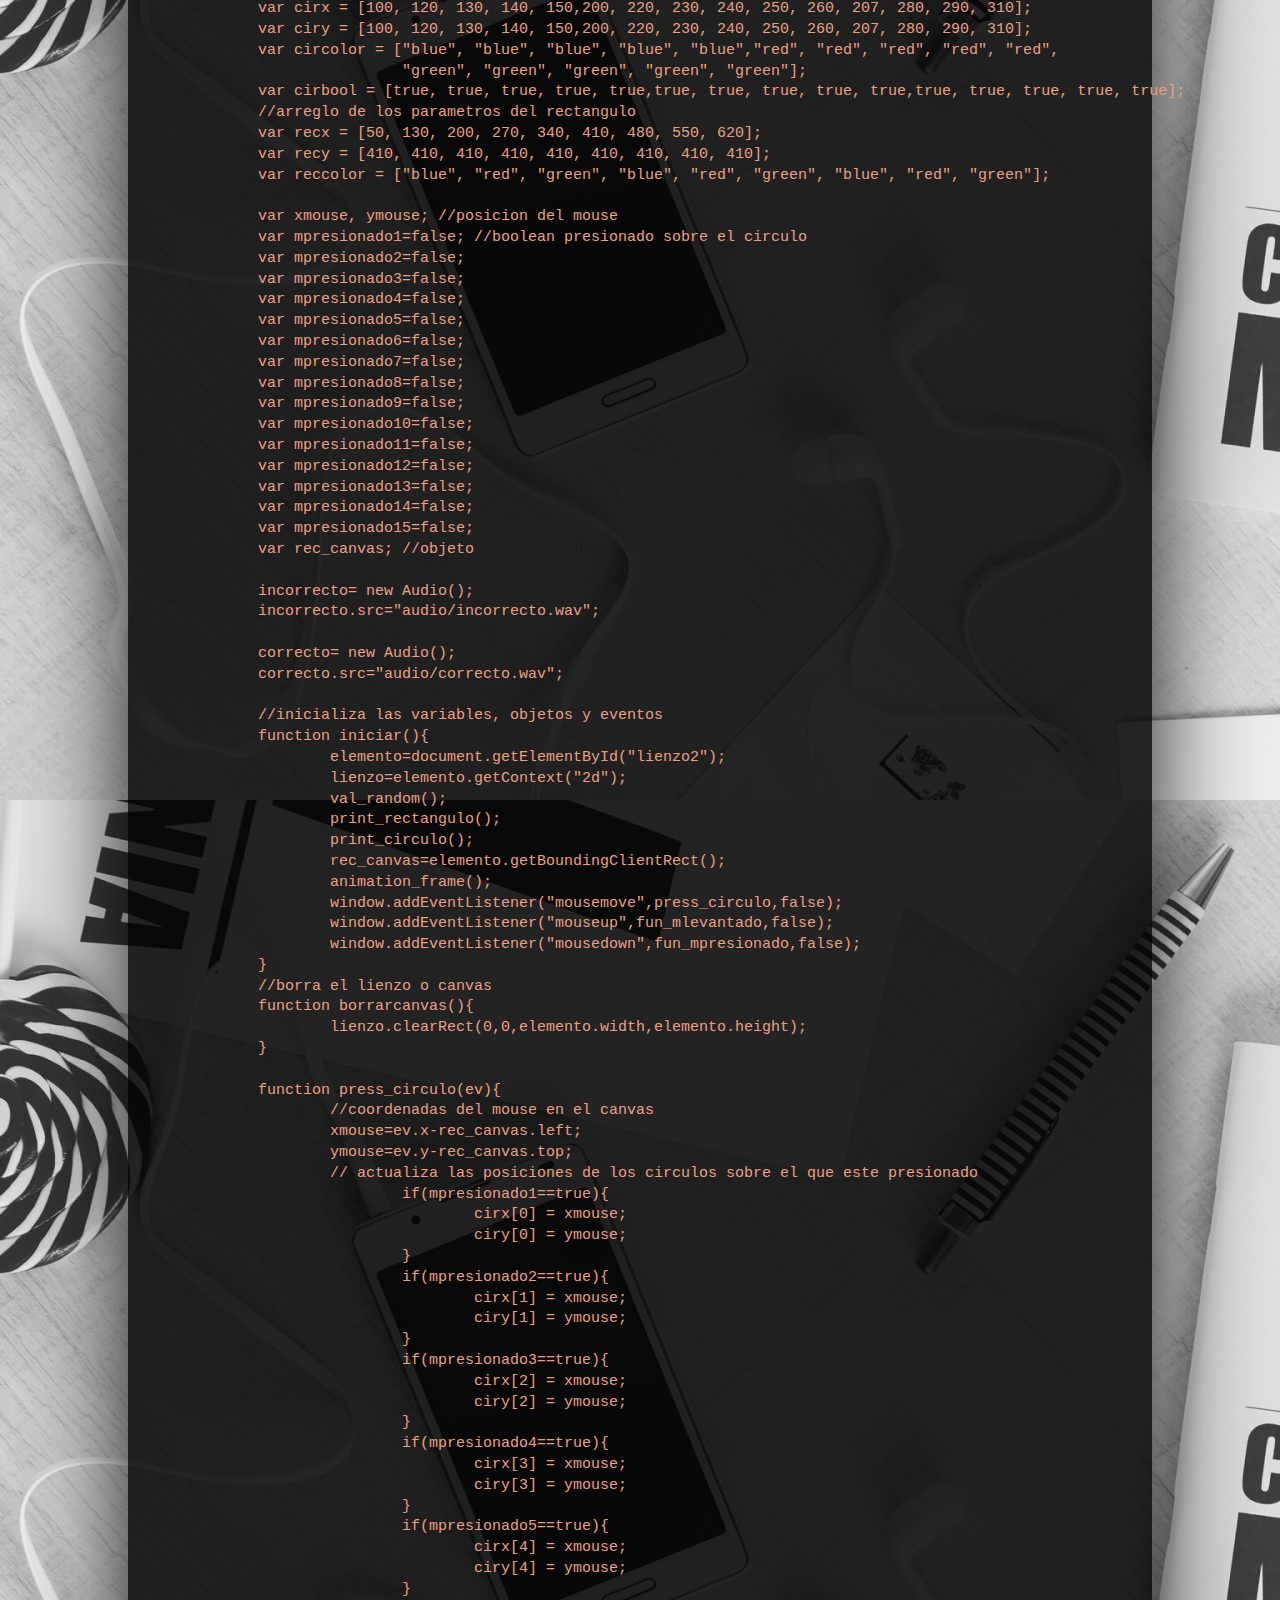
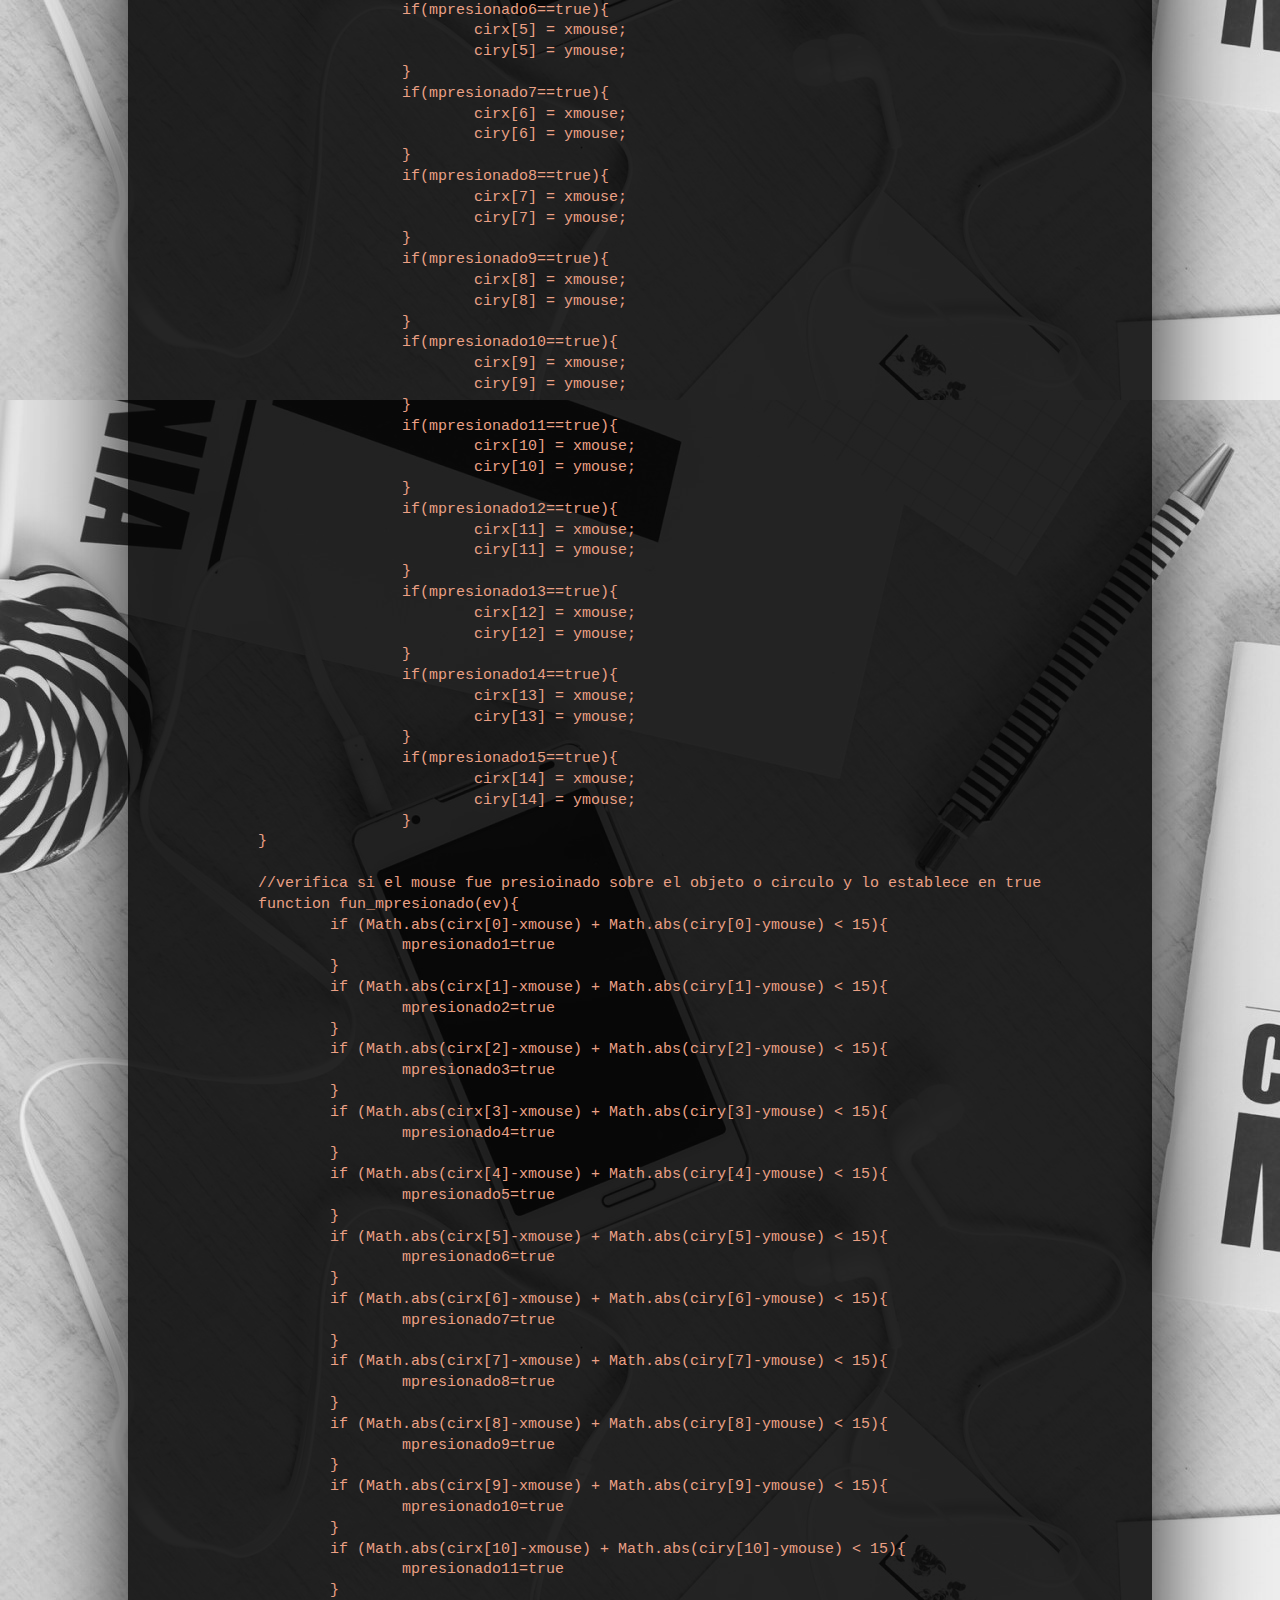
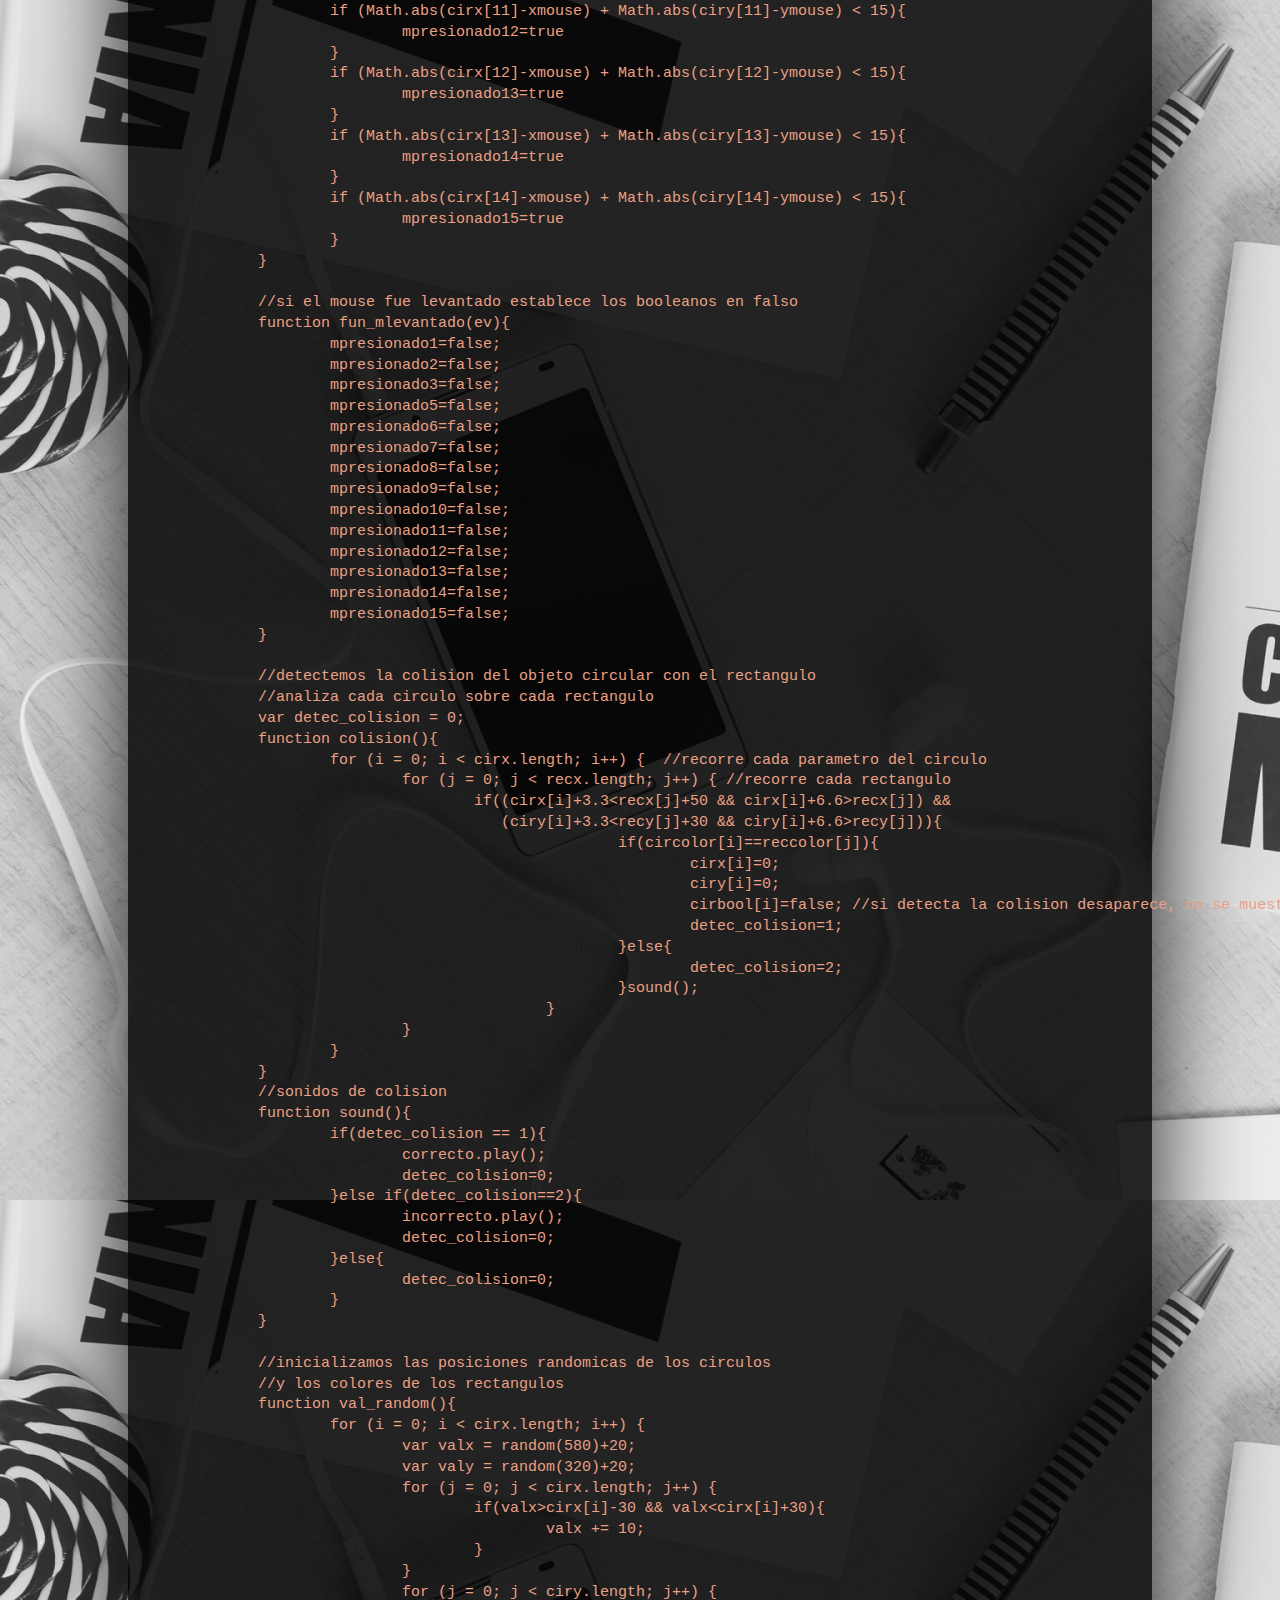
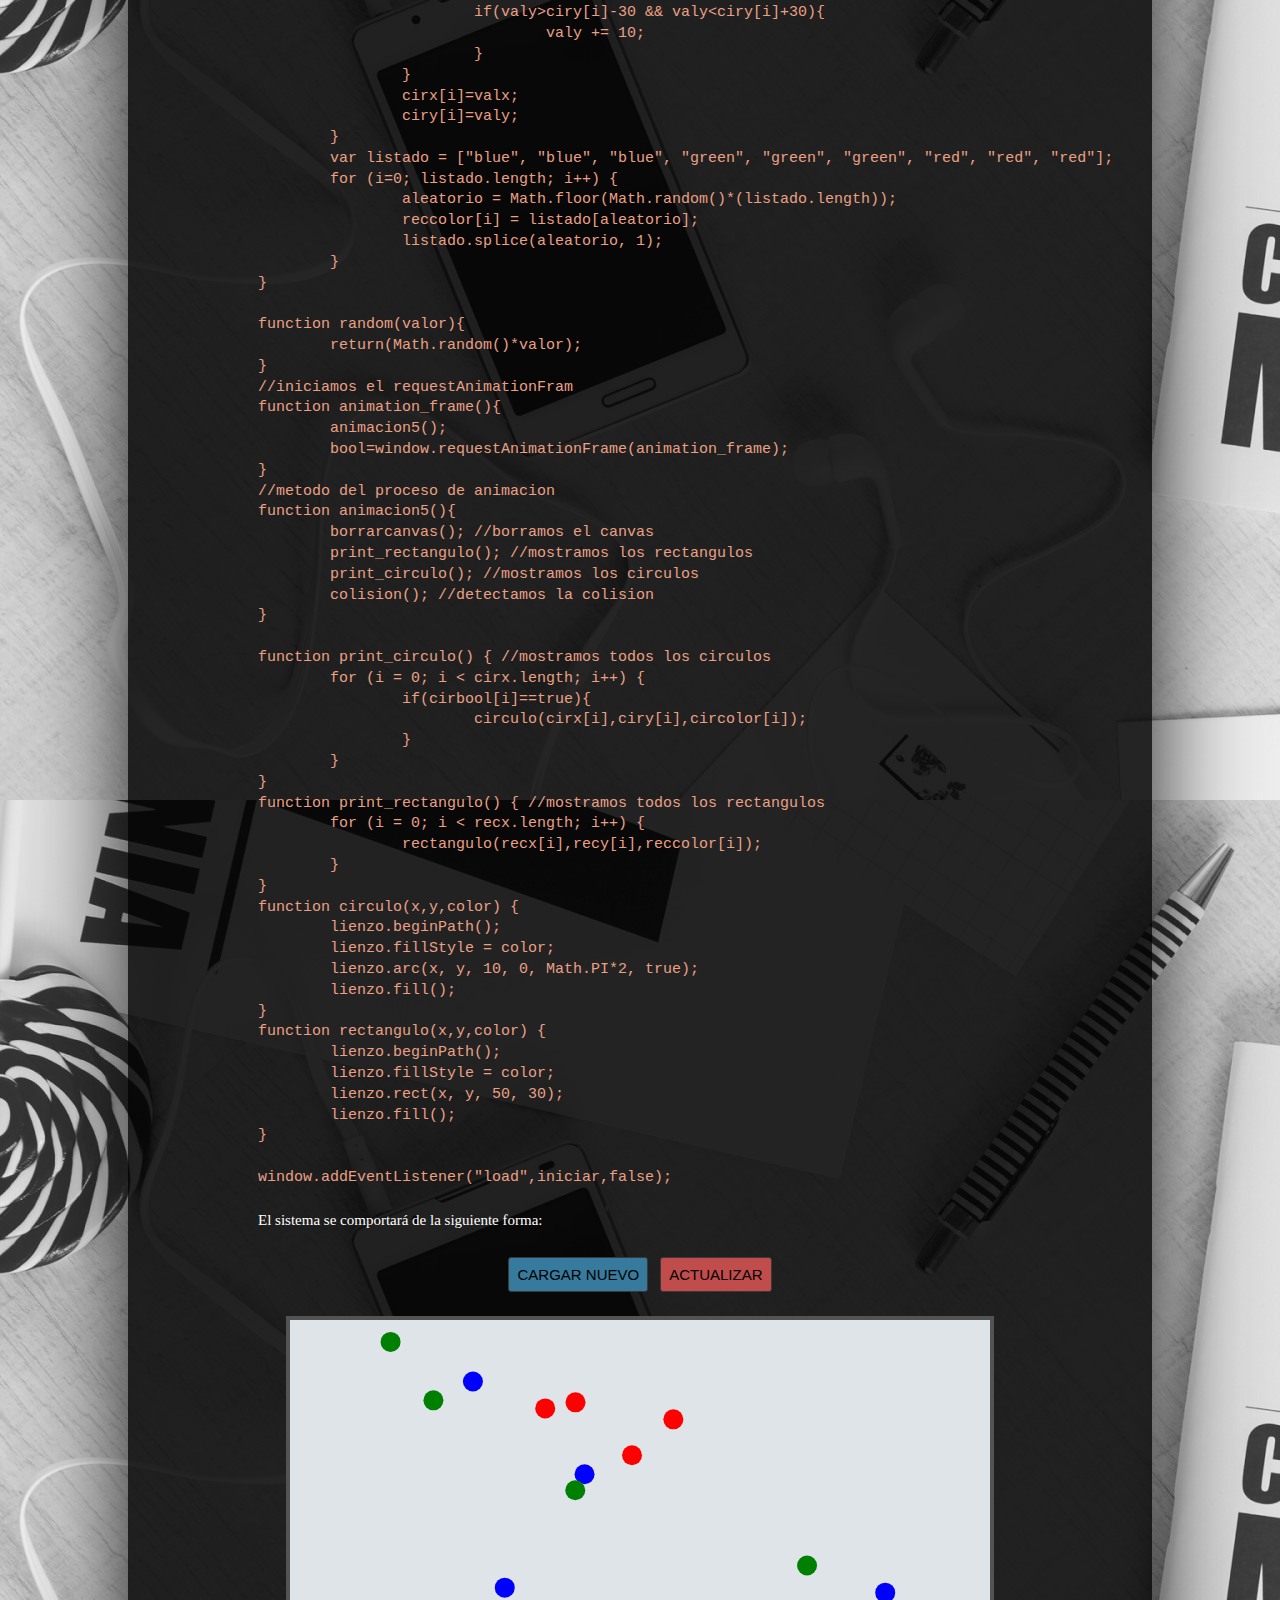
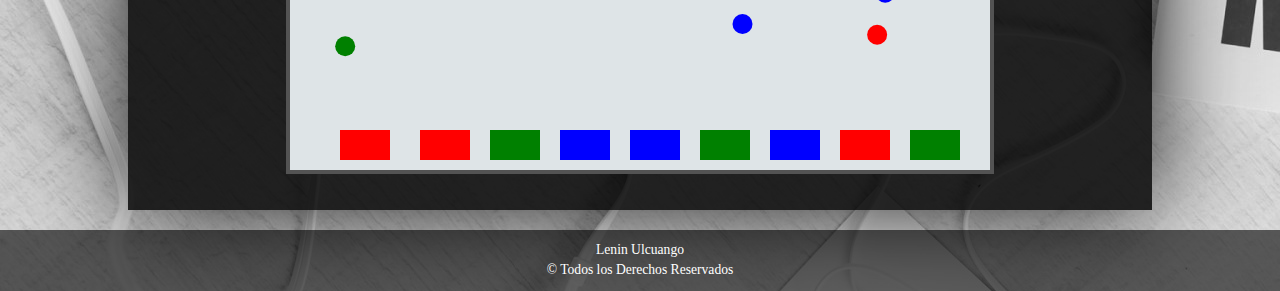
==== commit b7fcae3f: "Update colisiones.html" ====
--- a/colisiones.html
+++ b/colisiones.html
@@ -7,7 +7,7 @@
   	<script src="js/javascript_colision.js"></script>
 </head>
  
-<body style="background: url(images/background_f2.jpg);" onselectstart="return false">
+<body style="background: url(images/background_f2.jpg);" onselectstart="return false;" oncontextmenu="return false;">
 	
 	<header id="main-header">
 		<a id="logo-header" href="index.html">
